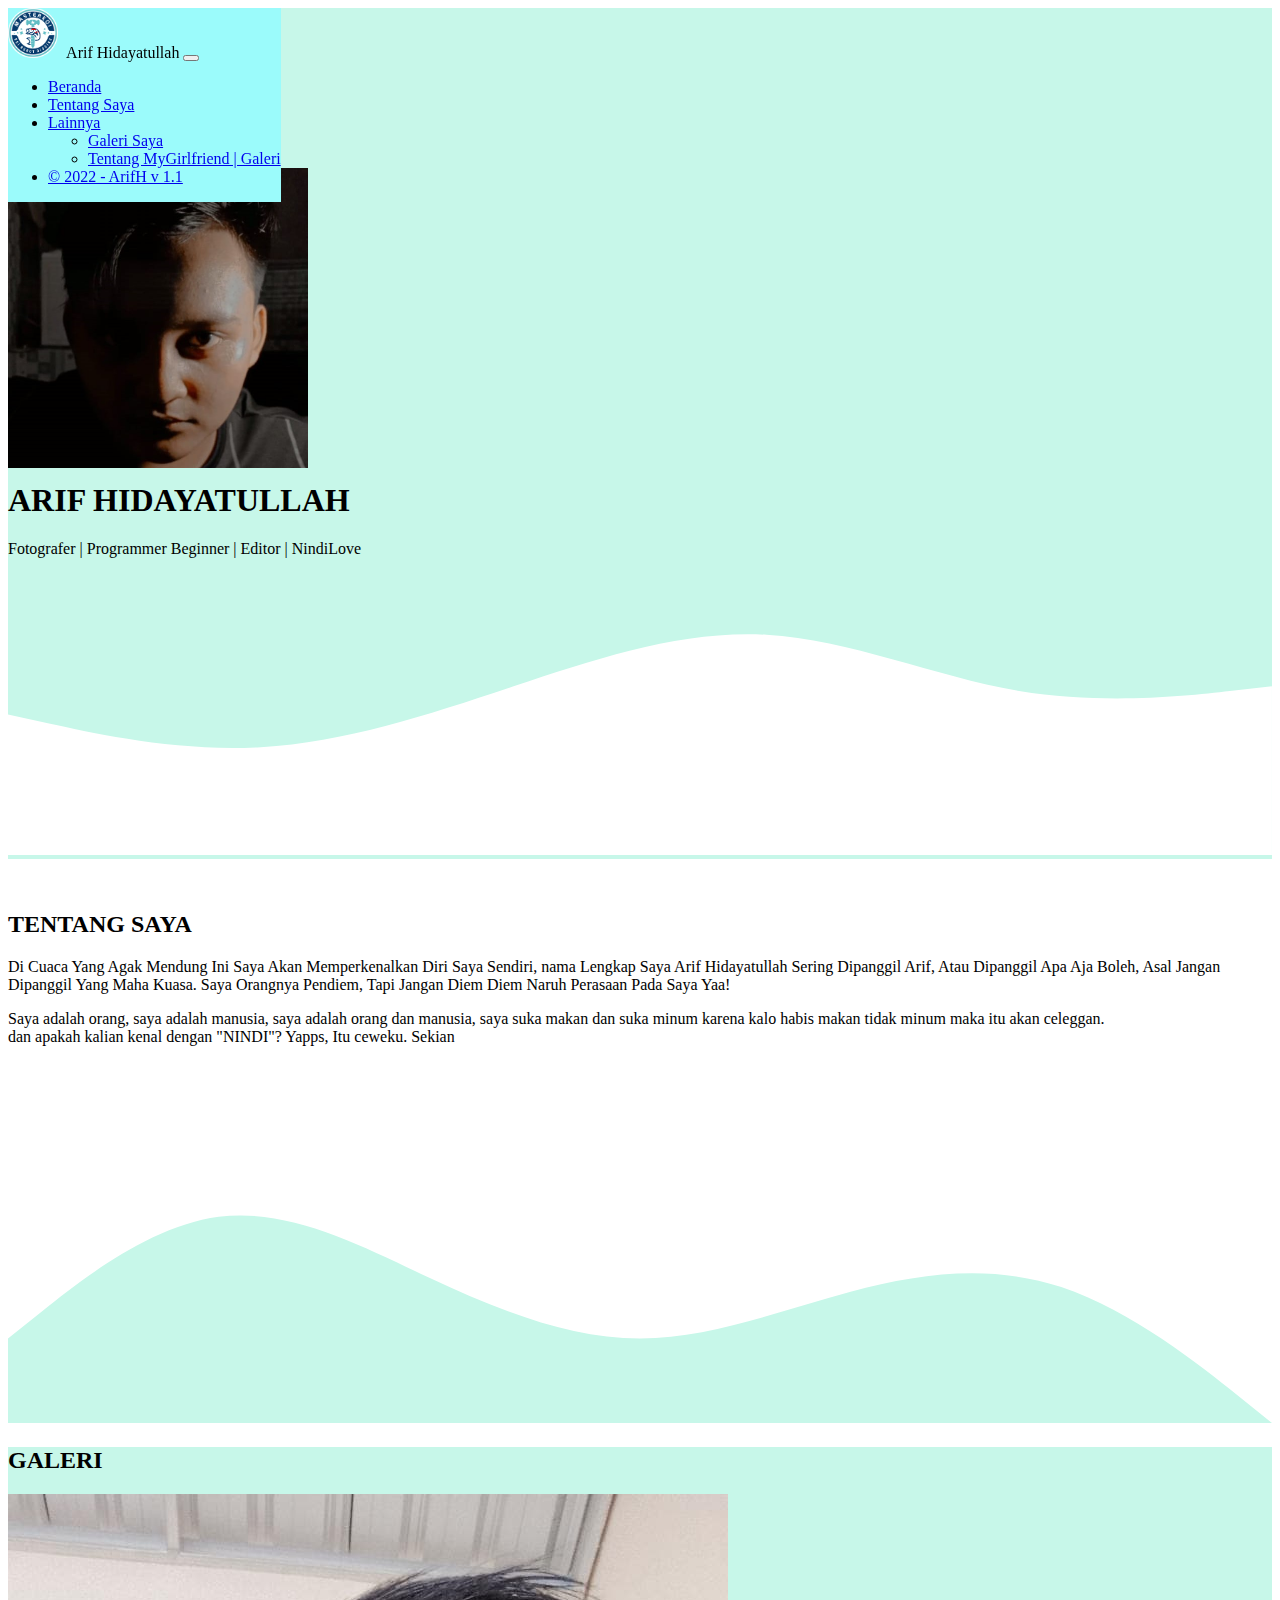
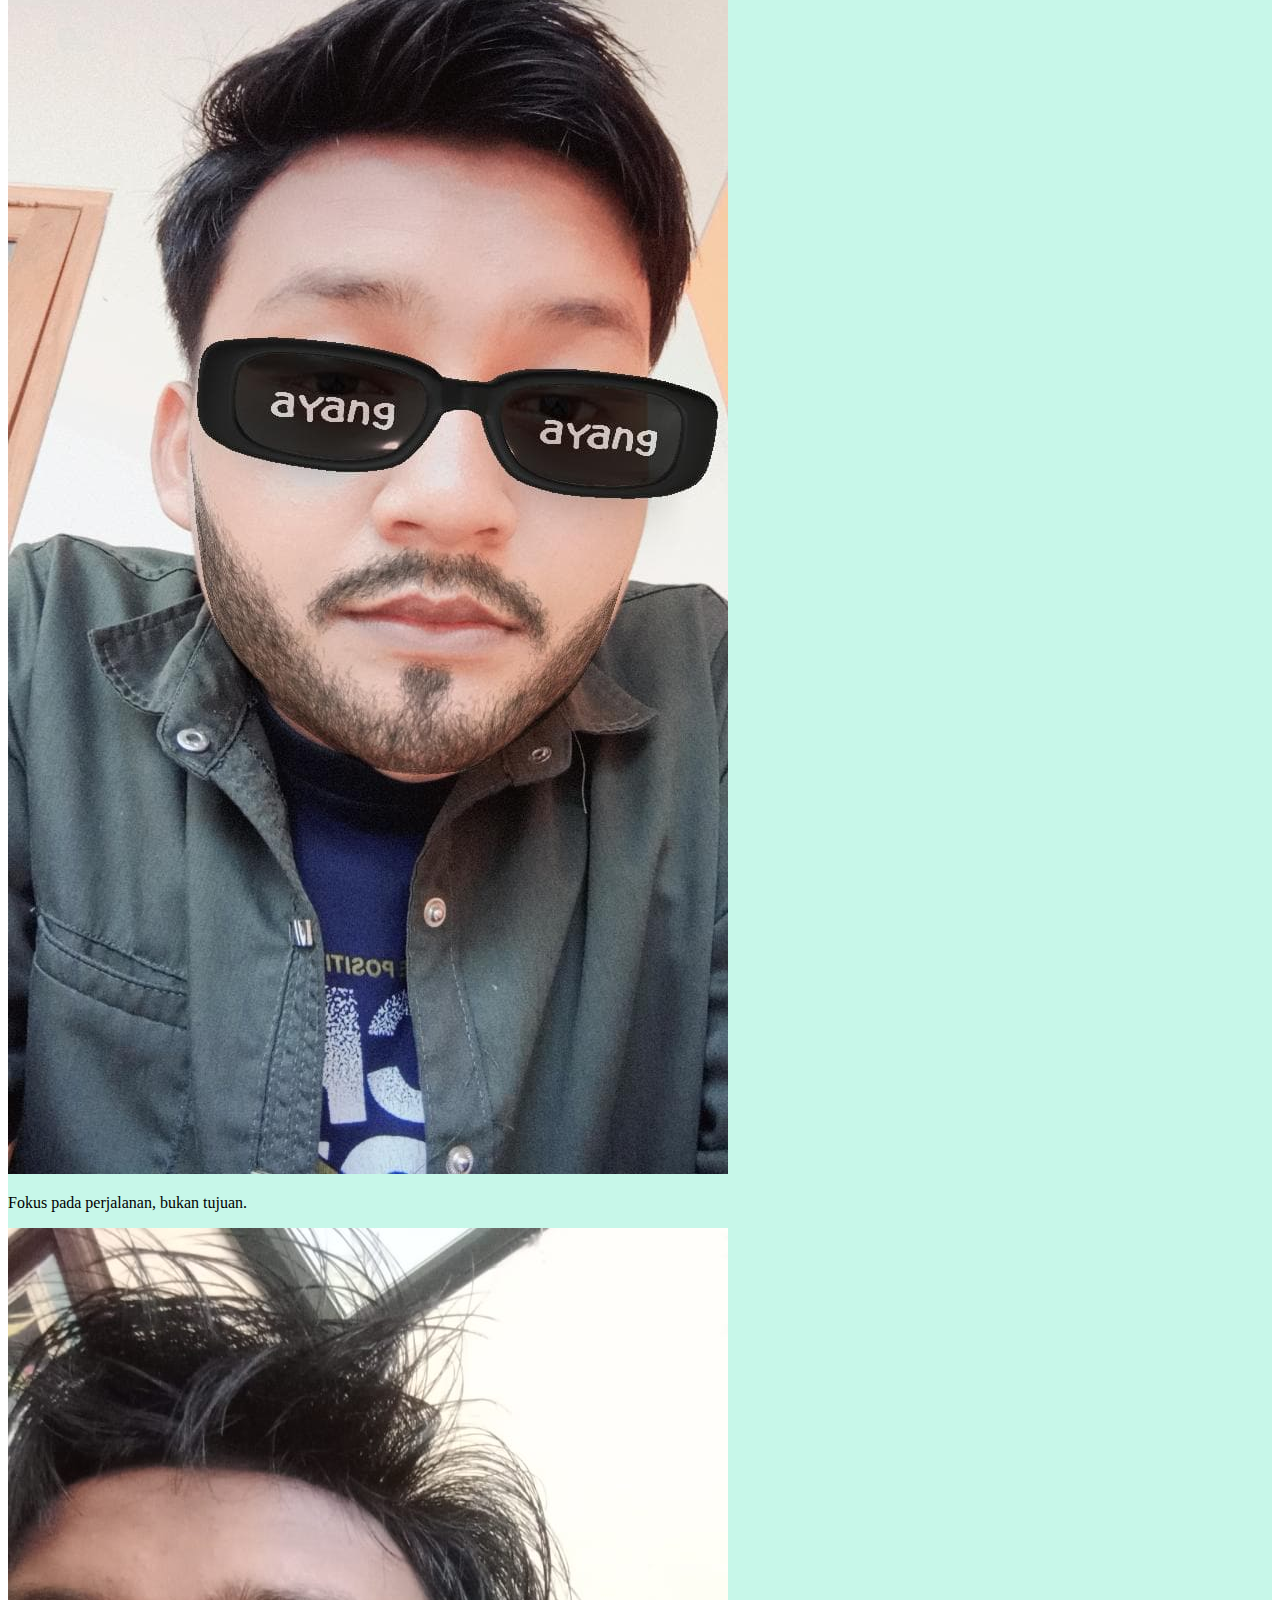
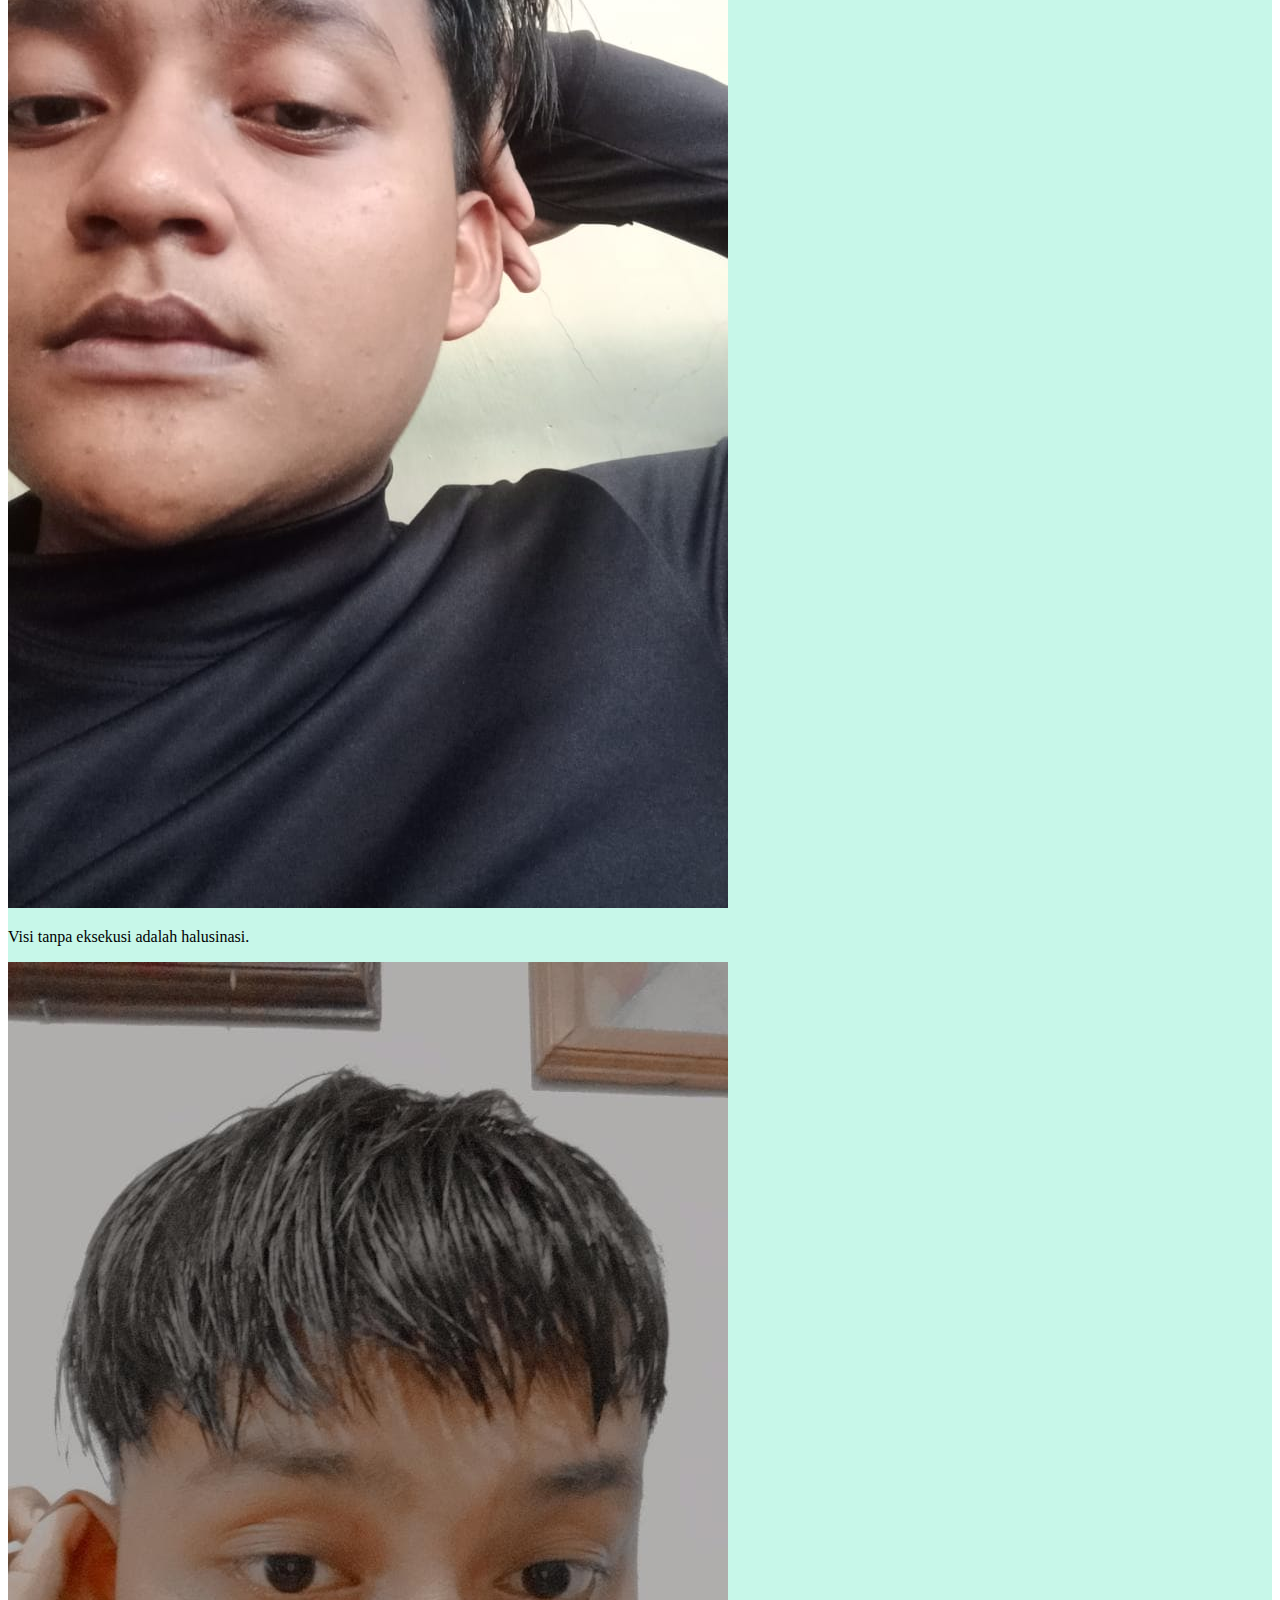
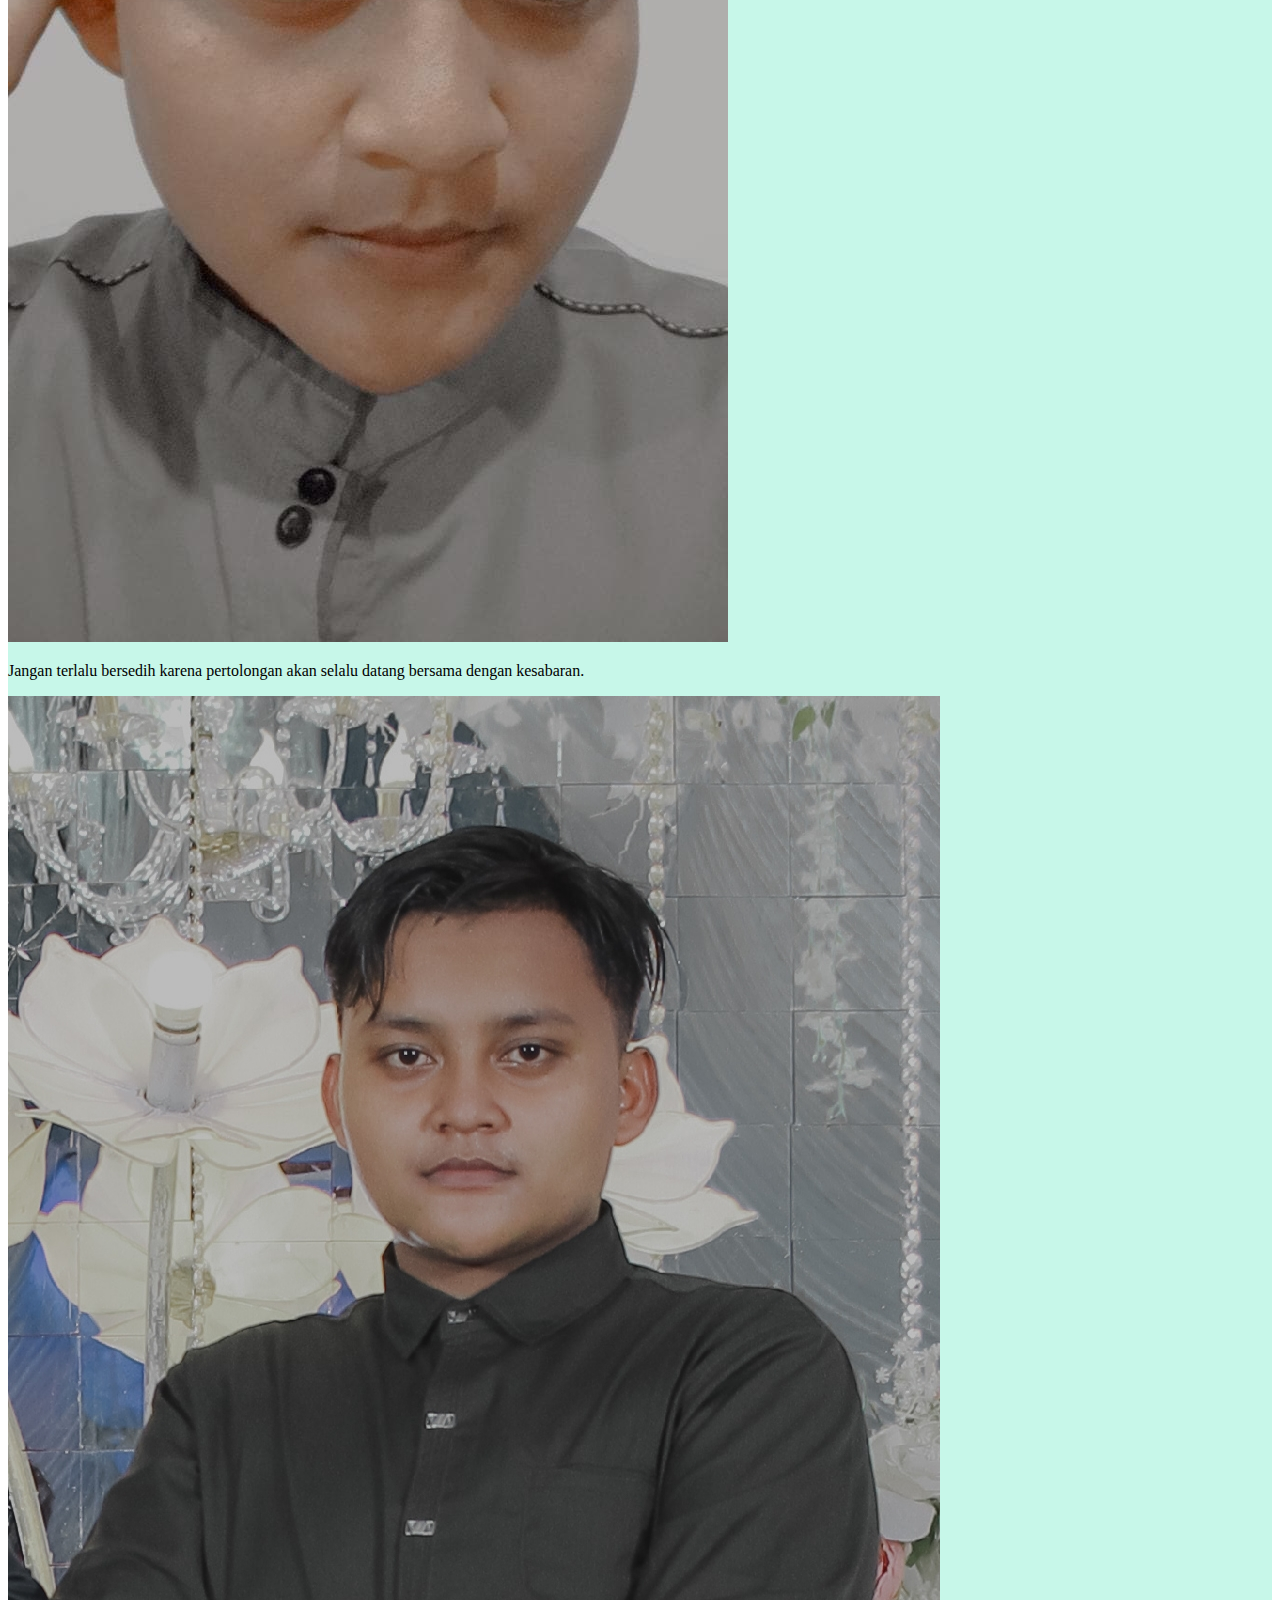
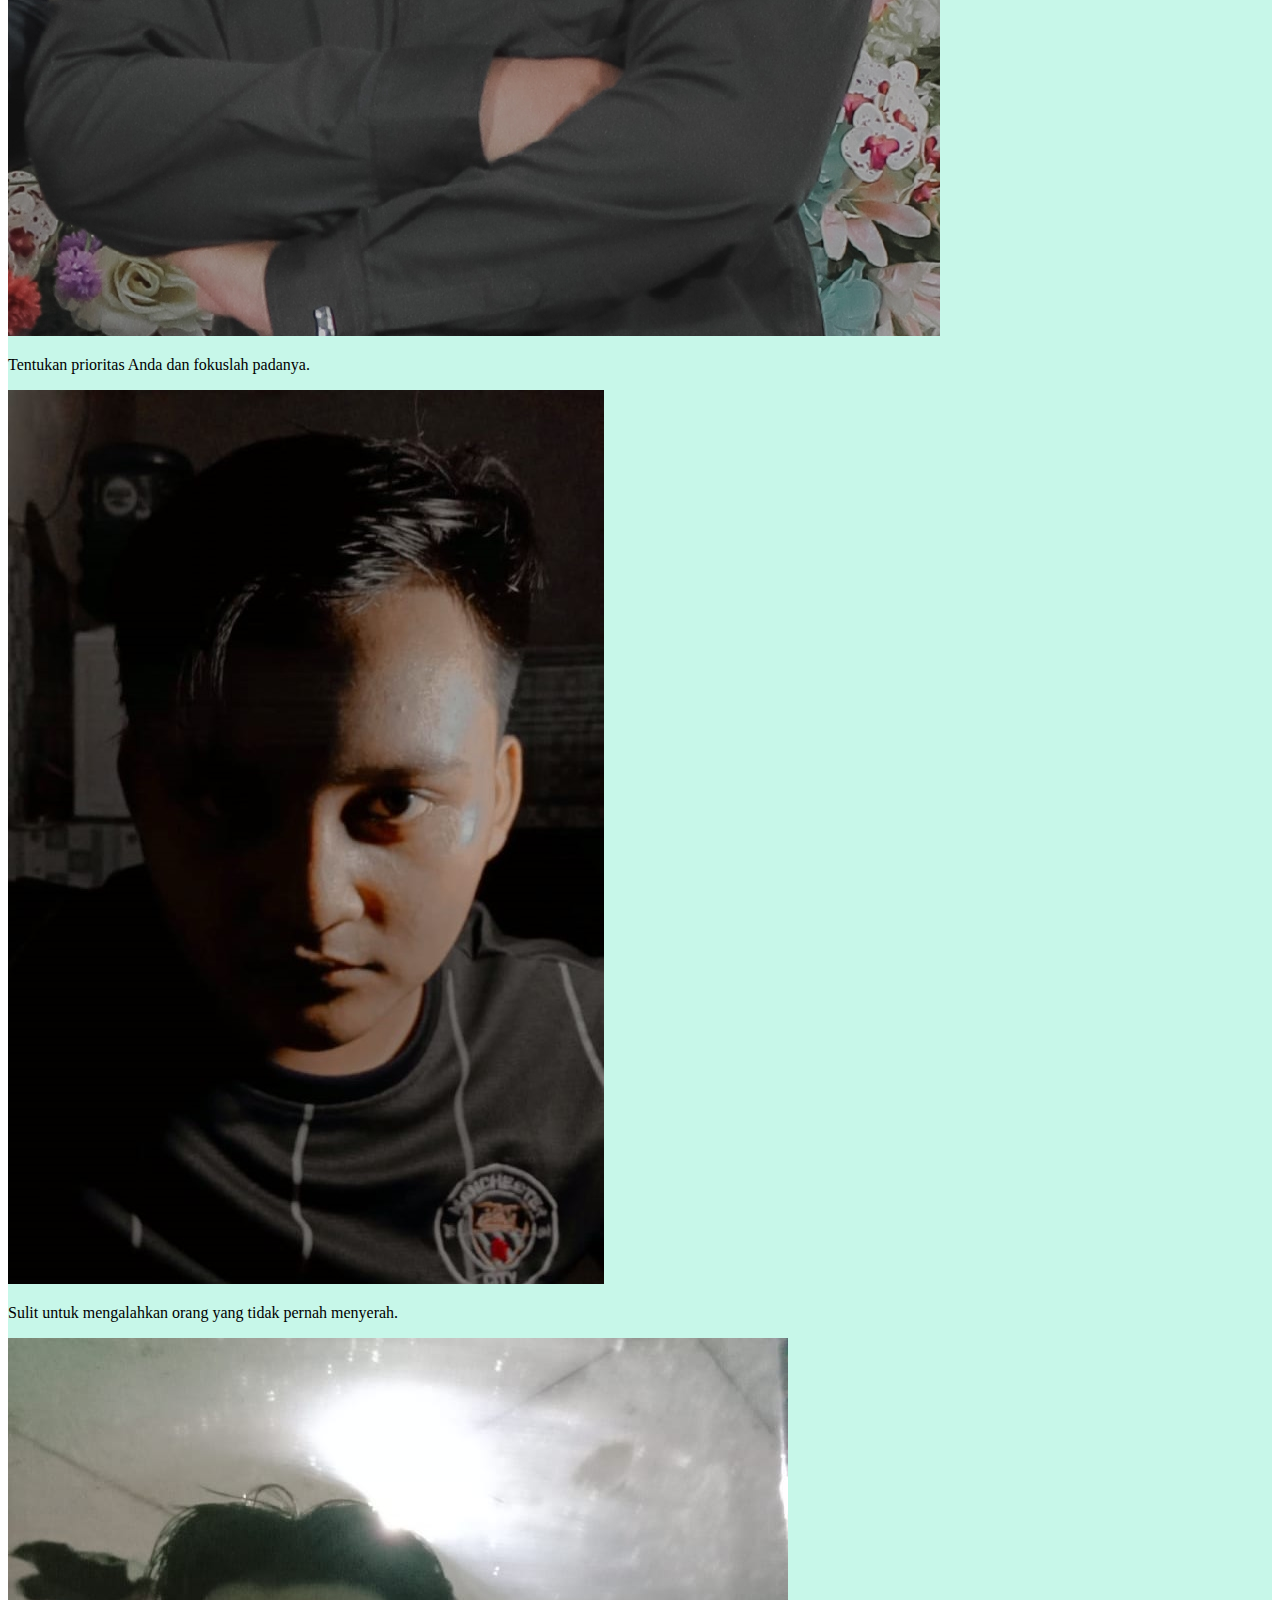
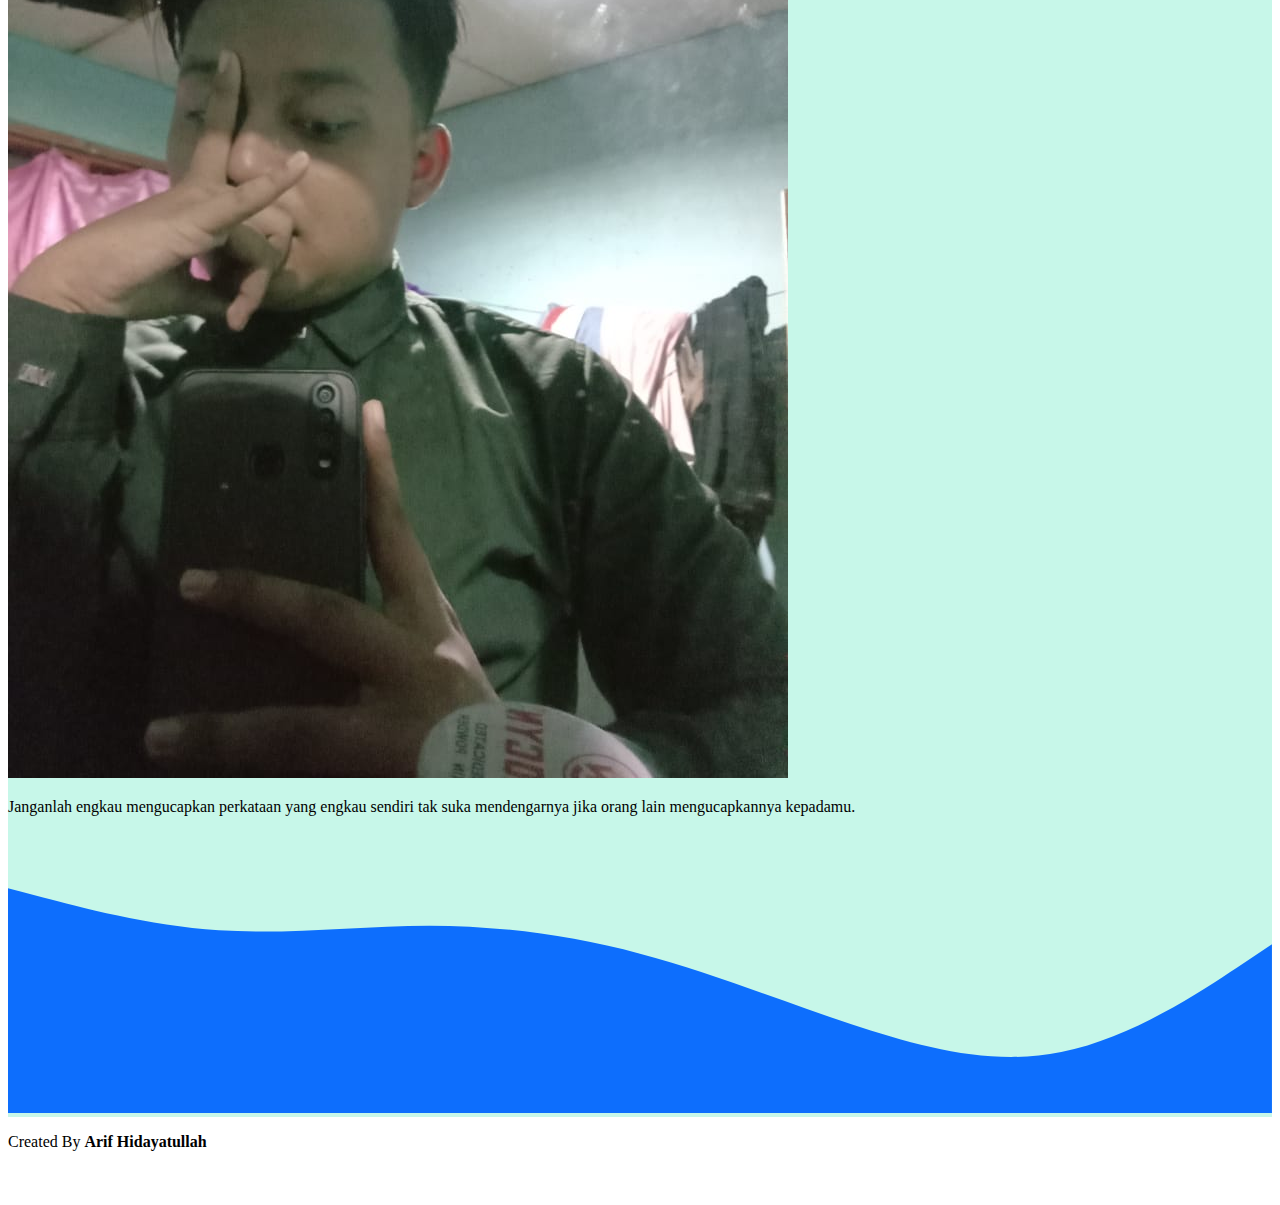
==== index.html @ fa587fc8 "bootstappp commit" ====
<!DOCTYPE html>
<html lang="en">
  <head>
    <title>Hello, world!</title>
    <link rel="stylesheet" href="style.css" />
    <link
      href="https://cdn.jsdelivr.net/npm/bootstrap@5.0.2/dist/css/bootstrap.min.css"
      rel="stylesheet"
      integrity="sha384-EVSTQN3/azprG1Anm3QDgpJLIm9Nao0Yz1ztcQTwFspd3yD65VohhpuuCOmLASjC"
      crossorigin="anonymous"
    />
  </head>
  <body>
    <nav
      class="navbar fixed-top shadow d-flex justify-content-around bg-primary navbar-expand-lg navbar-light"
    >
      <div class="container-fluid">
        <a class="navbar-brand">
          <img src="img/masterkoi.png" alt="" />
          Arif Hidayatullah</a
        >
        <button
          class="navbar-toggler bg-light"
          type="button"
          data-bs-toggle="collapse"
          data-bs-target="#navbarSupportedContent"
          aria-controls="navbarSupportedContent"
          aria-expanded="false"
          aria-label="Toggle navigation"
        >
          <span class="navbar-toggler-icon"></span>
        </button>
        <div class="collapse navbar-collapse" id="navbarSupportedContent">
          <ul class="navbar-nav mb-2 mb-lg-0 ms-auto">
            <li class="nav-item">
              <a class="nav-link active" aria-current="page" href="#home"
                >Beranda</a
              >
            </li>
            <li class="nav-item">
              <a class="nav-link" href="#about">Tentang Saya</a>
            </li>
            <li class="nav-item dropdown">
              <a
                class="nav-link dropdown-toggle"
                href="#"
                id="navbarDropdown"
                role="button"
                data-bs-toggle="dropdown"
                aria-expanded="false"
              >
                Lainnya
              </a>
              <ul class="dropdown-menu" aria-labelledby="navbarDropdown">
                <li><a class="dropdown-item" href="#galeri">Galeri Saya</a></li>
                <li>
                  <a class="dropdown-item" href="#">Tentang MyGirlfriend | Galeri</a>
                </li>
              </ul>
            </li>
            <li class="nav-item">
              <a
                class="nav-link disabled"
                href="#"
                tabindex="-1"
                aria-disabled="true"
                >&copy; 2022 - ArifH v 1.1</a
              >
            </li>
          </ul>
        </div>
      </div>
    </nav>
    <section class="jumbotron text-center" id="home">
      <div class="row justify-content-center">
        <div class="col-6">
          <img
        src="img/foto5-.jpg"
        alt="arif"
        width="300"
        class="rounded-circle img-thumbnail"
      />
        </div>
      </div>
      <h1 class="display-4">ARIF HIDAYATULLAH</h1>
      <p class="lead">Fotografer | Programmer Beginner | Editor | NindiLove</p>
      <svg xmlns="http://www.w3.org/2000/svg" viewBox="0 0 1440 320">
        <path
          fill="#ffffff"
          fill-opacity="1"
          d="M0,160L48,170.7C96,181,192,203,288,197.3C384,192,480,160,576,128C672,96,768,64,864,69.3C960,75,1056,117,1152,133.3C1248,149,1344,139,1392,133.3L1440,128L1440,320L1392,320C1344,320,1248,320,1152,320C1056,320,960,320,864,320C768,320,672,320,576,320C480,320,384,320,288,320C192,320,96,320,48,320L0,320Z"
        ></path>
      </svg>
    </section>
    <section id="about">
      <div class="container">
        <div class="row text-center">
          <div class="col">
            <h2>TENTANG SAYA</h2>
          </div>
        </div>
        <div class="row justify-content-center text-center mt-5">
          <div class="col-lg-4">
            <p>
              Di Cuaca Yang Agak Mendung Ini Saya Akan Memperkenalkan Diri Saya
              Sendiri, nama Lengkap Saya Arif Hidayatullah Sering Dipanggil
              Arif, Atau Dipanggil Apa Aja Boleh, Asal Jangan Dipanggil Yang
              Maha Kuasa. Saya Orangnya Pendiem, Tapi Jangan Diem Diem Naruh
              Perasaan Pada Saya Yaa!
            </p>
          </div>
          <div class="col-lg-4">
            <p>
              Saya adalah orang, saya adalah manusia, saya adalah orang dan
              manusia, saya suka makan dan suka minum karena kalo habis makan
              tidak minum maka itu akan celeggan. <br />
              dan apakah kalian kenal dengan "NINDI"? Yapps, Itu ceweku. Sekian
            </p>
          </div>
        </div>
      </div>
    </section>
    <svg xmlns="http://www.w3.org/2000/svg" viewBox="0 0 1440 320">
      <path
        fill="#c7f7e9"
        fill-opacity="1"
        d="M0,224L40,192C80,160,160,96,240,85.3C320,75,400,117,480,154.7C560,192,640,224,720,224C800,224,880,192,960,170.7C1040,149,1120,139,1200,165.3C1280,192,1360,256,1400,288L1440,320L1440,320L1400,320C1360,320,1280,320,1200,320C1120,320,1040,320,960,320C880,320,800,320,720,320C640,320,560,320,480,320C400,320,320,320,240,320C160,320,80,320,40,320L0,320Z"
      ></path>
    </svg>
    <section id="galeri" class="galeri text-center">
      <div class="container">
        <div class="row text-center">
          <div class="col mb-5">
            <h2>GALERI</h2>
          </div>
        </div>
        <div class="row">
          <div class="col-md-4 mb-3">
            <div class="card">
              <img src="img/foto1.jpg" class="card-img-top" alt="..." />
              <div class="card-body">
                <p class="card-text">Fokus pada perjalanan, bukan tujuan.</p>
              </div>
            </div>
          </div>
          <div class="col-md-4 mb-3">
            <div class="card">
              <img src="img/foto2.jpg" class="card-img-top" alt="..." />
              <div class="card-body">
                <p class="card-text">Visi tanpa eksekusi adalah halusinasi.</p>
              </div>
            </div>
          </div>
          <div class="col-md-4 mb-3">
            <div class="card">
              <img src="img/foto3.jpg" class="card-img-top" alt="..." />
              <div class="card-body">
                <p class="card-text">
                  Jangan terlalu bersedih karena pertolongan akan selalu datang
                  bersama dengan kesabaran.
                </p>
              </div>
            </div>
          </div>
          <div class="col-md-4 mb-3">
            <div class="card">
              <img src="img/foto4.jpg" class="card-img-top" alt="..." />
              <div class="card-body">
                <p class="card-text">
                  Tentukan prioritas Anda dan fokuslah padanya.
                </p>
              </div>
            </div>
          </div>
          <div class="col-md-4 mb-3">
            <div class="card">
              <img src="img/foto5r.jpg" class="card-img-top" alt="..." />
              <div class="card-body">
                <p class="card-text">
                  Sulit untuk mengalahkan orang yang tidak pernah menyerah.
                </p>
              </div>
            </div>
          </div>
          <div class="col-md-4 mb-3">
            <div class="card">
              <img src="img/foto6.jpg" class="card-img-top" alt="..." />
              <div class="card-body">
                <p class="card-text">
                  Janganlah engkau mengucapkan perkataan yang engkau sendiri tak
                  suka mendengarnya jika orang lain mengucapkannya kepadamu.
                </p>
              </div>
            </div>
          </div>
        </div>
      </div>
      <svg xmlns="http://www.w3.org/2000/svg" viewBox="0 0 1440 320">
        <path
          fill="#0d6efd"
          fill-opacity="1"
          d="M0,64L40,74.7C80,85,160,107,240,112C320,117,400,107,480,106.7C560,107,640,117,720,138.7C800,160,880,192,960,218.7C1040,245,1120,267,1200,250.7C1280,235,1360,181,1400,154.7L1440,128L1440,320L1400,320C1360,320,1280,320,1200,320C1120,320,1040,320,960,320C880,320,800,320,720,320C640,320,560,320,480,320C400,320,320,320,240,320C160,320,80,320,40,320L0,320Z"
        ></path>
      </svg>
    </section>    
    <footer class="bg-primary text-white text-center" style="padding-bottom: 30px;">
      <p>Created By <b>Arif Hidayatullah</b></p>
    </footer>
  </body>
  <script
    src="https://cdn.jsdelivr.net/npm/bootstrap@5.0.2/dist/js/bootstrap.bundle.min.js"
    integrity="sha384-MrcW6ZMFYlzcLA8Nl+NtUVF0sA7MsXsP1UyJoMp4YLEuNSfAP+JcXn/tWtIaxVXM"
    crossorigin="anonymous"
  ></script>
</html>
---- style.css ----
.navbar{
    background-color: rgb(155, 251, 251);
    font-family: tahoma;
    position: fixed;
}
.navbar-brand{
    font-weight: 100;
}
.navbar img{
    height: 50px;
    margin-right: 5px;
}
.jumbotron{
    padding-top: 10rem;
    background-color: #c7f7e9;
}
.jumbotron h1{
    margin-top: 10px;
    font-family: Cambria, Cochin, Georgia, Times, 'Times New Roman', serif;
    font-weight: 600;
}
#about{
    padding-top: 2rem;
    padding-bottom: 5rem;
}
.galeri{
    background-color: #c7f7e9;
}
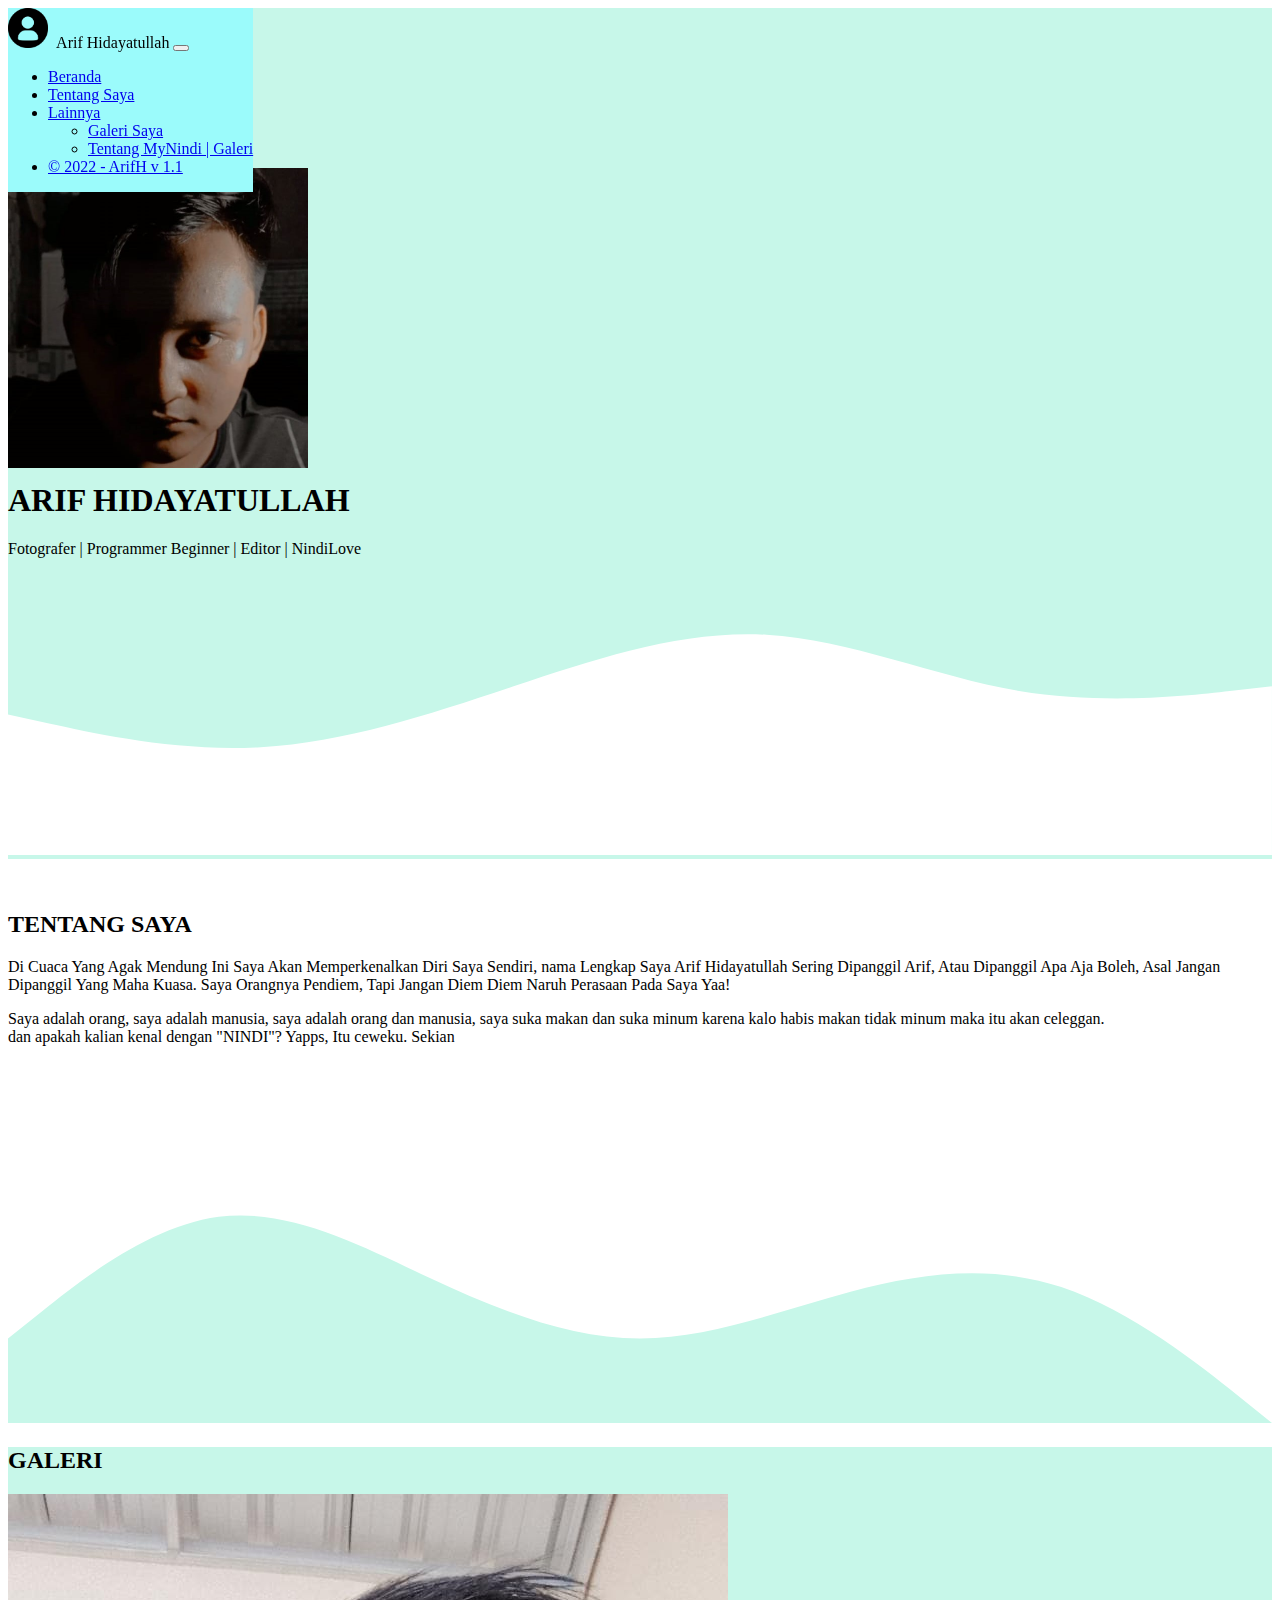
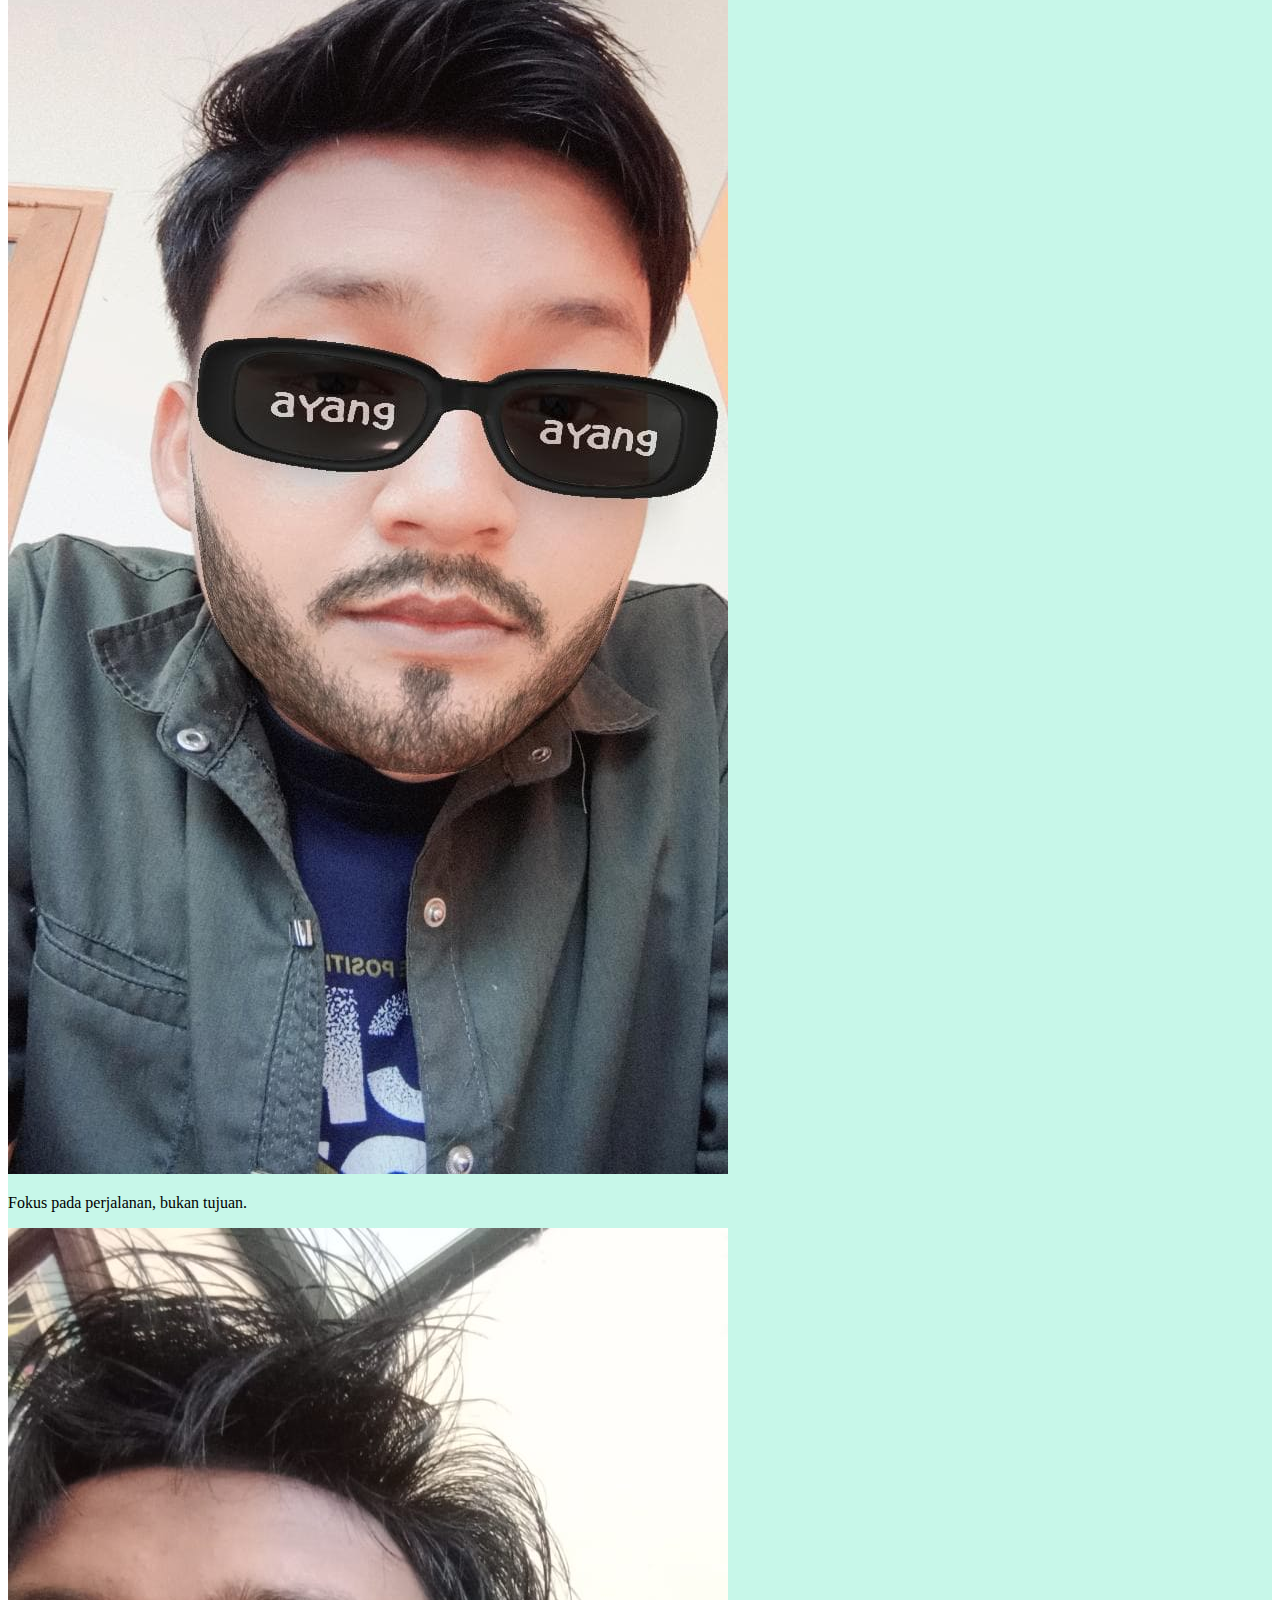
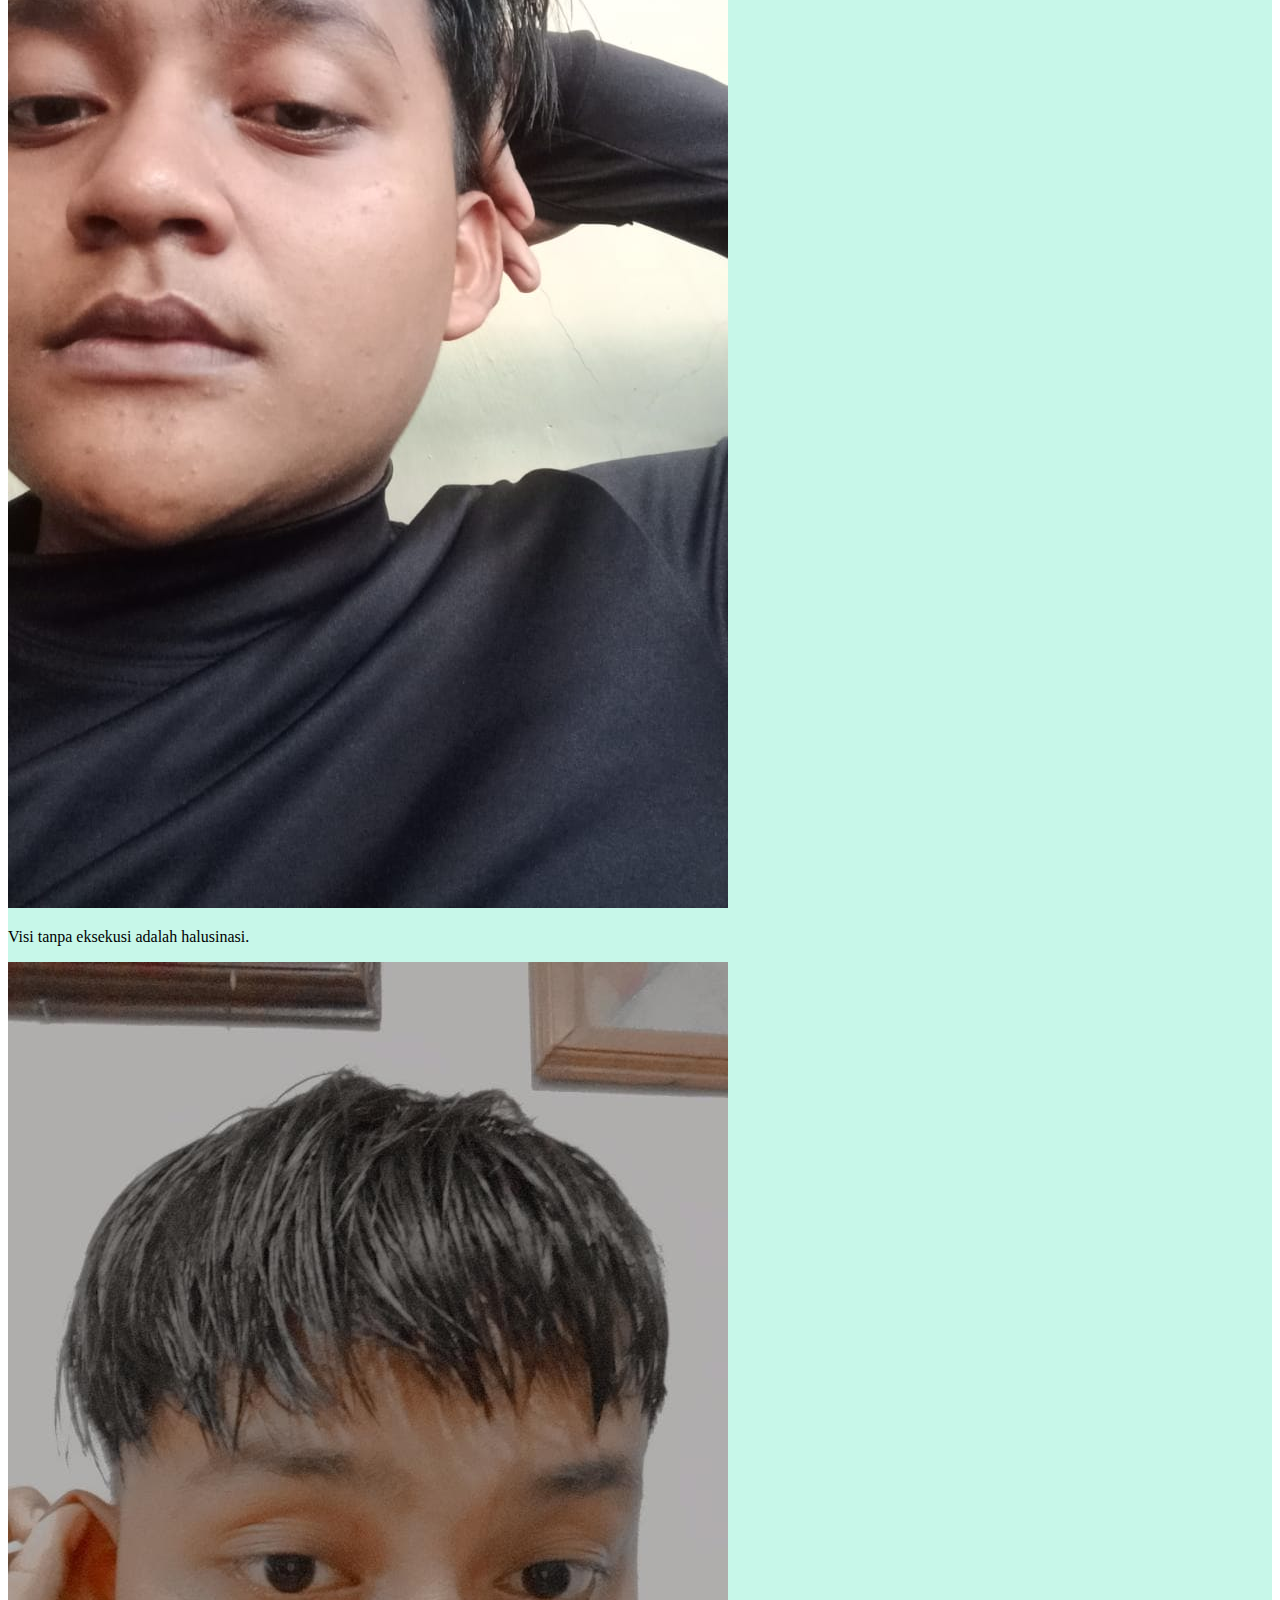
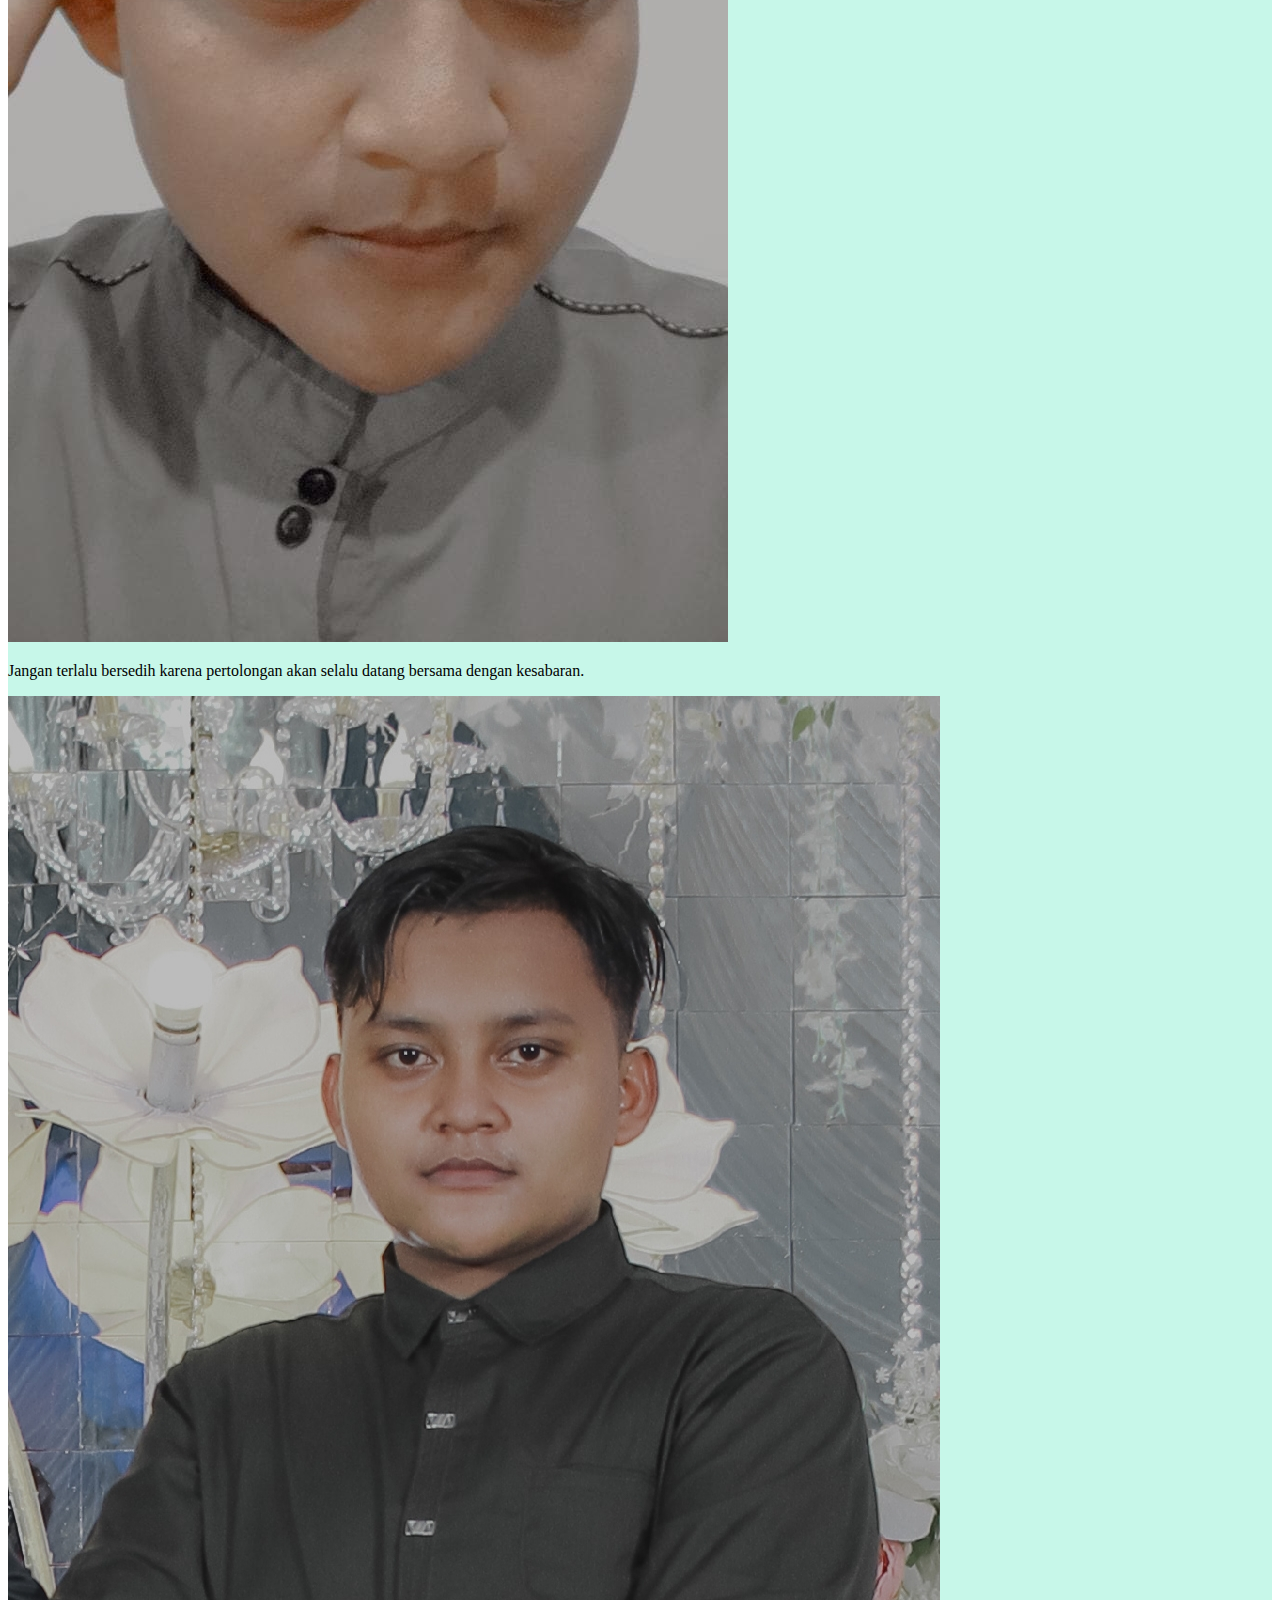
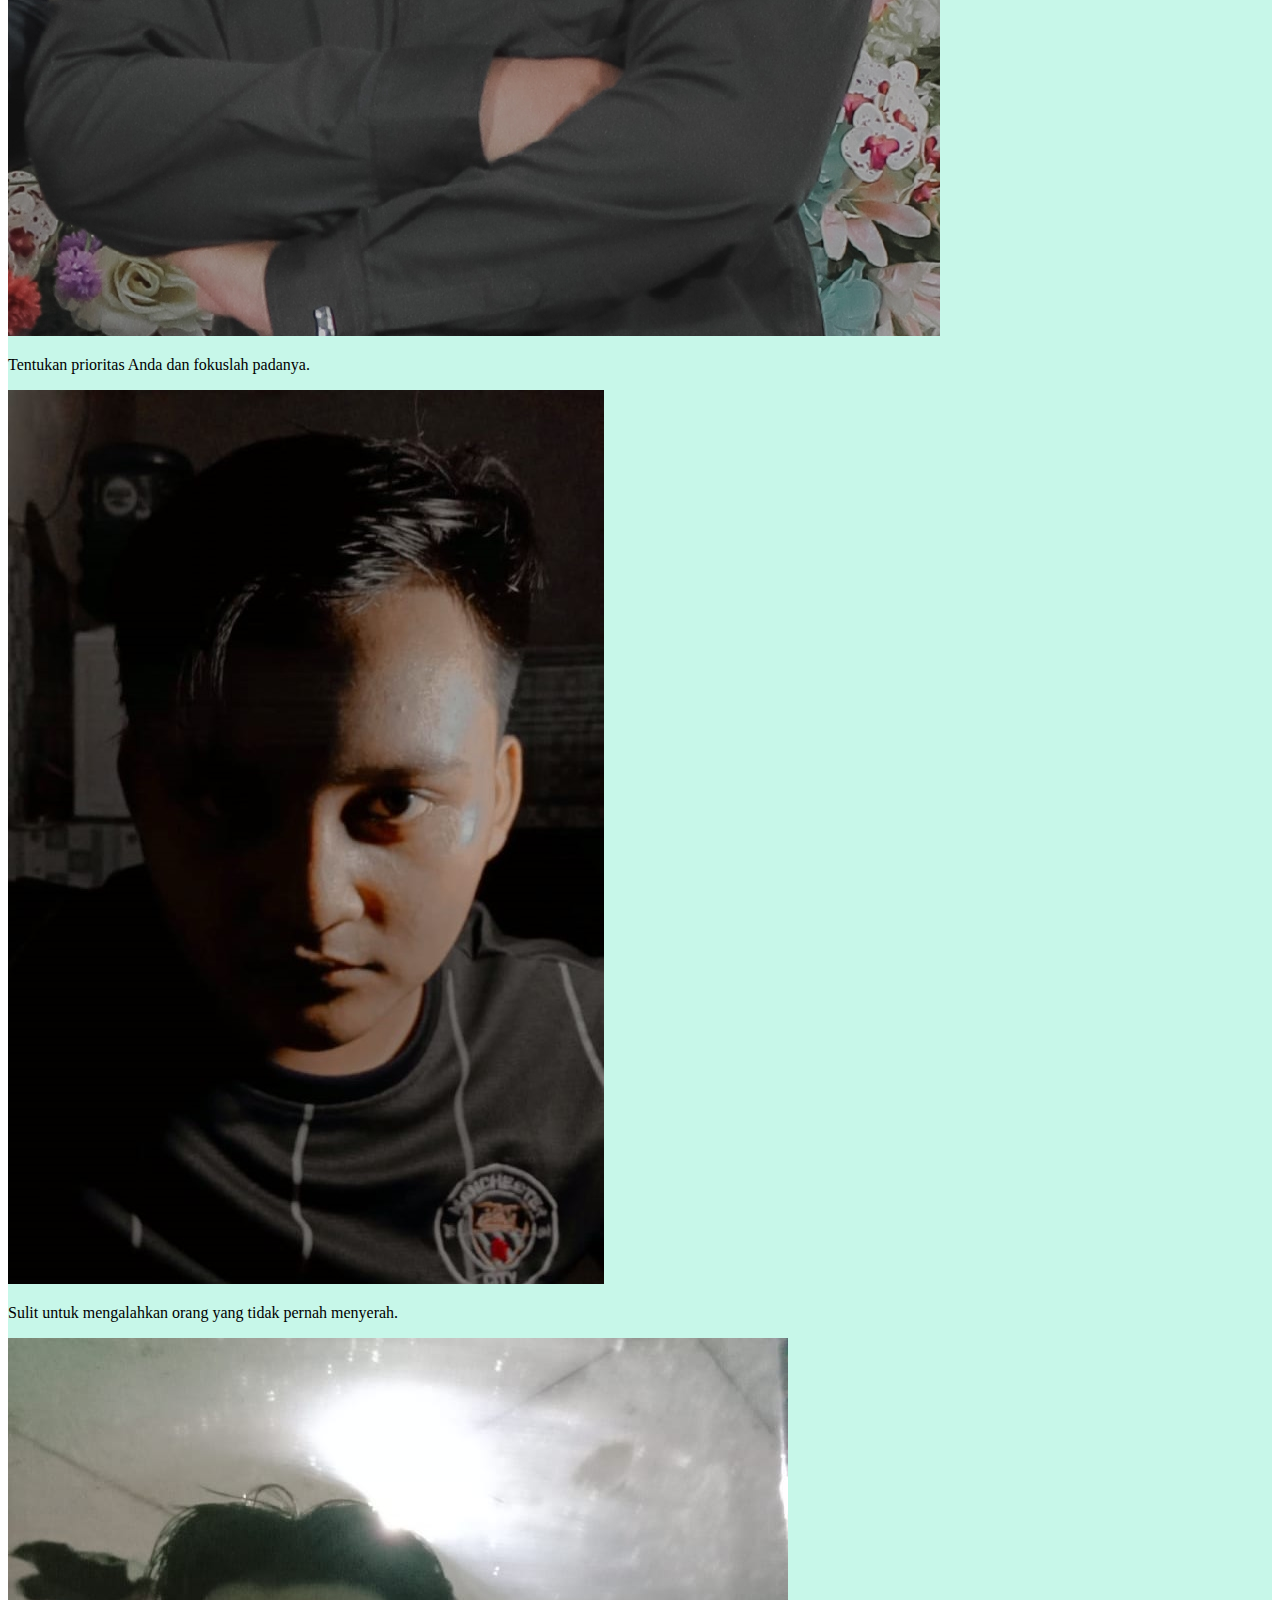
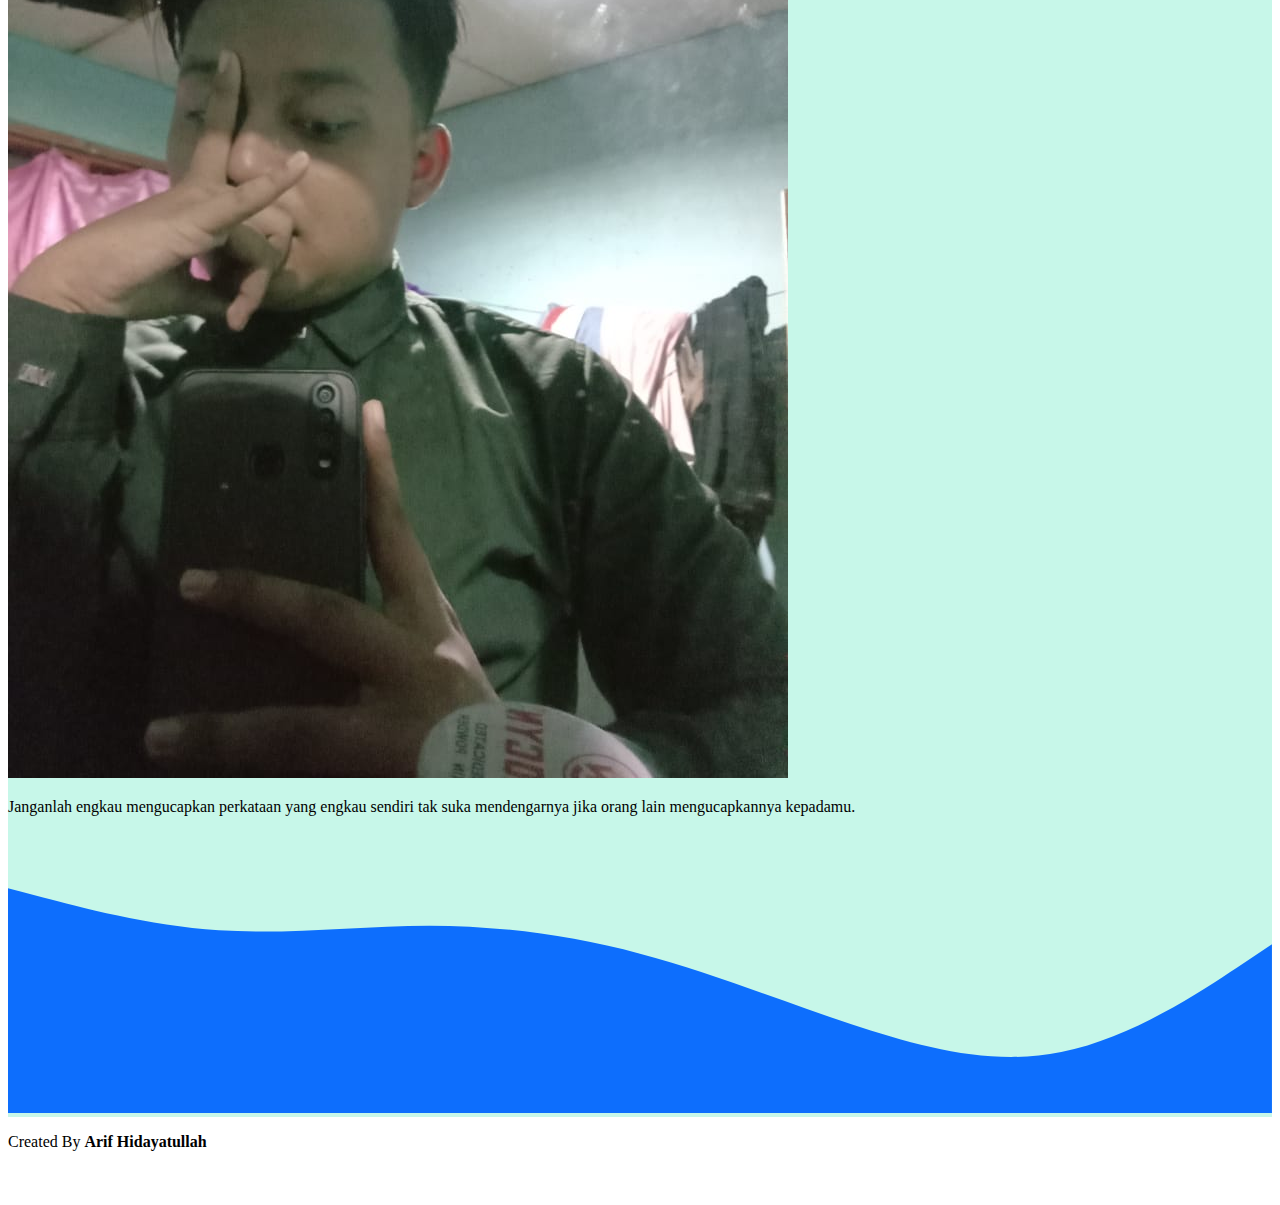
==== commit f5c2d5e8: "update file" ====
--- a/index.html
+++ b/index.html
@@ -1,7 +1,7 @@
 <!DOCTYPE html>
 <html lang="en">
   <head>
-    <title>Hello, world!</title>
+    <title>My Portofolio</title>
     <link rel="stylesheet" href="style.css" />
     <link
       href="https://cdn.jsdelivr.net/npm/bootstrap@5.0.2/dist/css/bootstrap.min.css"
@@ -12,11 +12,11 @@
   </head>
   <body>
     <nav
-      class="navbar fixed-top shadow d-flex justify-content-around bg-primary navbar-expand-lg navbar-light"
+      class="navbar fixed-top shadow-lg d-flex justify-content-around bg-primary navbar-expand-lg navbar-light"
     >
-      <div class="container-fluid">
+      <div class="container">
         <a class="navbar-brand">
-          <img src="img/masterkoi.png" alt="" />
+          <img src="img/logo.png" alt="" />
           Arif Hidayatullah</a
         >
         <button
@@ -54,7 +54,7 @@
               <ul class="dropdown-menu" aria-labelledby="navbarDropdown">
                 <li><a class="dropdown-item" href="#galeri">Galeri Saya</a></li>
                 <li>
-                  <a class="dropdown-item" href="#">Tentang MyGirlfriend | Galeri</a>
+                  <a class="dropdown-item" href="index2.html">Tentang MyNindi | Galeri</a>
                 </li>
               </ul>
             </li>
@@ -96,10 +96,10 @@
       <div class="container">
         <div class="row text-center">
           <div class="col">
-            <h2>TENTANG SAYA</h2>
-          </div>
-        </div>
-        <div class="row justify-content-center text-center mt-5">
+            <h2 class="fs-1">TENTANG SAYA</h2>
+          </div>
+        </div>
+        <div class="row justify-content-center text-center mt-5 fs-3">
           <div class="col-lg-4">
             <p>
               Di Cuaca Yang Agak Mendung Ini Saya Akan Memperkenalkan Diri Saya
@@ -135,7 +135,7 @@
           </div>
         </div>
         <div class="row">
-          <div class="col-md-4 mb-3">
+          <div class="col-lg-4 mb-3">
             <div class="card">
               <img src="img/foto1.jpg" class="card-img-top" alt="..." />
               <div class="card-body">
@@ -143,7 +143,7 @@
               </div>
             </div>
           </div>
-          <div class="col-md-4 mb-3">
+          <div class="col-lg-4 mb-3">
             <div class="card">
               <img src="img/foto2.jpg" class="card-img-top" alt="..." />
               <div class="card-body">
@@ -151,7 +151,7 @@
               </div>
             </div>
           </div>
-          <div class="col-md-4 mb-3">
+          <div class="col-lg-4 mb-3">
             <div class="card">
               <img src="img/foto3.jpg" class="card-img-top" alt="..." />
               <div class="card-body">
@@ -162,7 +162,7 @@
               </div>
             </div>
           </div>
-          <div class="col-md-4 mb-3">
+          <div class="col-lg-4 mb-3">
             <div class="card">
               <img src="img/foto4.jpg" class="card-img-top" alt="..." />
               <div class="card-body">
@@ -172,7 +172,7 @@
               </div>
             </div>
           </div>
-          <div class="col-md-4 mb-3">
+          <div class="col-lg-4 mb-3">
             <div class="card">
               <img src="img/foto5r.jpg" class="card-img-top" alt="..." />
               <div class="card-body">
@@ -182,7 +182,7 @@
               </div>
             </div>
           </div>
-          <div class="col-md-4 mb-3">
+          <div class="col-lg-4 mb-3">
             <div class="card">
               <img src="img/foto6.jpg" class="card-img-top" alt="..." />
               <div class="card-body">
--- a/style.css
+++ b/style.css
@@ -7,12 +7,13 @@
     font-weight: 100;
 }
 .navbar img{
-    height: 50px;
+    height: 40px;
     margin-right: 5px;
 }
 .jumbotron{
     padding-top: 10rem;
     background-color: #c7f7e9;
+    margin: auto;
 }
 .jumbotron h1{
     margin-top: 10px;
@@ -21,8 +22,13 @@
 }
 #about{
     padding-top: 2rem;
+    margin: 0;
     padding-bottom: 5rem;
 }
 .galeri{
     background-color: #c7f7e9;
-}+    margin: auto;
+}
+.footer{
+    margin: 0;
+}
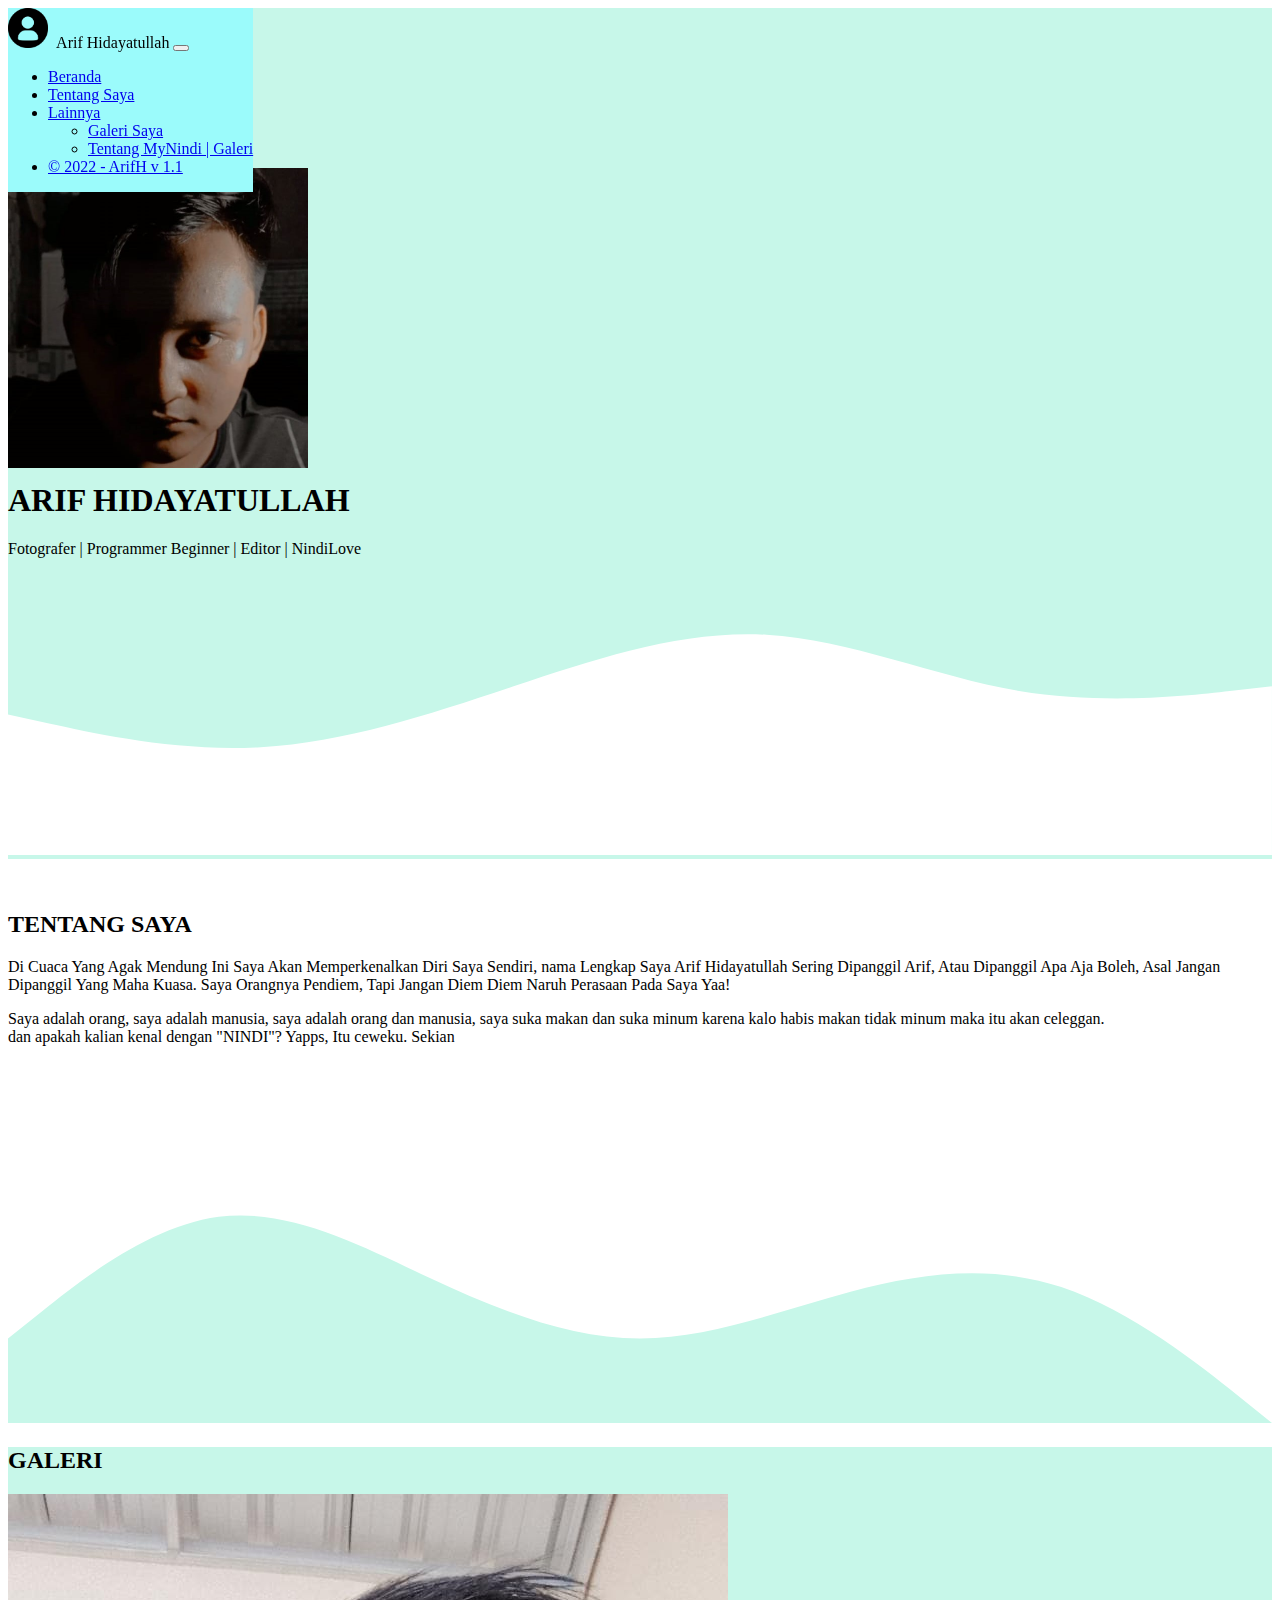
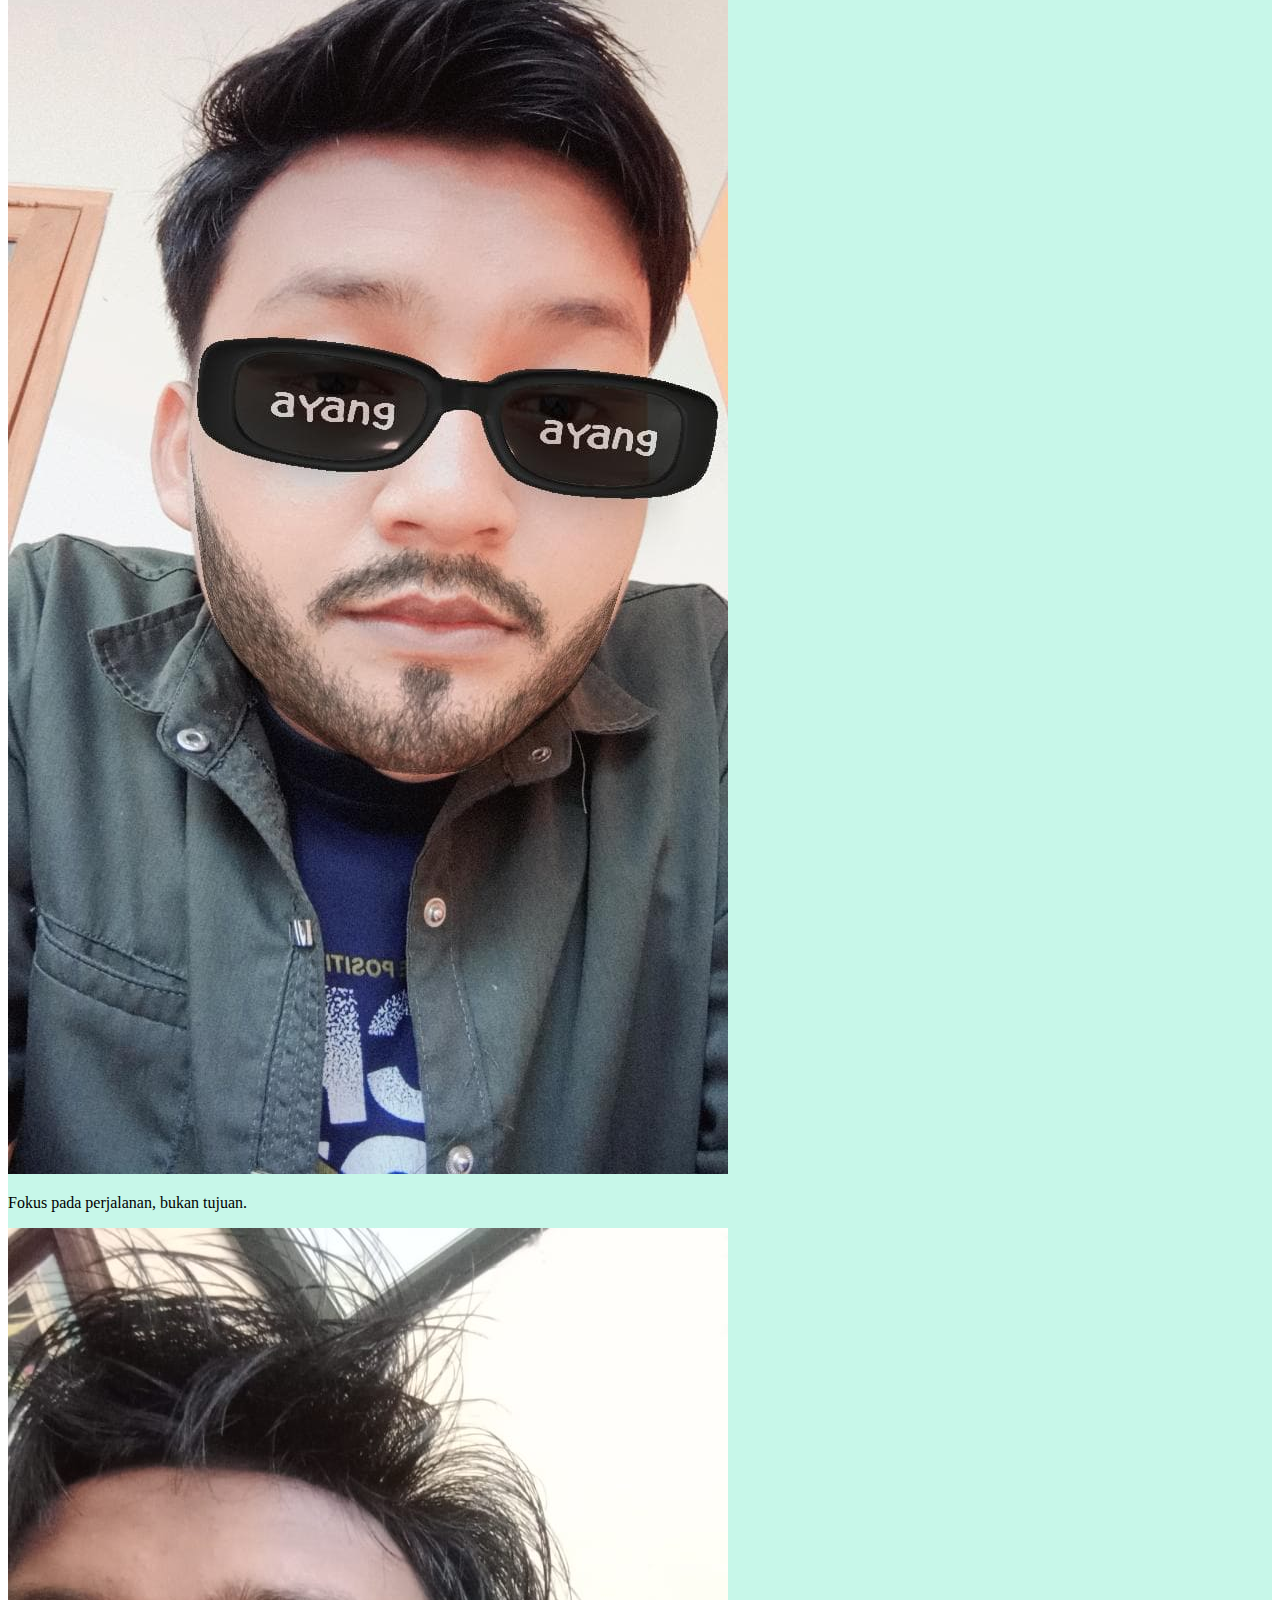
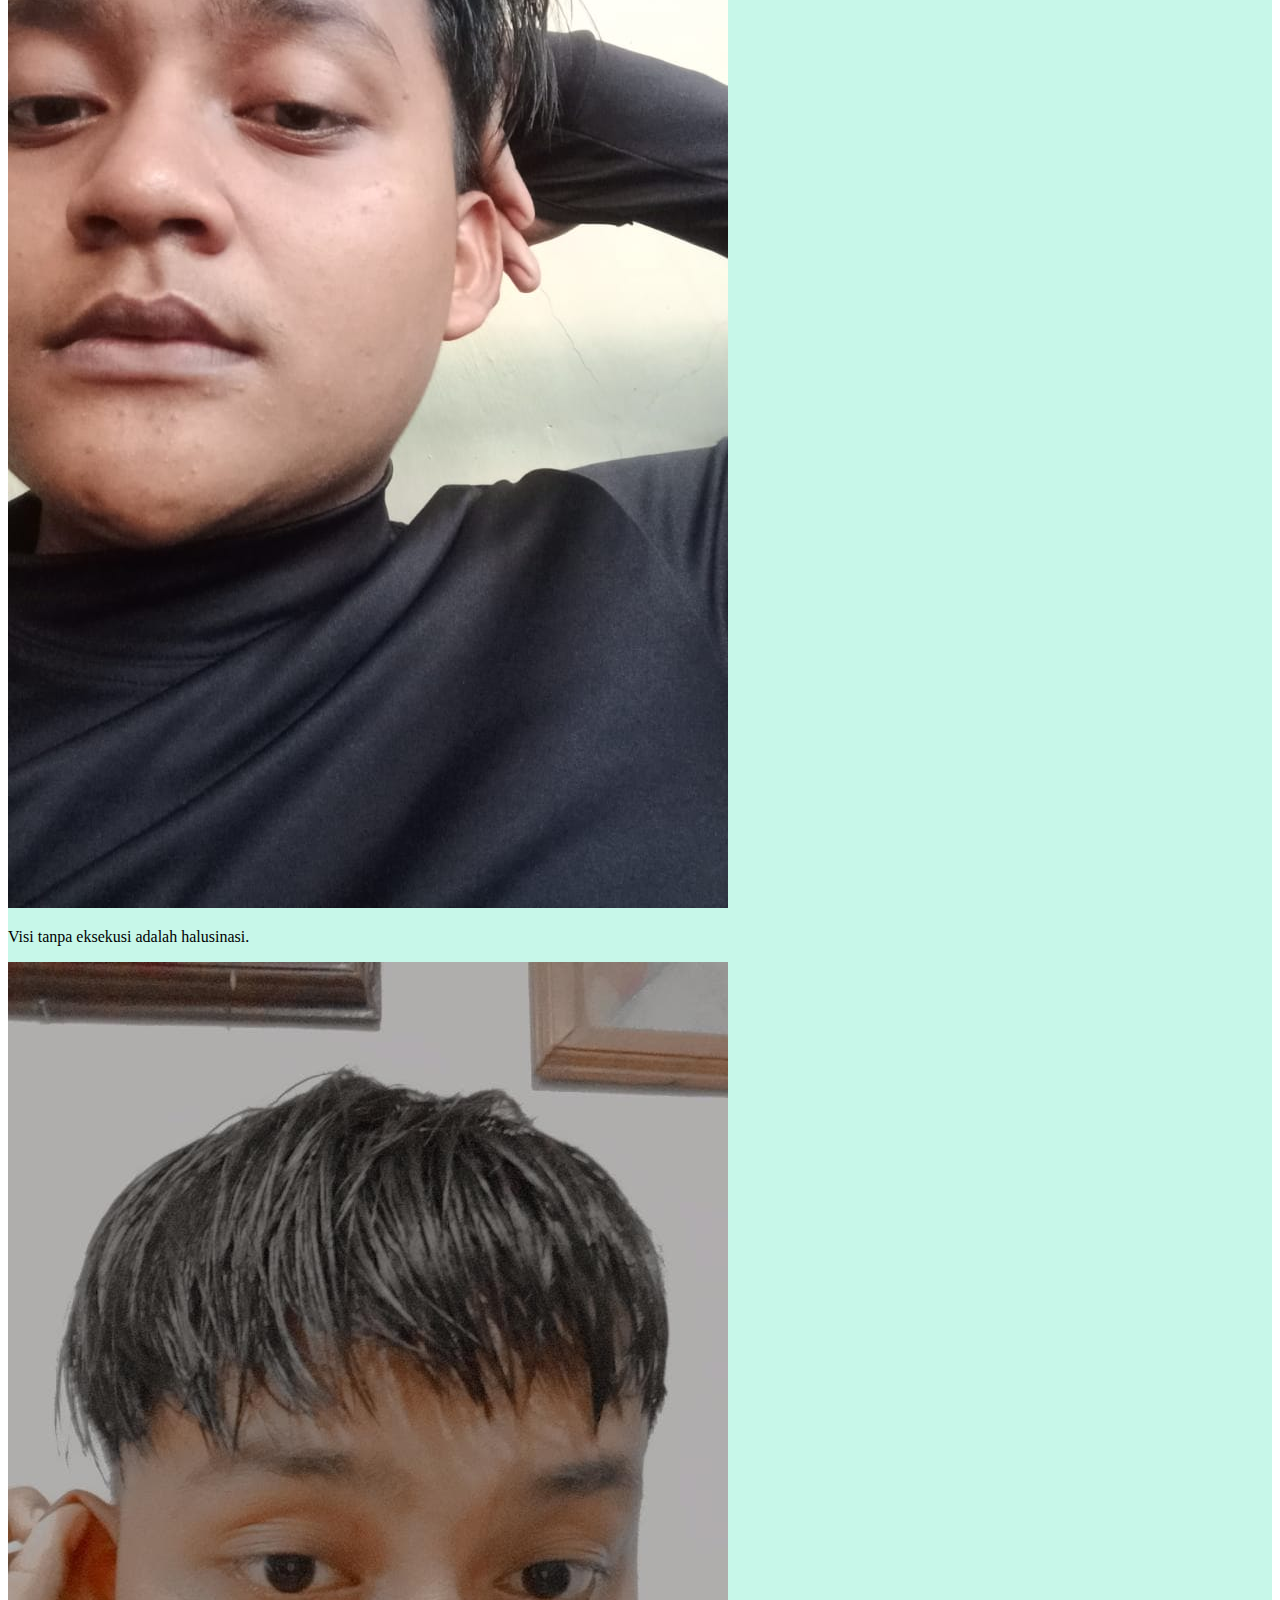
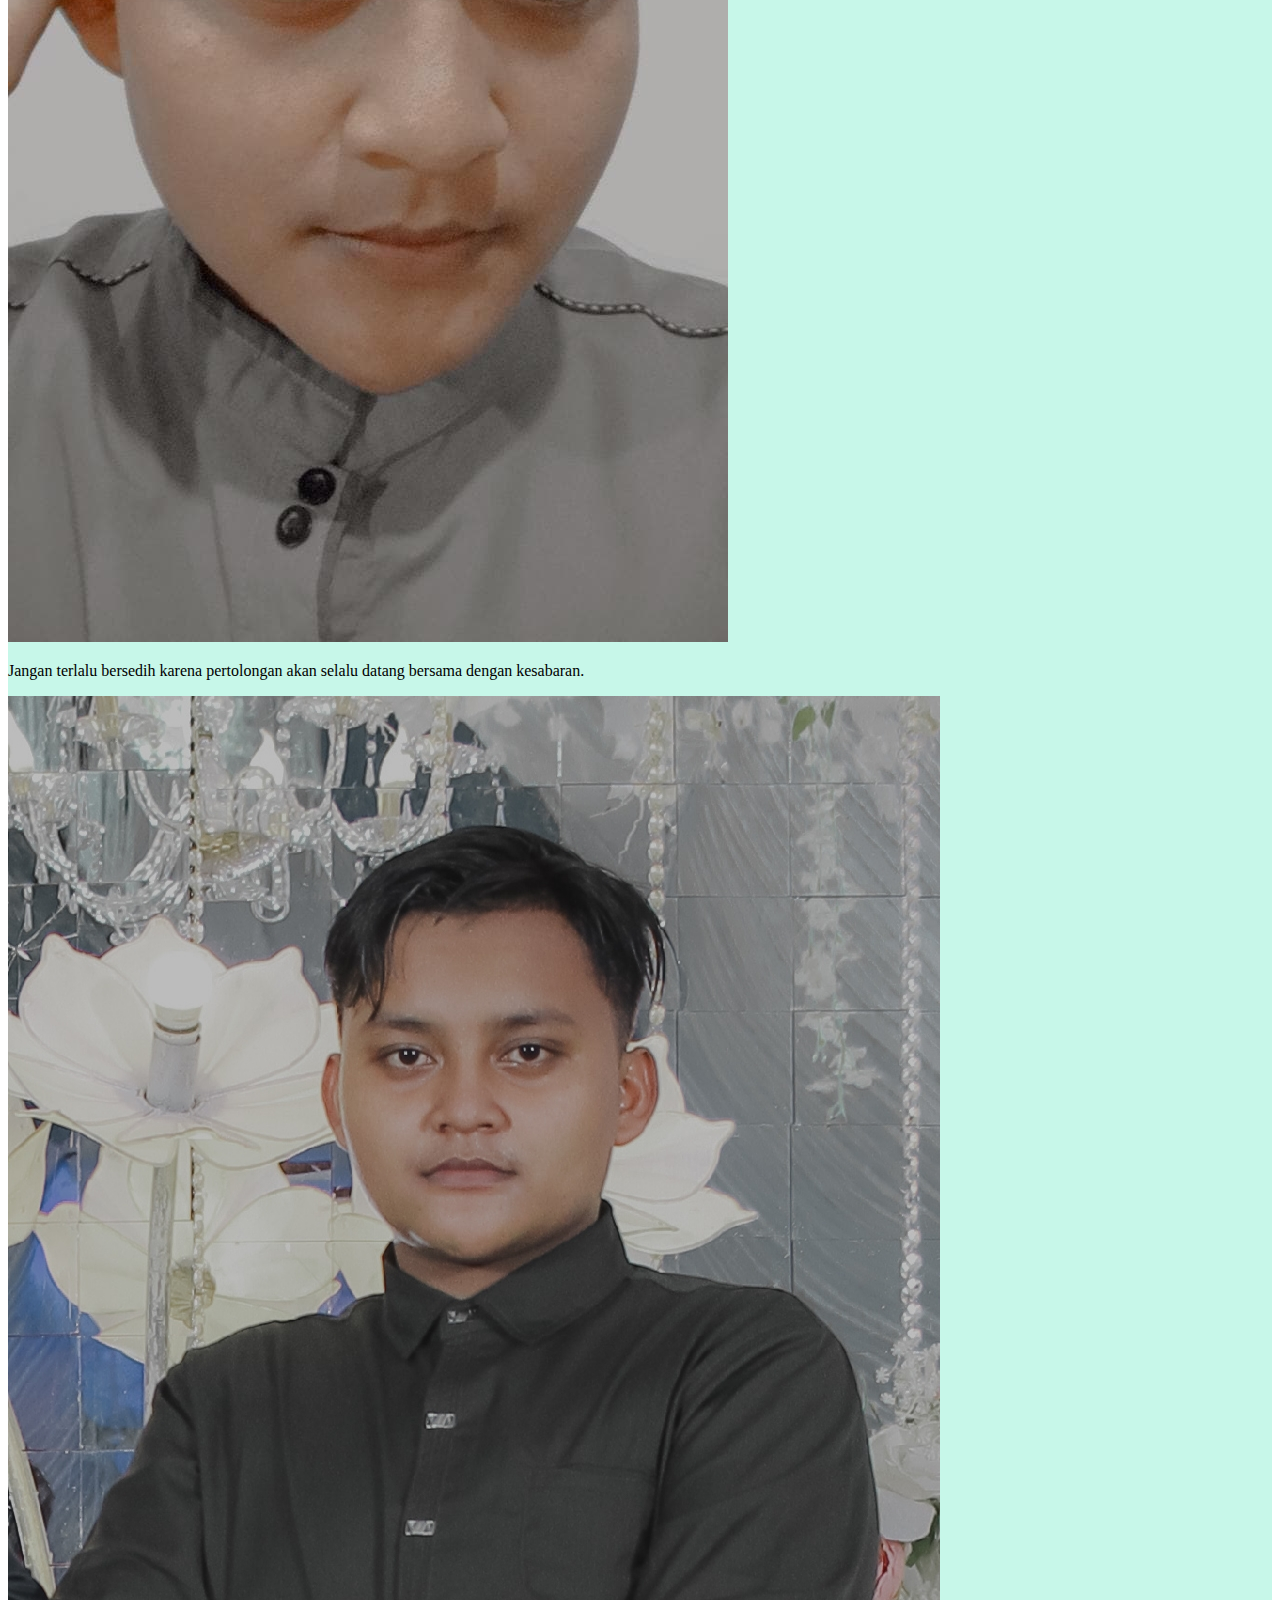
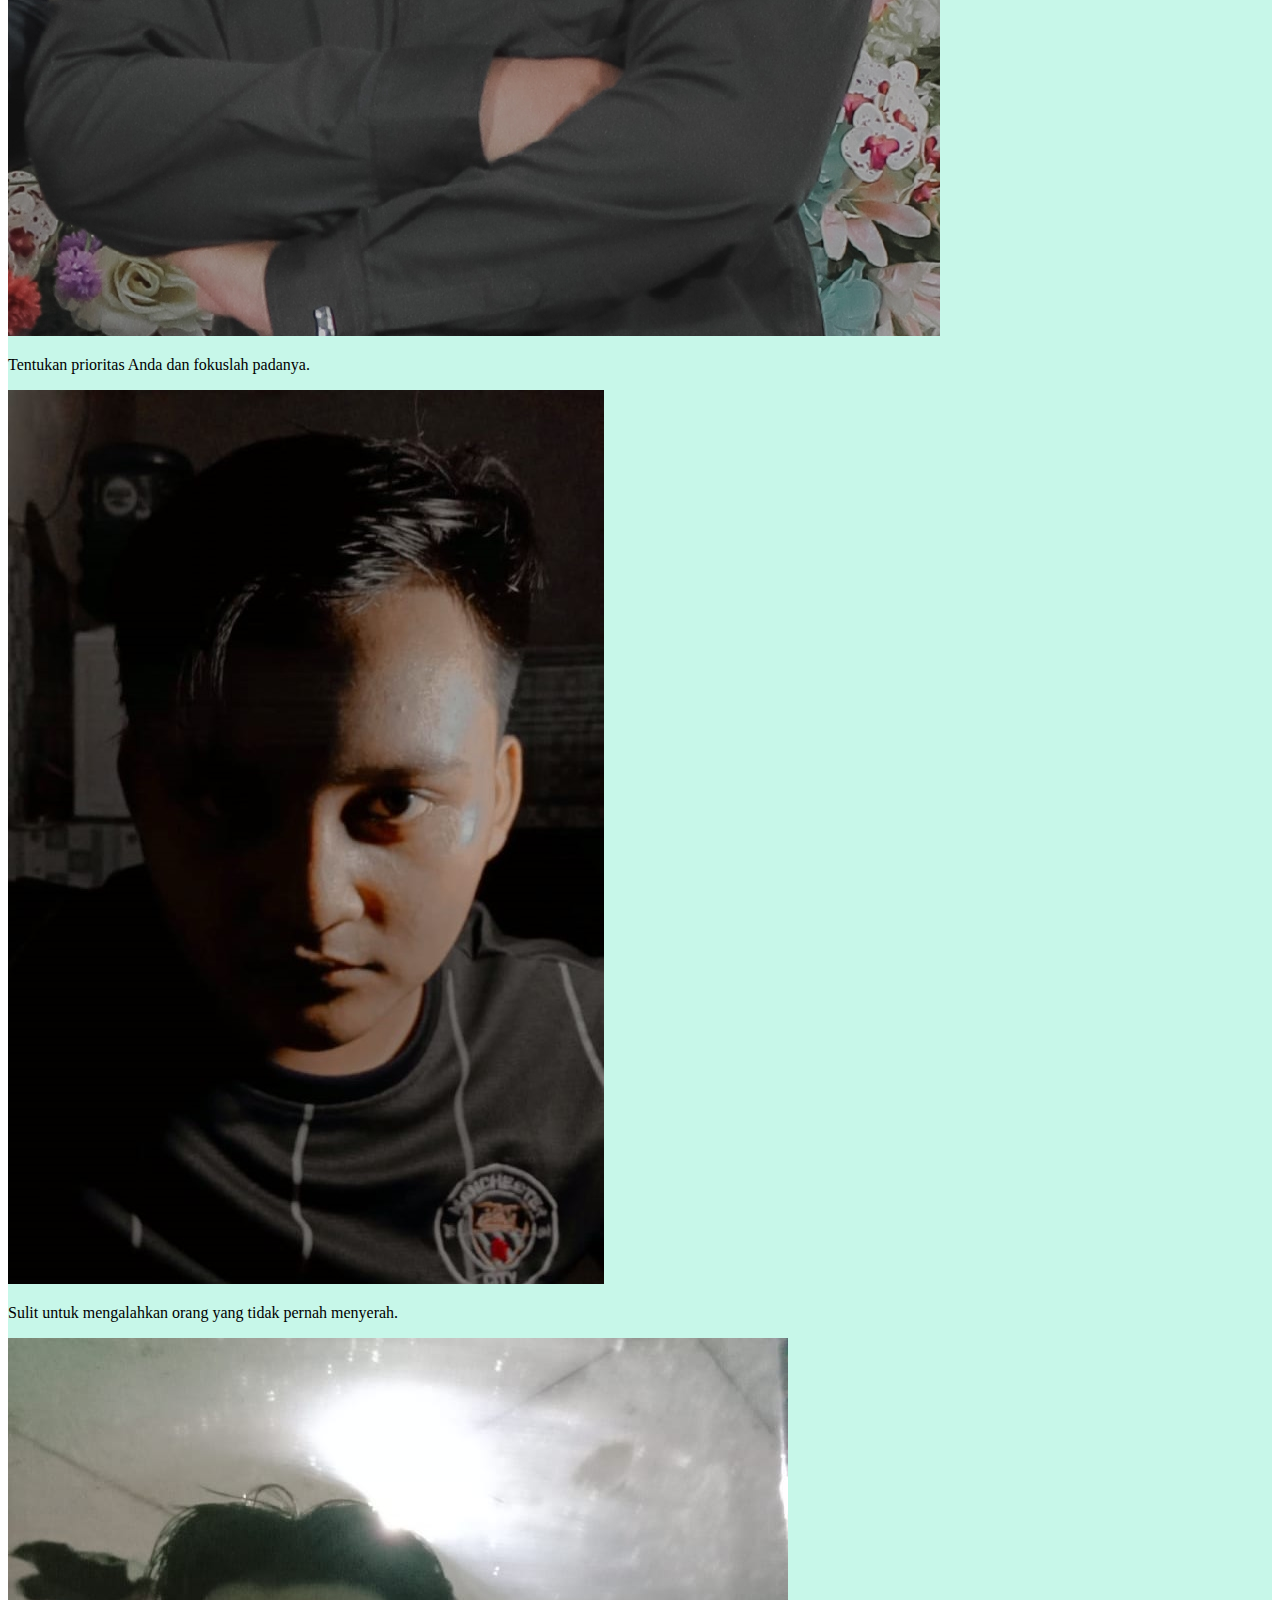
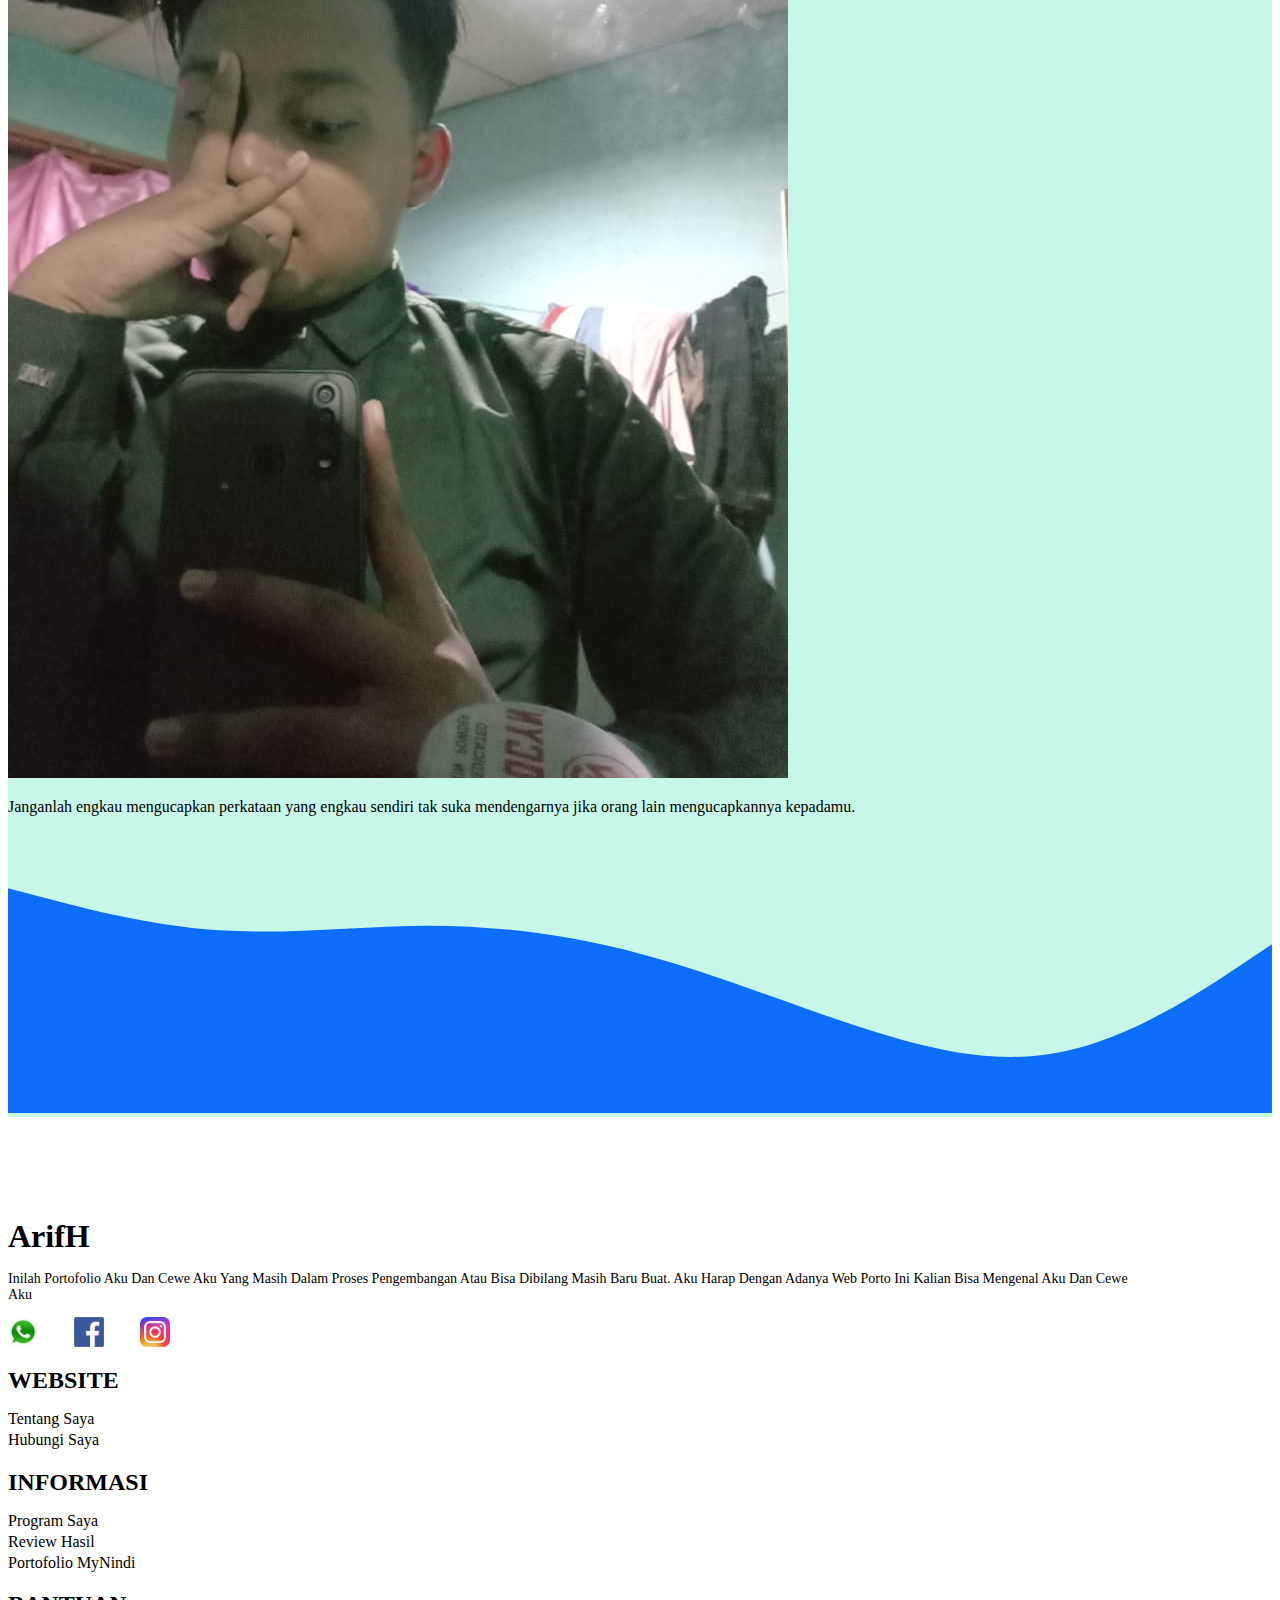
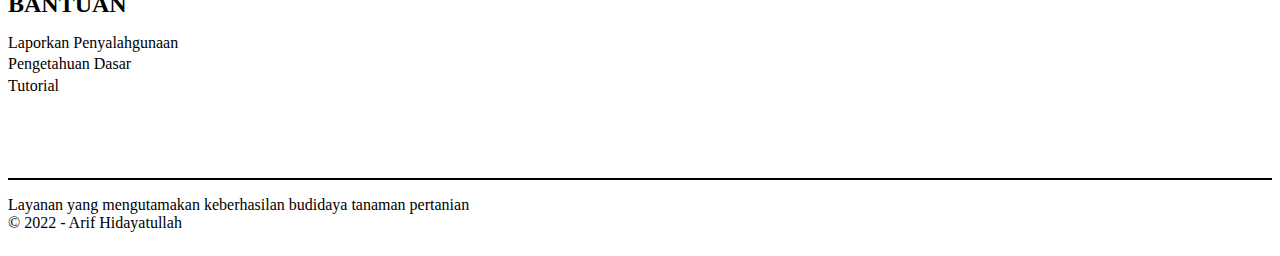
==== commit c15f9621: "update file" ====
--- a/index.html
+++ b/index.html
@@ -54,7 +54,9 @@
               <ul class="dropdown-menu" aria-labelledby="navbarDropdown">
                 <li><a class="dropdown-item" href="#galeri">Galeri Saya</a></li>
                 <li>
-                  <a class="dropdown-item" href="index2.html">Tentang MyNindi | Galeri</a>
+                  <a class="dropdown-item" href="index2.html"
+                    >Tentang MyNindi | Galeri</a
+                  >
                 </li>
               </ul>
             </li>
@@ -75,11 +77,11 @@
       <div class="row justify-content-center">
         <div class="col-6">
           <img
-        src="img/foto5-.jpg"
-        alt="arif"
-        width="300"
-        class="rounded-circle img-thumbnail"
-      />
+            src="img/foto5-.jpg"
+            alt="arif"
+            width="300"
+            class="rounded-circle img-thumbnail"
+          />
         </div>
       </div>
       <h1 class="display-4">ARIF HIDAYATULLAH</h1>
@@ -202,10 +204,66 @@
           d="M0,64L40,74.7C80,85,160,107,240,112C320,117,400,107,480,106.7C560,107,640,117,720,138.7C800,160,880,192,960,218.7C1040,245,1120,267,1200,250.7C1280,235,1360,181,1400,154.7L1440,128L1440,320L1400,320C1360,320,1280,320,1200,320C1120,320,1040,320,960,320C880,320,800,320,720,320C640,320,560,320,480,320C400,320,320,320,240,320C160,320,80,320,40,320L0,320Z"
         ></path>
       </svg>
-    </section>    
-    <footer class="bg-primary text-white text-center" style="padding-bottom: 30px;">
-      <p>Created By <b>Arif Hidayatullah</b></p>
-    </footer>
+    </section>
+    <div class="footer bg-primary">
+      <footer>
+        <div class="container">
+          <div class="row row-sub-footer">
+            <div class="col-12 col-md-6 col-lg-3">
+              <div class="wrapper-col-1 mb-5">
+                <h1>ArifH</h1>
+                <p class="mb-4">
+                  Inilah Portofolio aku dan cewe aku yang masih dalam proses
+                  pengembangan atau bisa dibilang masih baru buat. Aku harap
+                  dengan adanya web Porto ini kalian bisa mengenal aku dan cewe
+                  aku
+                </p>
+                <div class="wrapper-icon d-flex">
+                  <a href="https://web.whatsapp.com"
+                    ><img src="img/wa.png" class="" alt="wa"
+                  /></a>
+                  <a href="https://www.facebook.com/arif.hidayatullah.589100"
+                    ><img src="img/fb.png" alt="fb"
+                  /></a>
+                  <a href="https://www.instagram.com/arif_hii/?hl=id"
+                    ><img src="img/ig.png" alt="ig"
+                  /></a>
+                </div>
+              </div>
+            </div>
+            <div class="col-12 col-md-6 col-lg-3">
+              <div class="wrapper-col-2 mb-5">
+                <h1>WEBSITE</h1>
+                <a href="">Tentang saya</a>
+                <a href="">Hubungi saya</a>
+              </div>
+            </div>
+            <div class="col-12 col-md-6 col-lg-3">
+              <div class="wrapper-col-3 mb-5">
+                <h1>INFORMASI</h1>
+                <a href="">Program saya</a>
+                <a href="">Review hasil</a>
+                <a href="index2.html">Portofolio MyNindi</a>
+              </div>
+            </div>
+            <div class="col-12 col-md-6 col-lg-3">
+              <div class="wrapper-col-4 mb-5">
+                <h1>BANTUAN</h1>
+                <a href="">Laporkan Penyalahgunaan</a>
+                <a href="">Pengetahuan dasar</a>
+                <a href="">Tutorial</a>
+              </div>
+            </div>
+          </div>
+          <div class="last-footer d-flex justify-content-between">
+            <div class="copyright">
+              Layanan yang mengutamakan keberhasilan budidaya tanaman pertanian
+            </div>
+            <div class="harga-terjangkau">&copy; 2022 - Arif Hidayatullah</div>
+          </div>
+        </div>
+      </footer>
+    </div>
   </body>
   <script
     src="https://cdn.jsdelivr.net/npm/bootstrap@5.0.2/dist/js/bootstrap.bundle.min.js"
--- a/style.css
+++ b/style.css
@@ -29,6 +29,92 @@
     background-color: #c7f7e9;
     margin: auto;
 }
-.footer{
-    margin: 0;
+
+.row-sub-footer{
+    padding: 5rem 0px;
 }
+
+.wrapper-col-1 h1{
+    font-weight: 600;
+    font-size: 2rem;
+    margin-bottom: 1rem;
+    
+}
+.wrapper-col-1 p{
+    font-size: 14px;
+    width: 90%;
+    text-transform: capitalize;
+}
+.wrapper-icon img{
+    width: 30px;
+    margin-right: 2rem;
+}
+
+.wrapper-col-2{
+    display: flex;
+    flex-direction: column;
+}
+.wrapper-col-2 h1{
+    font-size: 1.5rem;
+    margin-bottom: 1rem;
+}
+.wrapper-col-2 a{
+    font-size: 16px;
+    color: black;
+    text-decoration: none;
+    margin-bottom: 0.2rem;
+    text-transform: capitalize;
+}
+
+.wrapper-col-3{
+    display: flex;
+    flex-direction: column;
+}
+.wrapper-col-3 h1{
+    font-size: 1.5rem;
+    margin-bottom: 1rem;
+}
+.wrapper-col-3 a{
+    font-size: 16px;
+    color: black;
+    text-decoration: none;
+    margin-bottom: 0.2rem;
+    text-transform: capitalize;
+}
+
+.wrapper-col-4{
+    display: flex;
+    flex-direction: column;
+}
+.wrapper-col-4 h1{
+    font-size: 1.5rem;
+    margin-bottom: 1rem;
+}
+.wrapper-col-4 a{
+    font-size: 16px;
+    color: black;
+    text-decoration: none;
+    margin-bottom: 0.2rem;
+    text-transform: capitalize;
+}
+
+.last-footer{
+    padding: 1rem 0;
+    border-top: 2px solid black;
+
+@media screen and (max-width:600px){
+    .footer{
+        margin-top: 5rem;
+    }
+    .last-footer{
+        text-align: center;
+        flex-direction: column;
+    }
+    .copyright{
+        font-size: 3px;
+        margin-bottom: 1rem;
+    }
+    .harga-terjangkau{
+        font-size: 12px;
+    }
+}
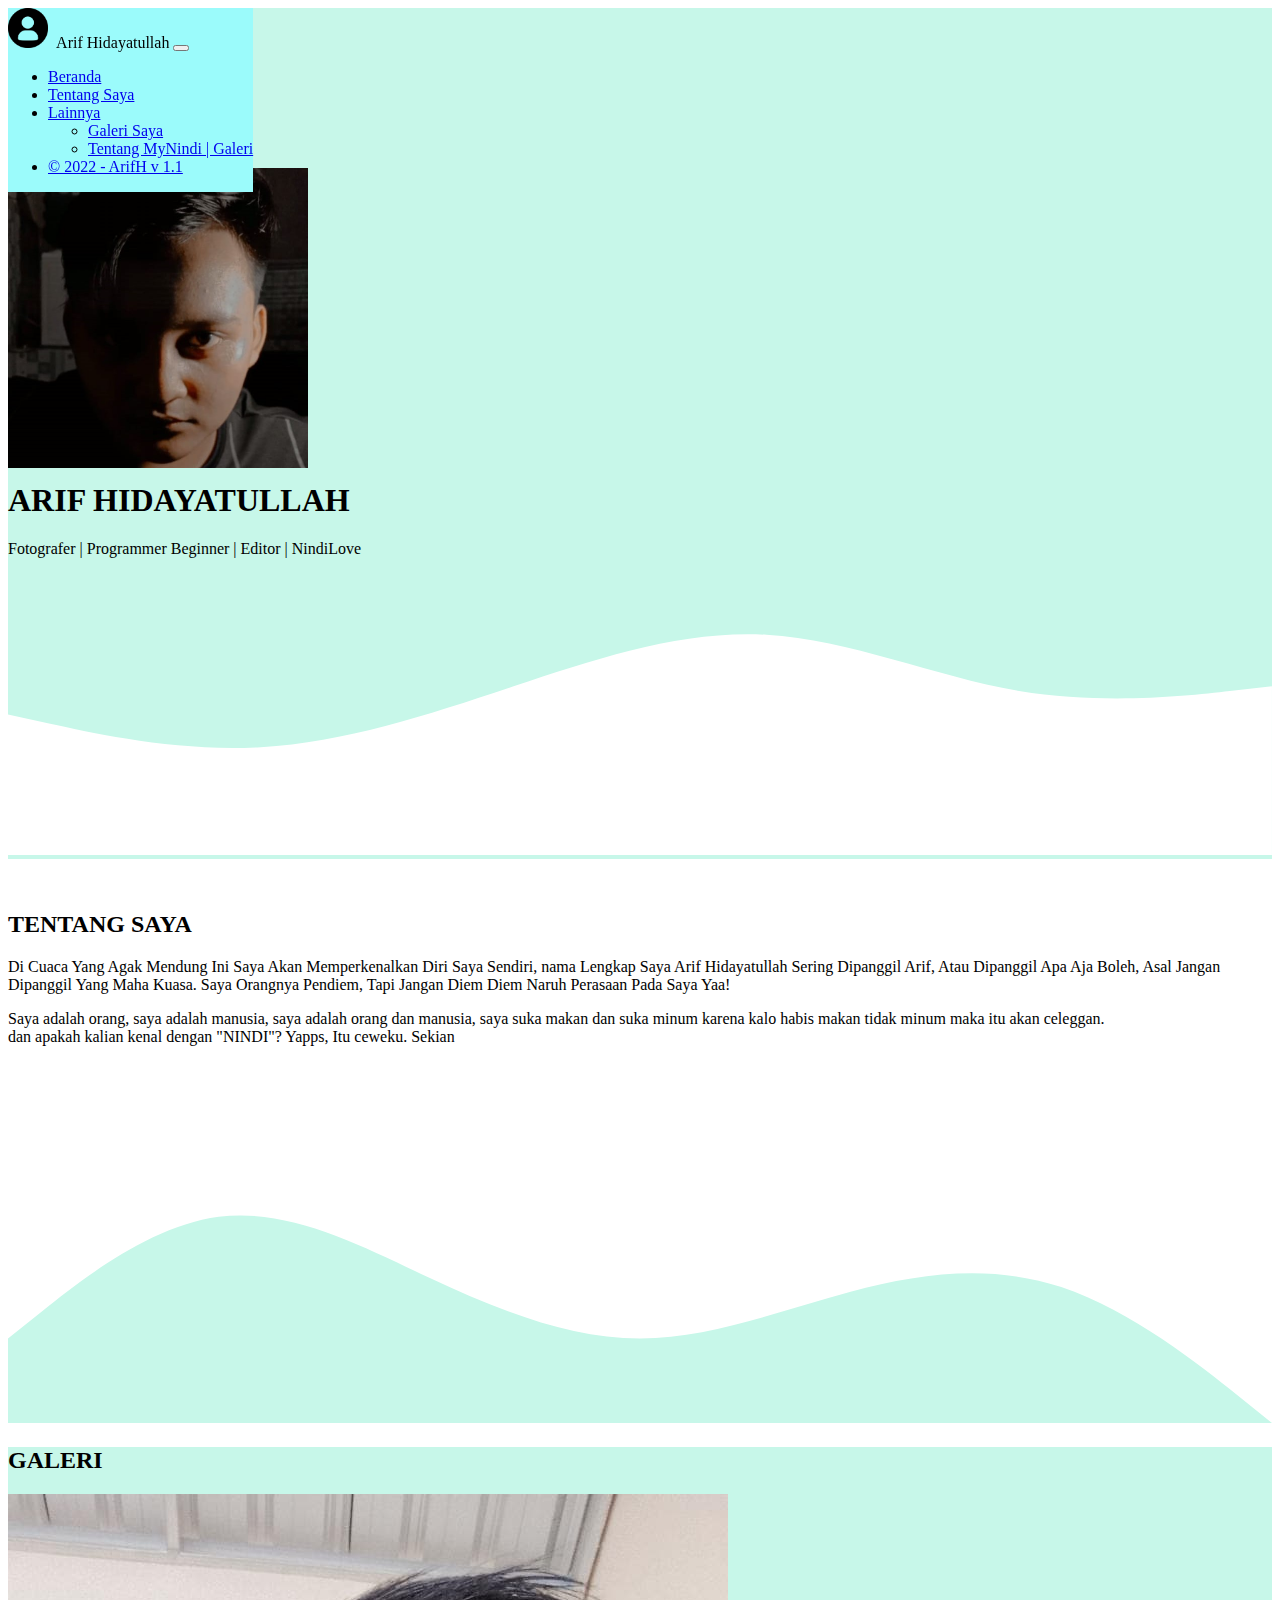
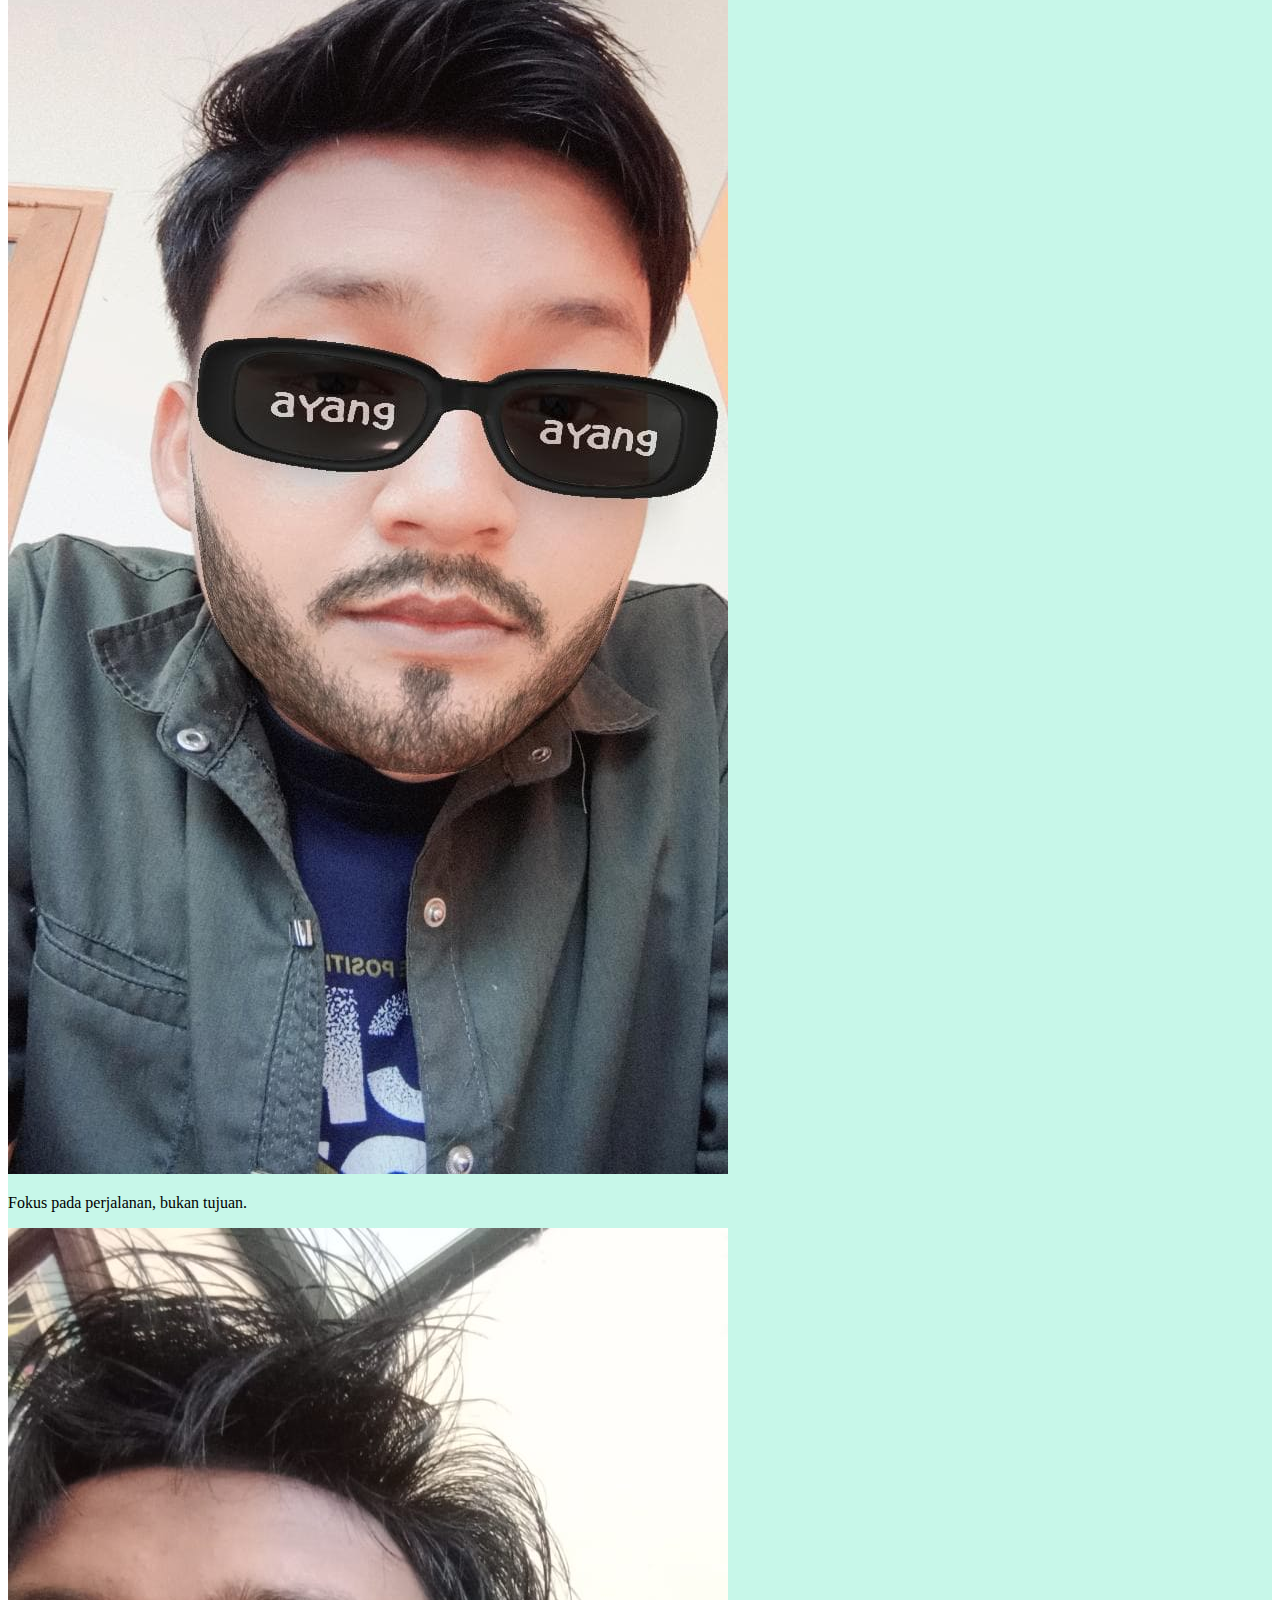
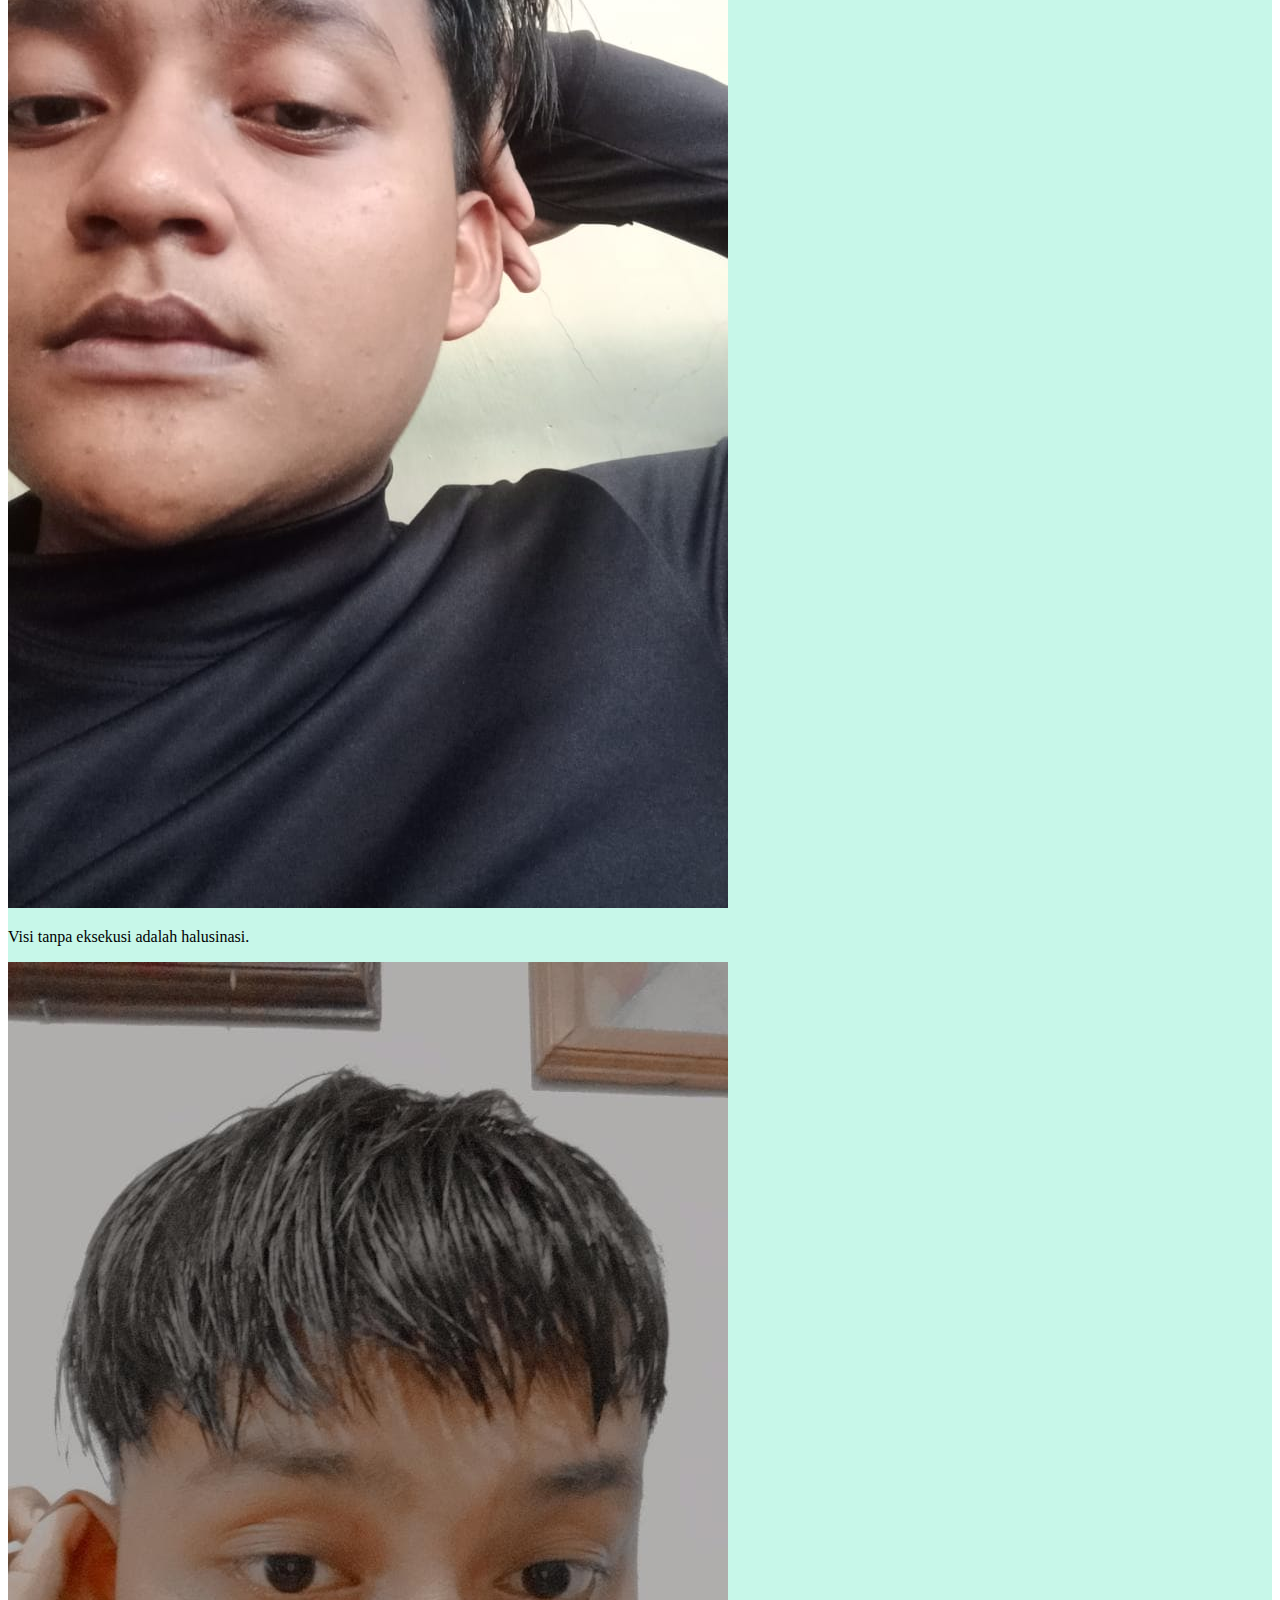
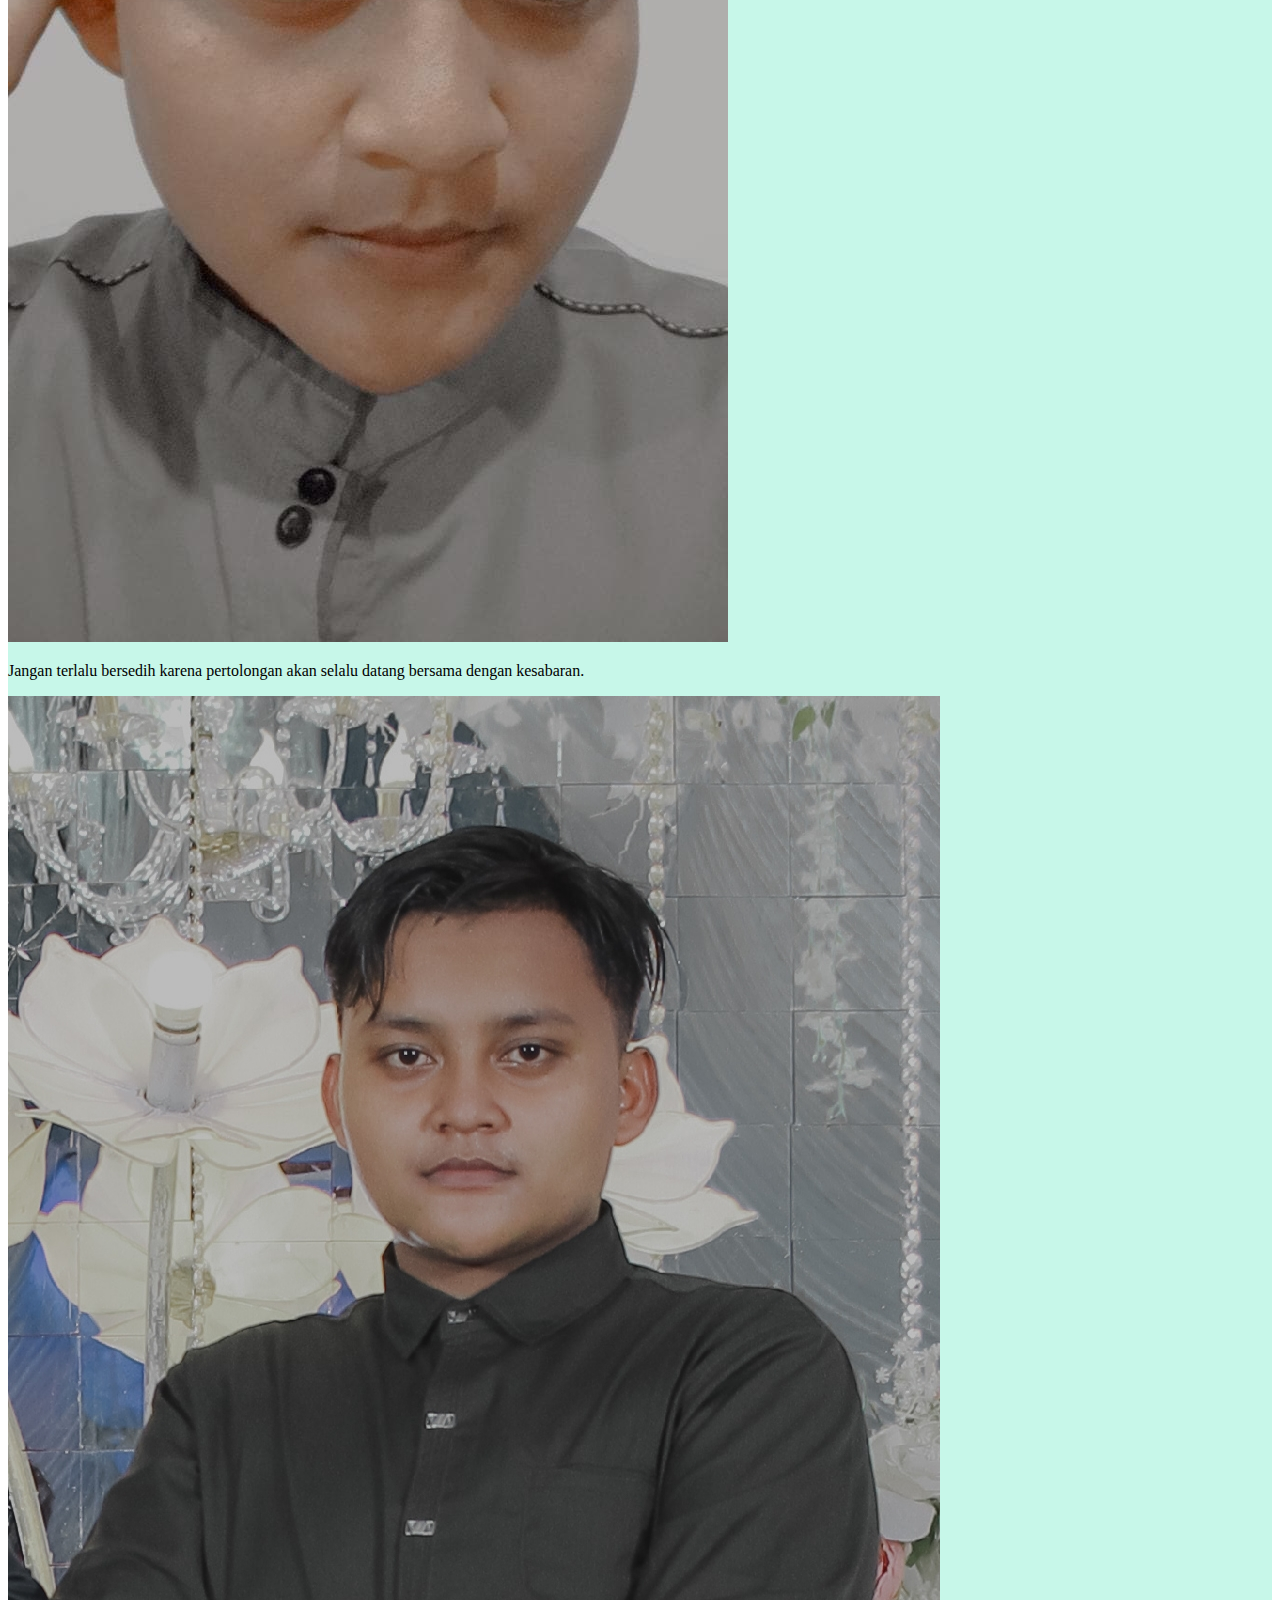
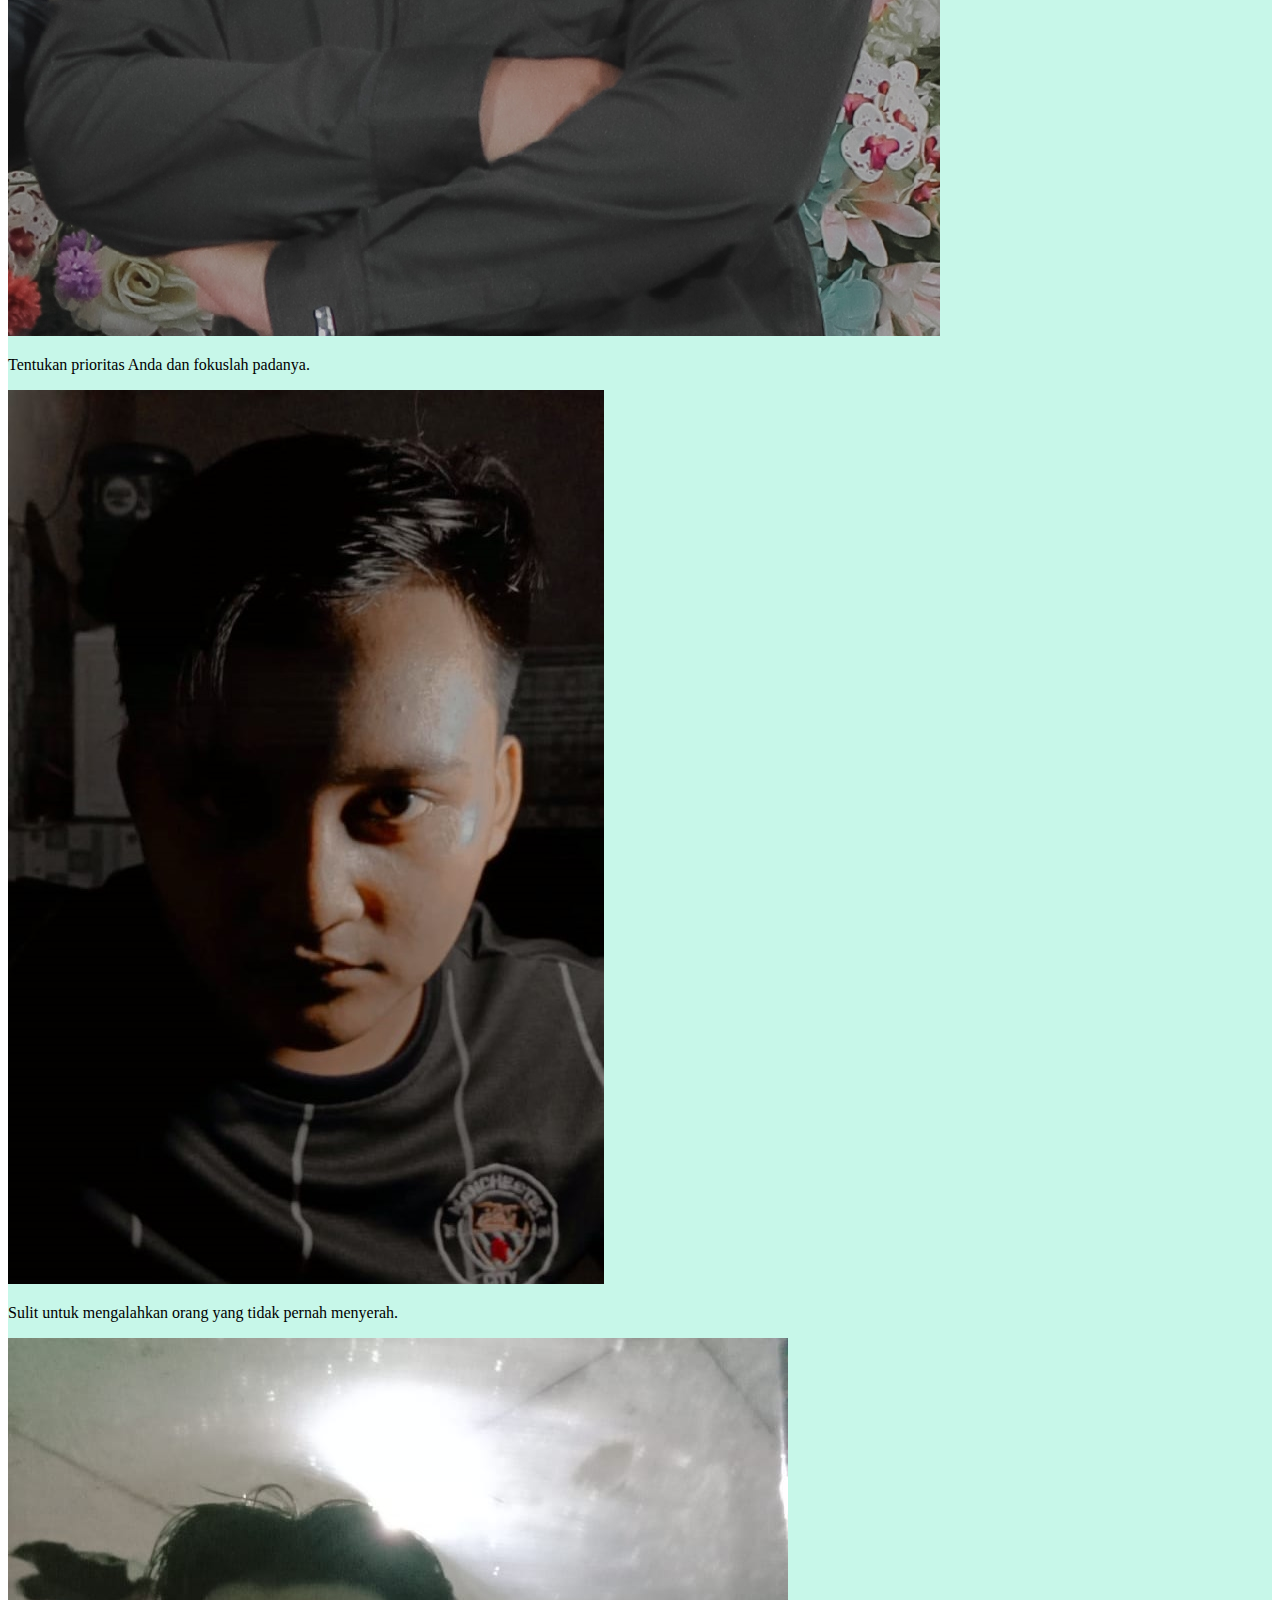
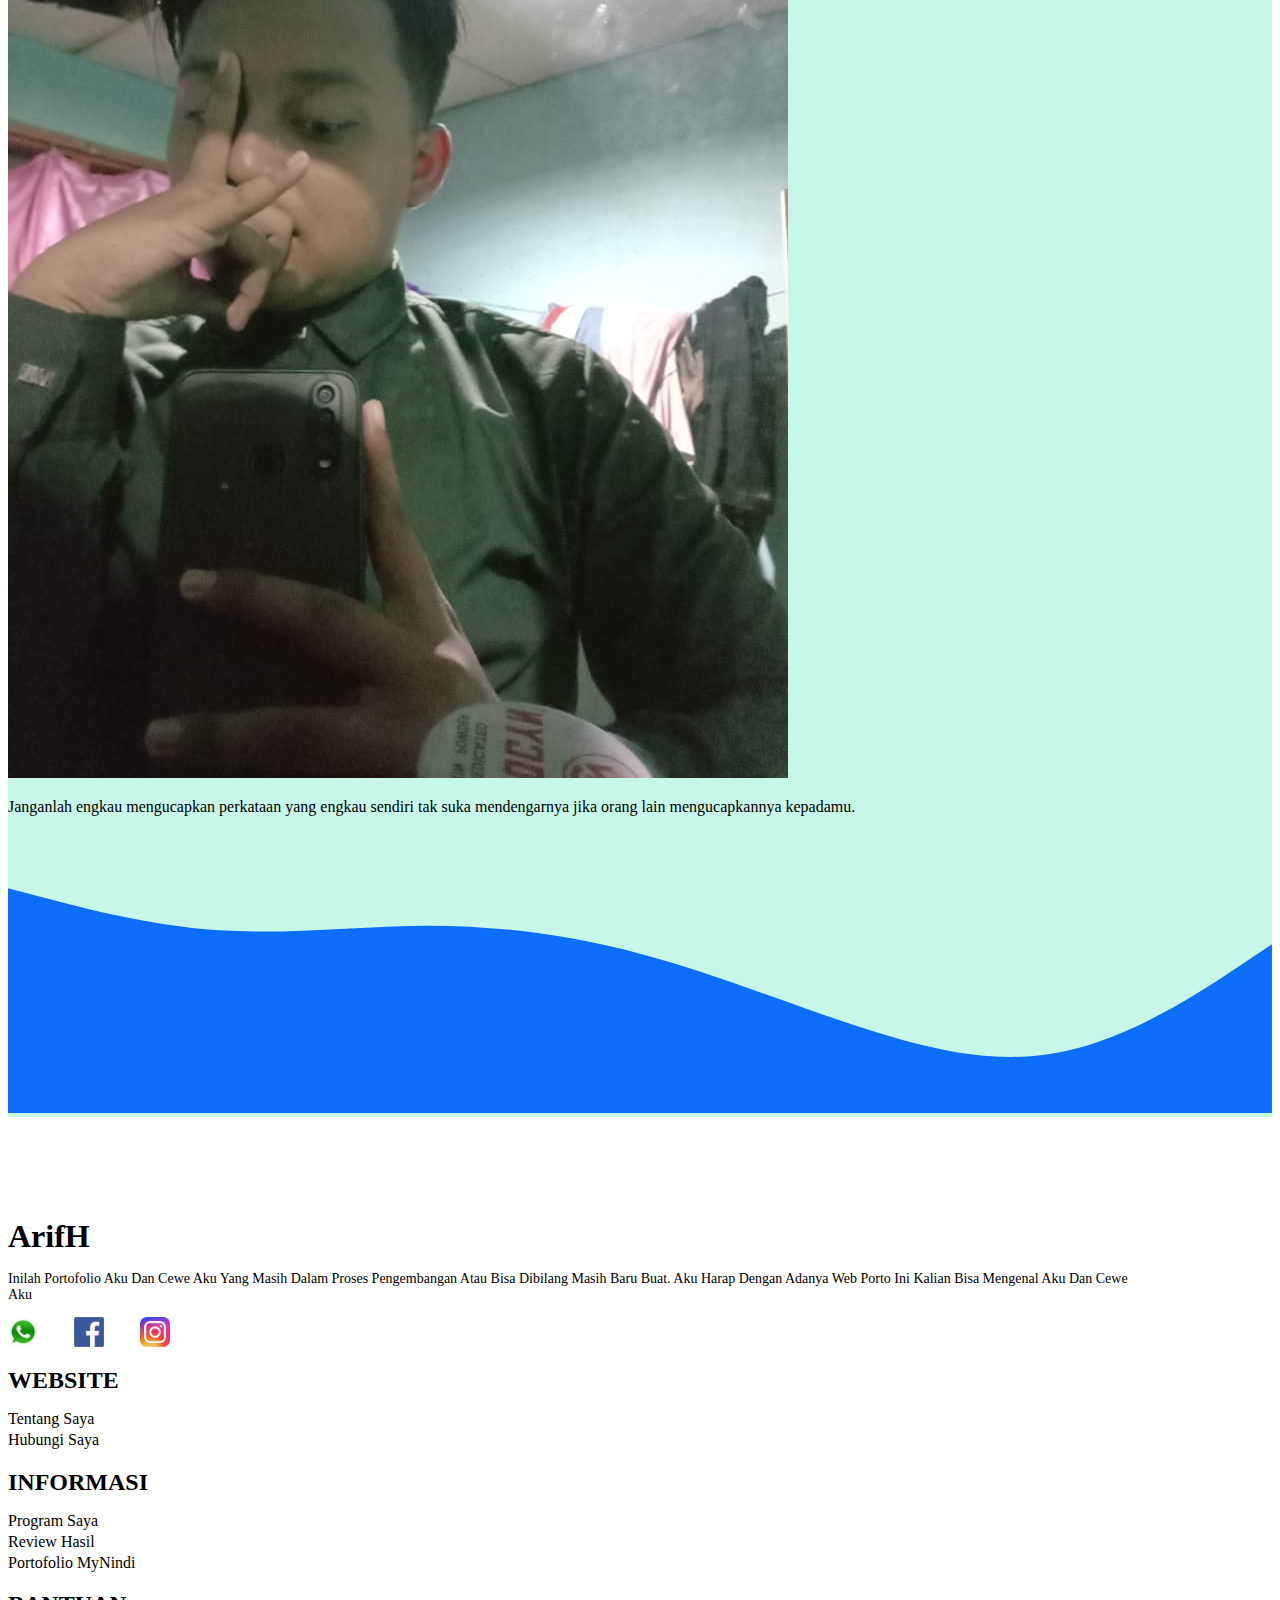
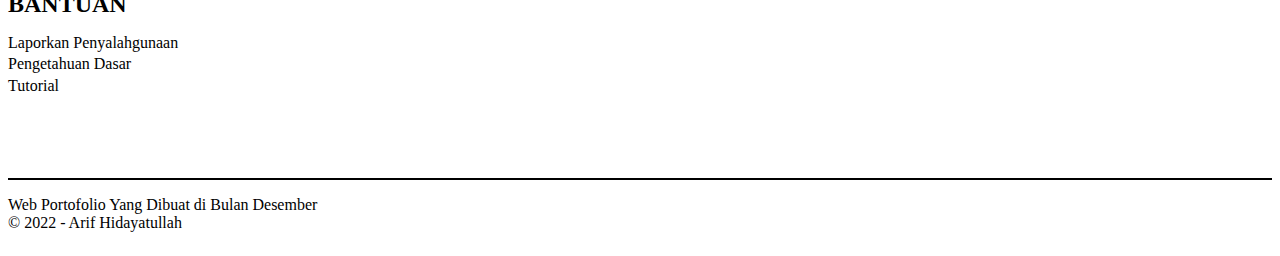
==== commit 49fc844f: "update file" ====
--- a/index.html
+++ b/index.html
@@ -234,7 +234,7 @@
             <div class="col-12 col-md-6 col-lg-3">
               <div class="wrapper-col-2 mb-5">
                 <h1>WEBSITE</h1>
-                <a href="">Tentang saya</a>
+                <a href="#about">Tentang saya</a>
                 <a href="">Hubungi saya</a>
               </div>
             </div>
@@ -257,7 +257,7 @@
           </div>
           <div class="last-footer d-flex justify-content-between">
             <div class="copyright">
-              Layanan yang mengutamakan keberhasilan budidaya tanaman pertanian
+              Web Portofolio Yang Dibuat di Bulan Desember
             </div>
             <div class="harga-terjangkau">&copy; 2022 - Arif Hidayatullah</div>
           </div>
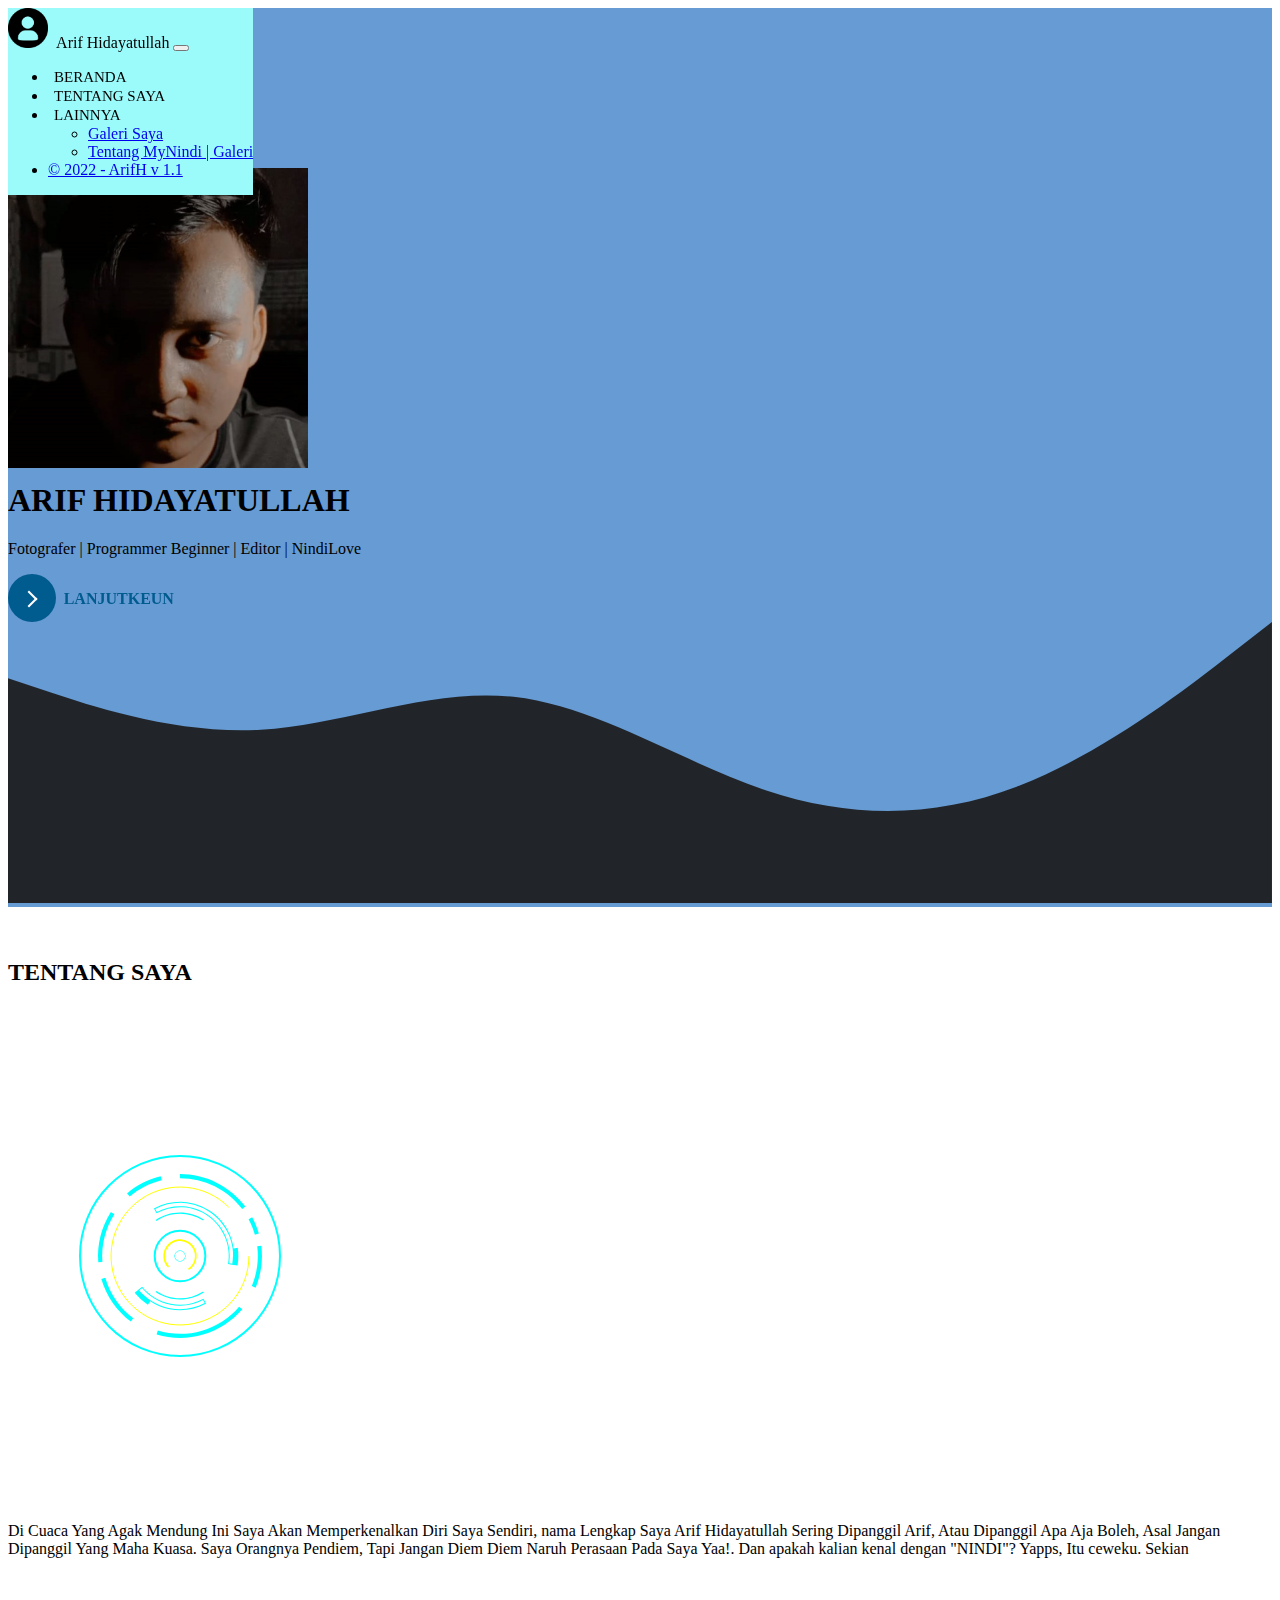
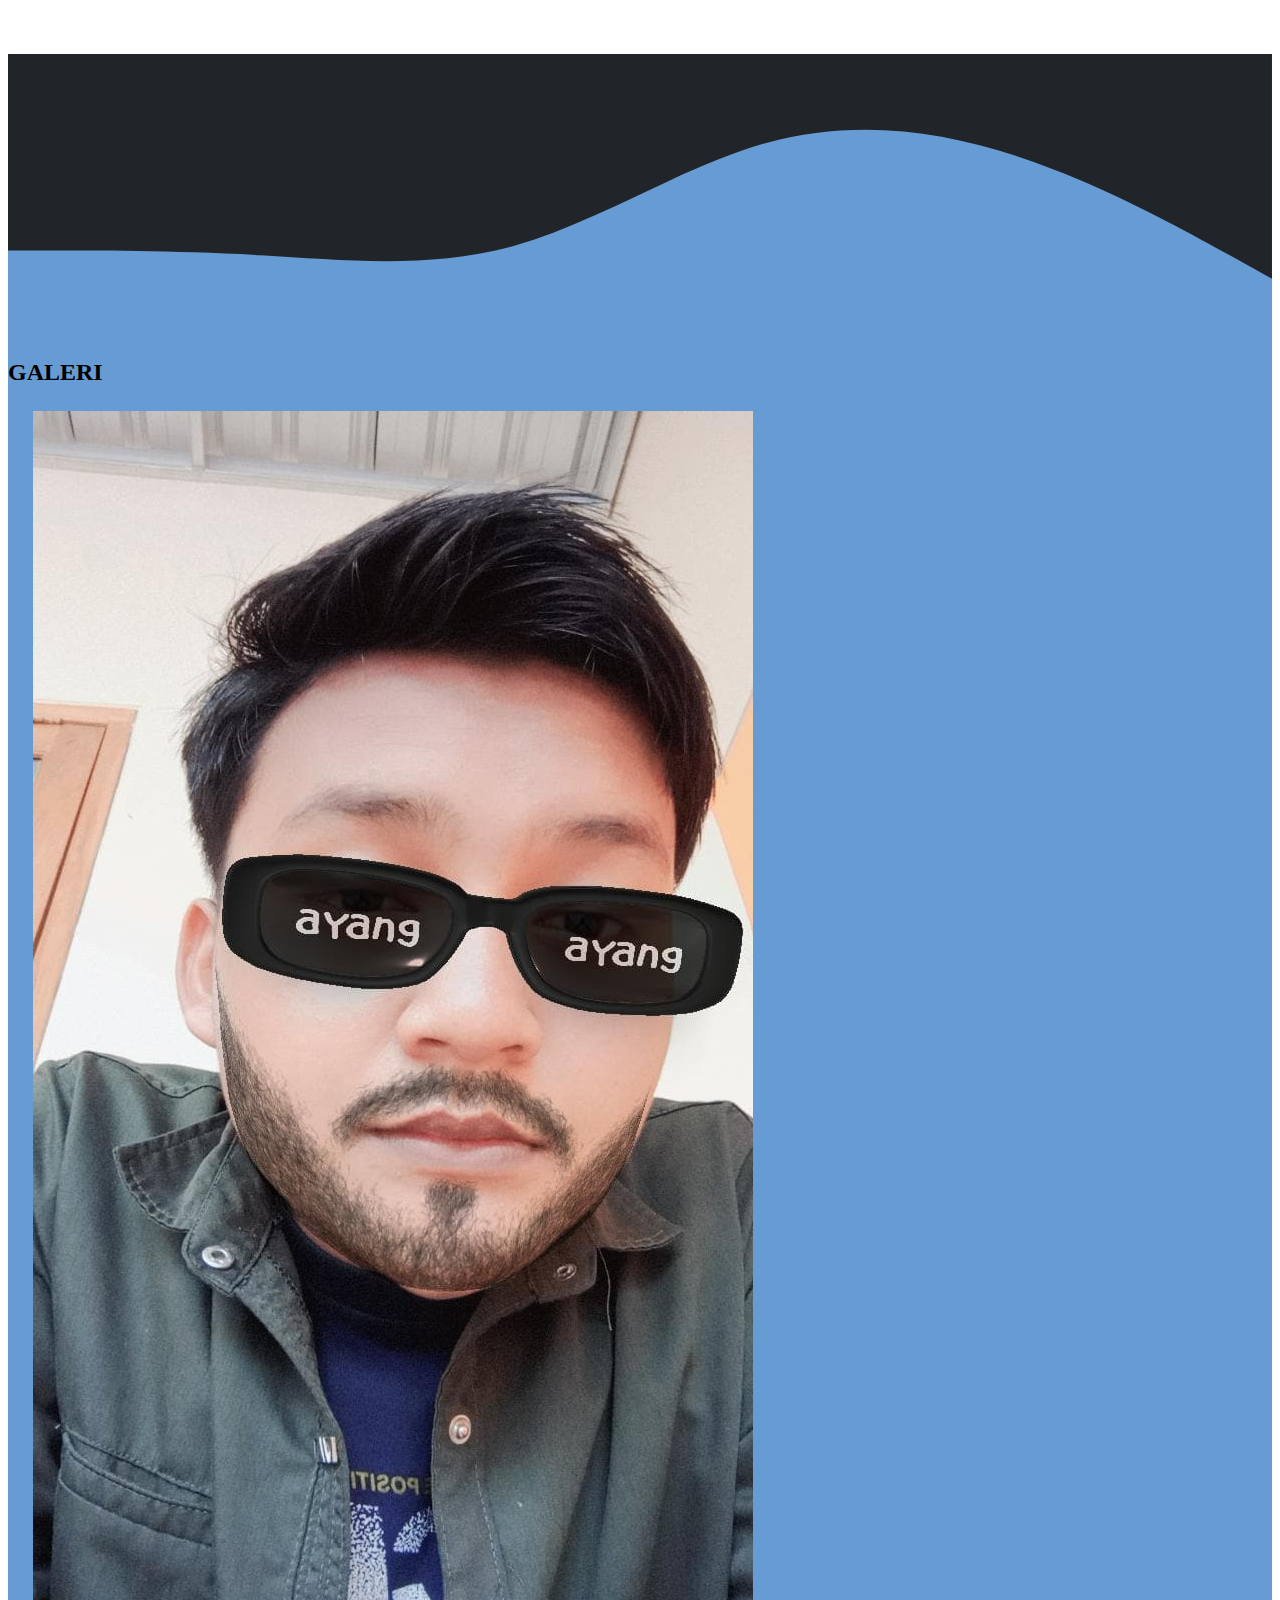
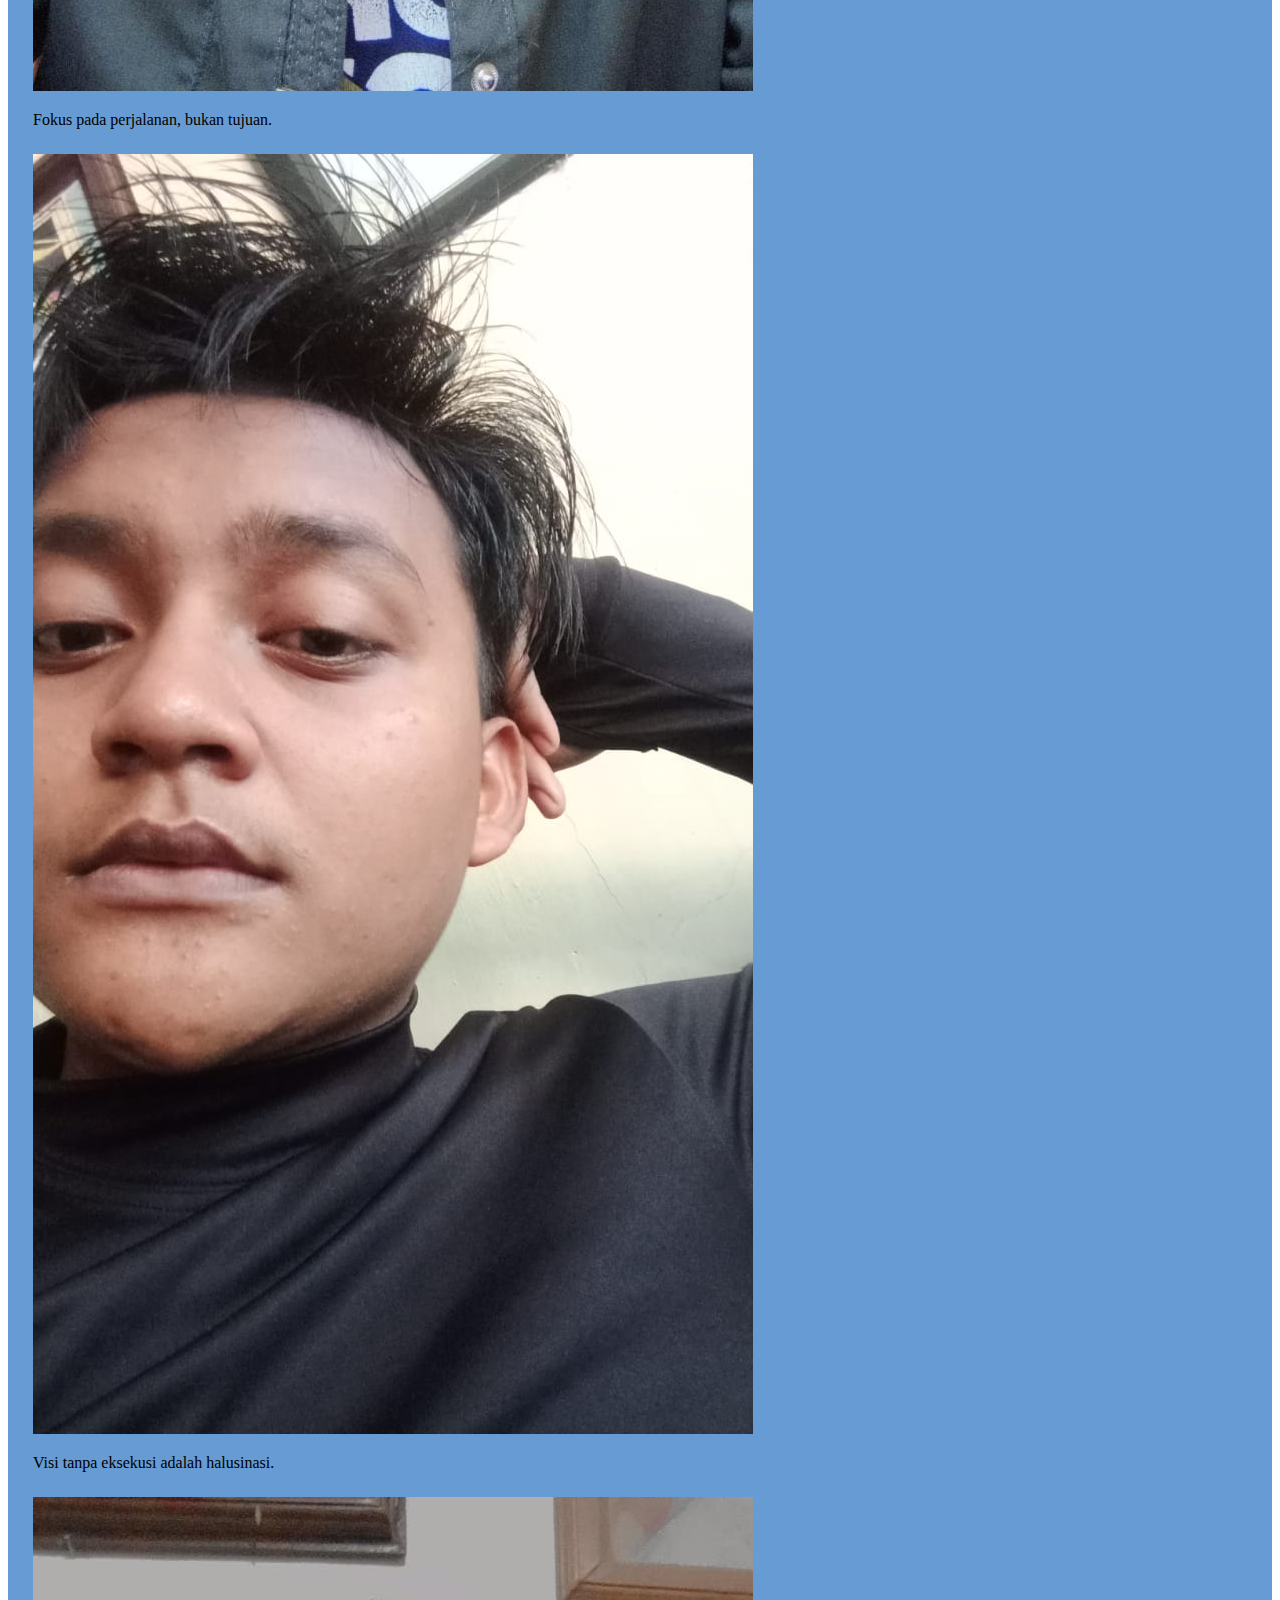
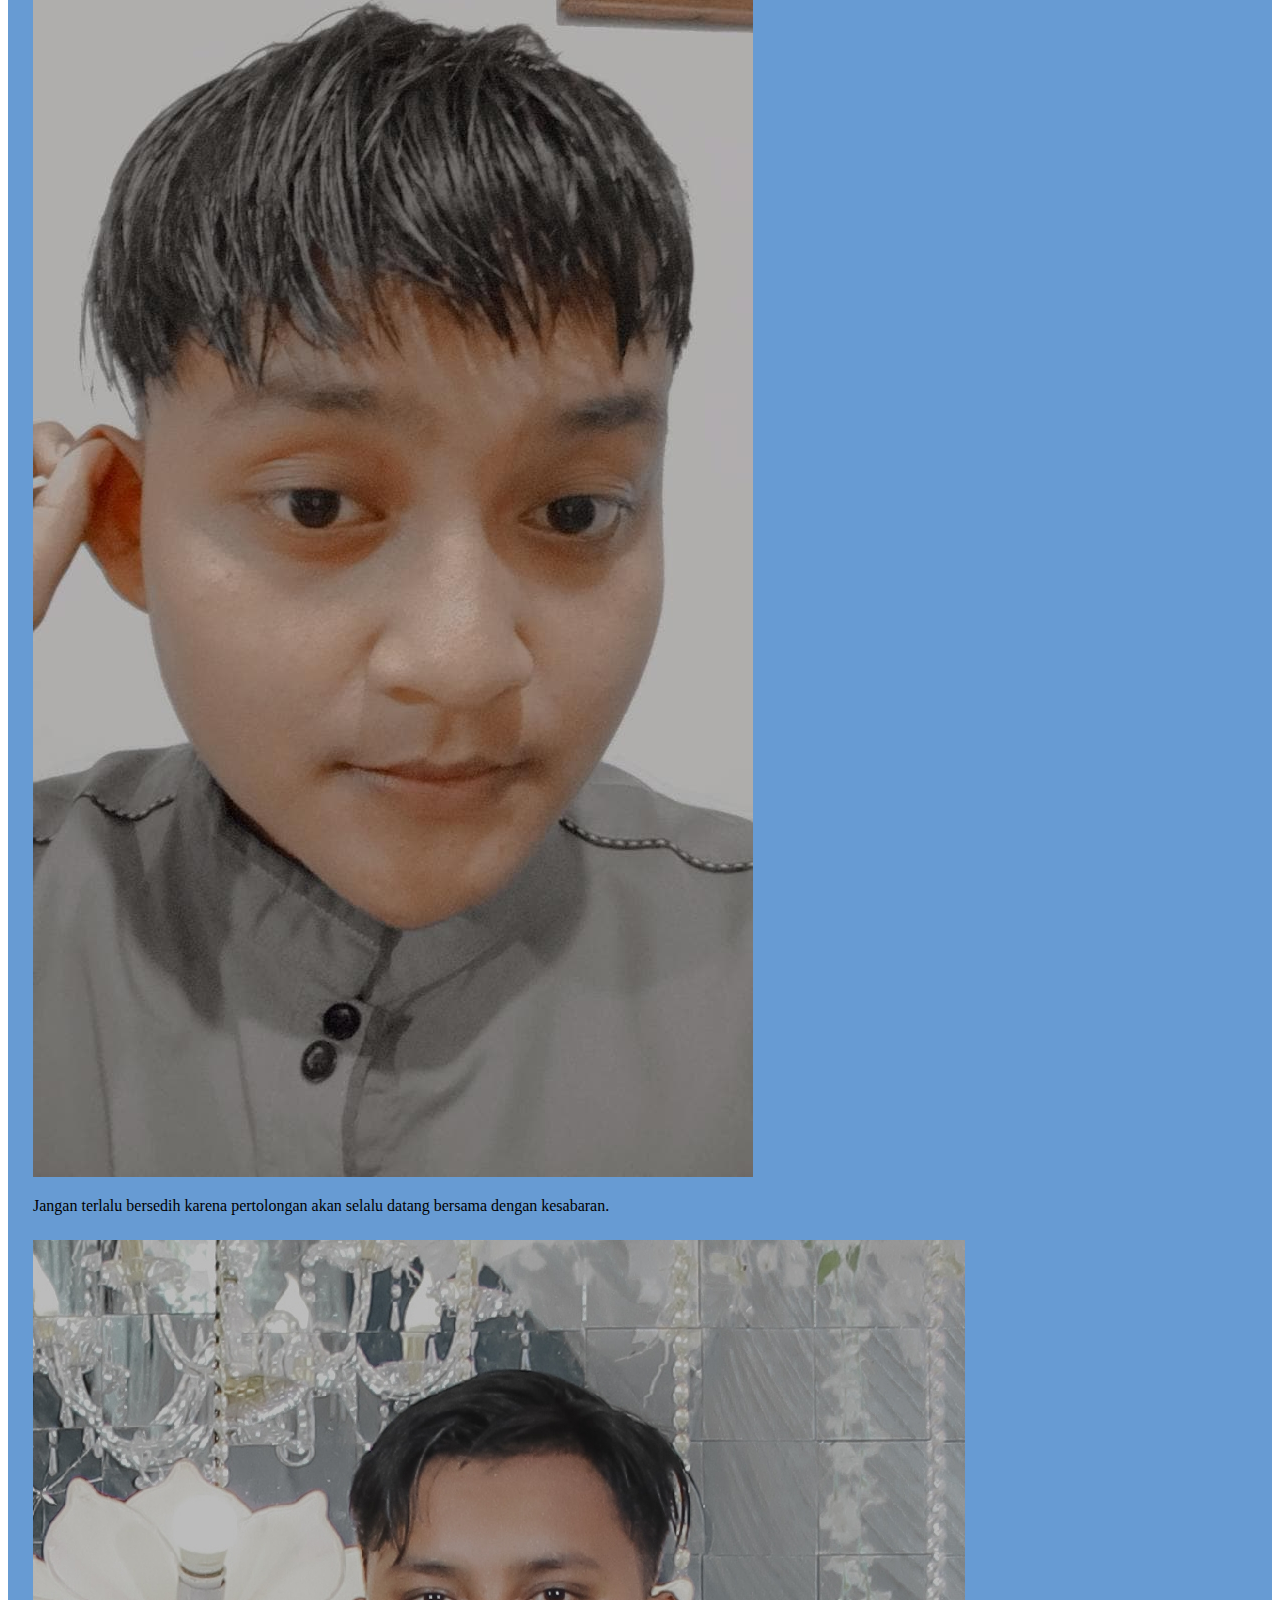
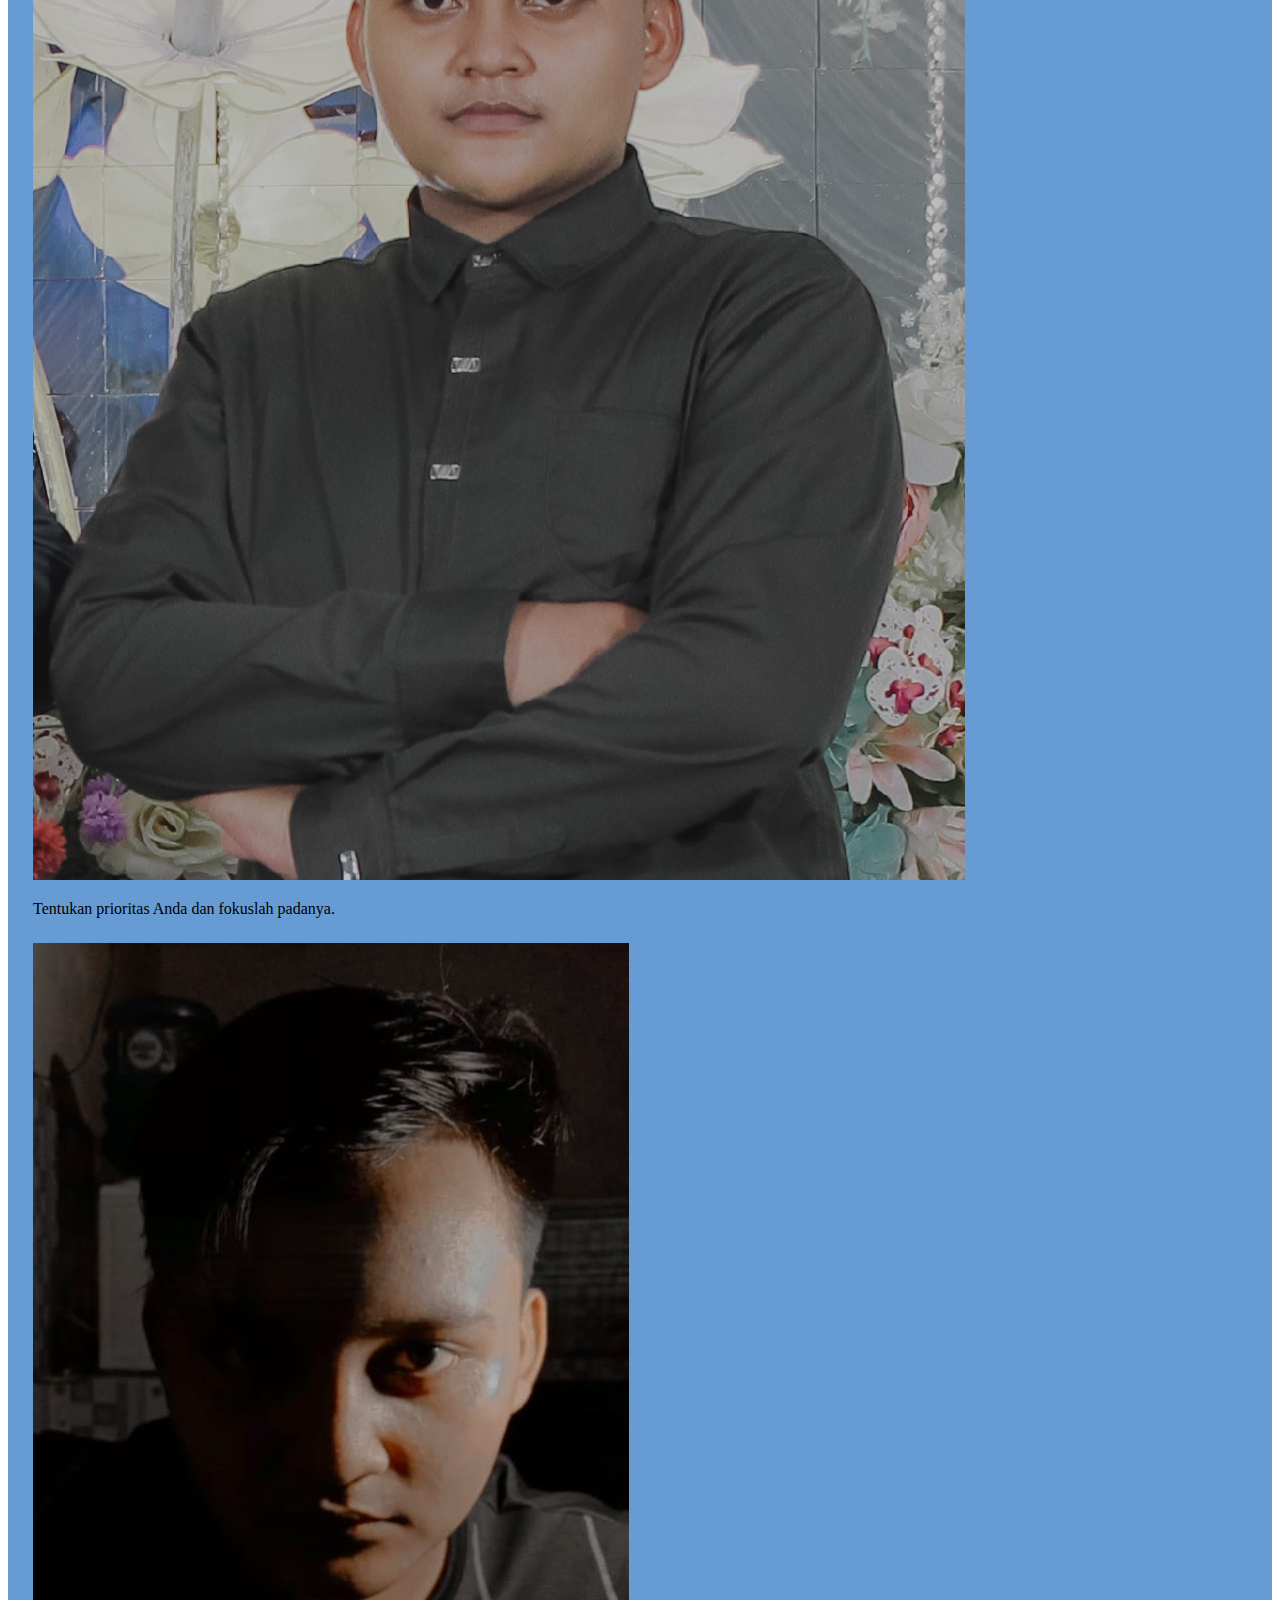
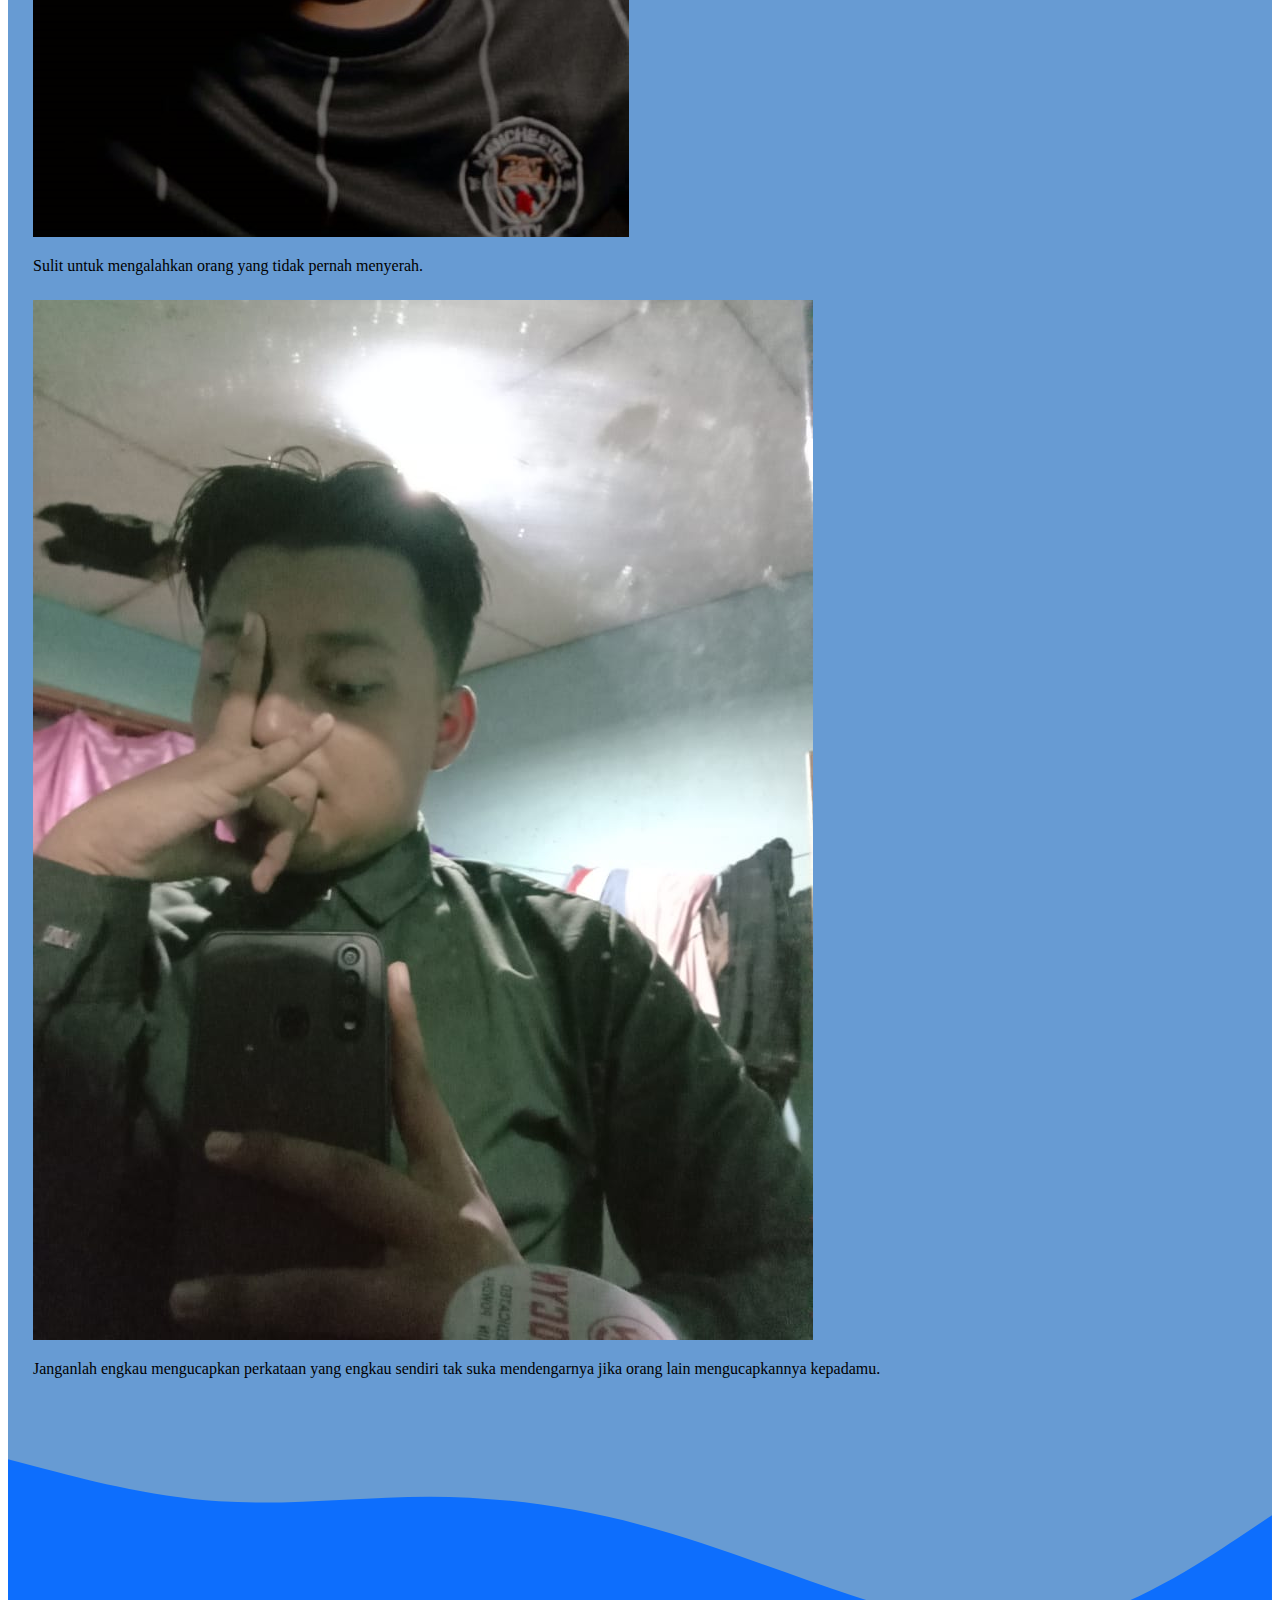
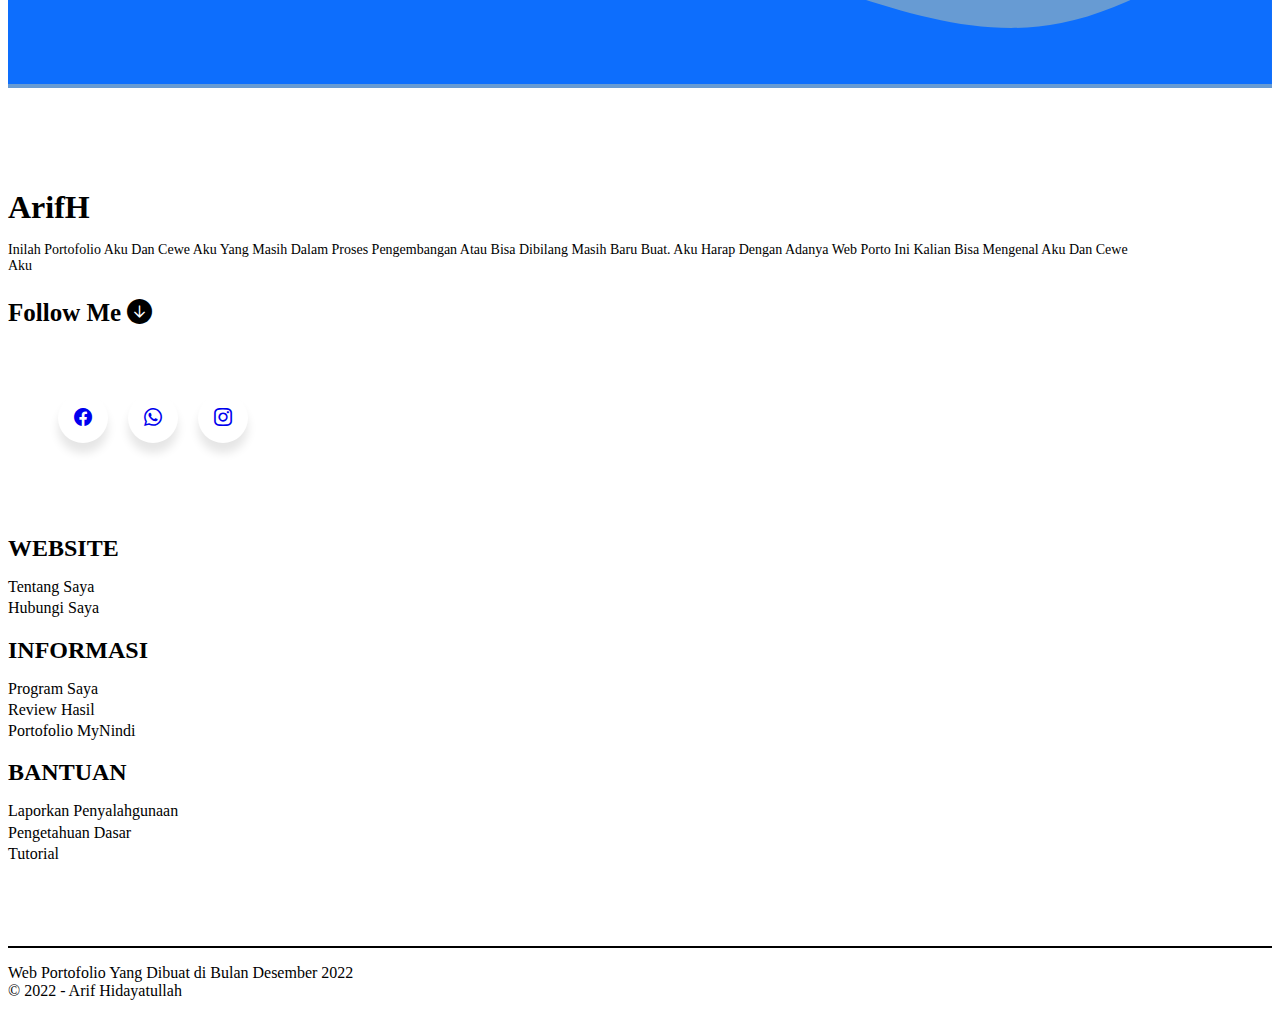
==== commit 6ff850d2: "update file" ====
--- a/index.html
+++ b/index.html
@@ -3,6 +3,10 @@
   <head>
     <title>My Portofolio</title>
     <link rel="stylesheet" href="style.css" />
+    <link
+      rel="stylesheet"
+      href="https://cdn.jsdelivr.net/npm/bootstrap-icons@1.3.0/font/bootstrap-icons.css"
+    />
     <link
       href="https://cdn.jsdelivr.net/npm/bootstrap@5.0.2/dist/css/bootstrap.min.css"
       rel="stylesheet"
@@ -23,22 +27,24 @@
           class="navbar-toggler bg-light"
           type="button"
           data-bs-toggle="collapse"
-          data-bs-target="#navbarSupportedContent"
+          data-bs-target="#collapseNavbarid"
           aria-controls="navbarSupportedContent"
           aria-expanded="false"
           aria-label="Toggle navigation"
         >
           <span class="navbar-toggler-icon"></span>
         </button>
-        <div class="collapse navbar-collapse" id="navbarSupportedContent">
+        <div class="collapse navbar-collapse" id="collapseNavbarid">
           <ul class="navbar-nav mb-2 mb-lg-0 ms-auto">
             <li class="nav-item">
               <a class="nav-link active" aria-current="page" href="#home"
-                >Beranda</a
+                ><button>Beranda</button></a
               >
             </li>
             <li class="nav-item">
-              <a class="nav-link" href="#about">Tentang Saya</a>
+              <a class="nav-link" href="#about"
+                ><button>Tentang Saya</button></a
+              >
             </li>
             <li class="nav-item dropdown">
               <a
@@ -49,7 +55,7 @@
                 data-bs-toggle="dropdown"
                 aria-expanded="false"
               >
-                Lainnya
+                <button>Lainnya</button>
               </a>
               <ul class="dropdown-menu" aria-labelledby="navbarDropdown">
                 <li><a class="dropdown-item" href="#galeri">Galeri Saya</a></li>
@@ -85,51 +91,156 @@
         </div>
       </div>
       <h1 class="display-4">ARIF HIDAYATULLAH</h1>
-      <p class="lead">Fotografer | Programmer Beginner | Editor | NindiLove</p>
+      <p class="lead mb-5">
+        Fotografer | Programmer Beginner | Editor | NindiLove
+      </p>
+      <button class="learn-more">
+        <a href="#about">
+          <span class="circle" aria-hidden="true">
+            <span class="icon arrow"></span>
+          </span>
+          <span class="button-text">Lanjutkeun</span></a
+        >
+      </button>
       <svg xmlns="http://www.w3.org/2000/svg" viewBox="0 0 1440 320">
         <path
-          fill="#ffffff"
+          fill="#212529"
           fill-opacity="1"
-          d="M0,160L48,170.7C96,181,192,203,288,197.3C384,192,480,160,576,128C672,96,768,64,864,69.3C960,75,1056,117,1152,133.3C1248,149,1344,139,1392,133.3L1440,128L1440,320L1392,320C1344,320,1248,320,1152,320C1056,320,960,320,864,320C768,320,672,320,576,320C480,320,384,320,288,320C192,320,96,320,48,320L0,320Z"
+          d="M0,64L48,80C96,96,192,128,288,122.7C384,117,480,75,576,85.3C672,96,768,160,864,192C960,224,1056,224,1152,186.7C1248,149,1344,75,1392,37.3L1440,0L1440,320L1392,320C1344,320,1248,320,1152,320C1056,320,960,320,864,320C768,320,672,320,576,320C480,320,384,320,288,320C192,320,96,320,48,320L0,320Z"
         ></path>
       </svg>
     </section>
-    <section id="about">
+    <section id="about" class="bg-dark">
       <div class="container">
-        <div class="row text-center">
+        <div class="row text-center text-white">
           <div class="col">
             <h2 class="fs-1">TENTANG SAYA</h2>
           </div>
         </div>
         <div class="row justify-content-center text-center mt-5 fs-3">
           <div class="col-lg-4">
+            <div class="svg-frame">
+              <svg style="--i: 0; --j: 0">
+                <g id="out1">
+                  <path
+                    d="M72 172C72 116.772 116.772 72 172 72C227.228 72 272 116.772 272 172C272 227.228 227.228 272 172 272C116.772 272 72 227.228 72 172ZM197.322 172C197.322 158.015 185.985 146.678 172 146.678C158.015 146.678 146.678 158.015 146.678 172C146.678 185.985 158.015 197.322 172 197.322C185.985 197.322 197.322 185.985 197.322 172Z"
+                  ></path>
+                  <path
+                    mask="url(#path-1-inside-1_111_3212)"
+                    stroke-miterlimit="16"
+                    stroke-width="2"
+                    stroke="#00FFFF"
+                    d="M72 172C72 116.772 116.772 72 172 72C227.228 72 272 116.772 272 172C272 227.228 227.228 272 172 272C116.772 272 72 227.228 72 172ZM197.322 172C197.322 158.015 185.985 146.678 172 146.678C158.015 146.678 146.678 158.015 146.678 172C146.678 185.985 158.015 197.322 172 197.322C185.985 197.322 197.322 185.985 197.322 172Z"
+                  ></path>
+                </g>
+              </svg>
+
+              <svg style="--i: 1; --j: 1">
+                <g id="out2">
+                  <mask fill="white" id="path-2-inside-2_111_3212">
+                    <path
+                      d="M102.892 127.966C93.3733 142.905 88.9517 160.527 90.2897 178.19L94.3752 177.88C93.1041 161.1 97.3046 144.36 106.347 130.168L102.892 127.966Z"
+                    ></path>
+                    <path
+                      d="M93.3401 194.968C98.3049 211.971 108.646 226.908 122.814 237.541L125.273 234.264C111.814 224.163 101.99 209.973 97.2731 193.819L93.3401 194.968Z"
+                    ></path>
+                    <path
+                      d="M152.707 92.3592C140.33 95.3575 128.822 101.199 119.097 109.421L121.742 112.55C130.981 104.739 141.914 99.1897 153.672 96.3413L152.707 92.3592Z"
+                    ></path>
+                    <path
+                      d="M253.294 161.699C255.099 175.937 253.132 190.4 247.59 203.639L243.811 202.057C249.075 189.48 250.944 175.74 249.23 162.214L253.294 161.699Z"
+                    ></path>
+                    <path
+                      d="M172 90.0557C184.677 90.0557 197.18 92.9967 208.528 98.6474C219.875 104.298 229.757 112.505 237.396 122.621L234.126 125.09C226.869 115.479 217.481 107.683 206.701 102.315C195.921 96.9469 184.043 94.1529 172 94.1529V90.0557Z"
+                    ></path>
+                    <path
+                      d="M244.195 133.235C246.991 138.442 249.216 143.937 250.83 149.623L246.888 150.742C245.355 145.34 243.242 140.12 240.586 135.174L244.195 133.235Z"
+                    ></path>
+                    <path
+                      d="M234.238 225.304C223.932 237.338 210.358 246.126 195.159 250.604C179.961 255.082 163.79 255.058 148.606 250.534L149.775 246.607C164.201 250.905 179.563 250.928 194.001 246.674C208.44 242.42 221.335 234.071 231.126 222.639L234.238 225.304Z"
+                    ></path>
+                  </mask>
+                  <path
+                    mask="url(#path-2-inside-2_111_3212)"
+                    fill="#00FFFF"
+                    d="M102.892 127.966L105.579 123.75L101.362 121.063L98.6752 125.28L102.892 127.966ZM90.2897 178.19L85.304 178.567L85.6817 183.553L90.6674 183.175L90.2897 178.19ZM94.3752 177.88L94.7529 182.866L99.7386 182.488L99.3609 177.503L94.3752 177.88ZM106.347 130.168L110.564 132.855L113.251 128.638L109.034 125.951L106.347 130.168ZM93.3401 194.968L91.9387 190.168L87.1391 191.569L88.5405 196.369L93.3401 194.968ZM122.814 237.541L119.813 241.54L123.812 244.541L126.813 240.542L122.814 237.541ZM125.273 234.264L129.272 237.265L132.273 233.266L128.274 230.265L125.273 234.264ZM97.2731 193.819L102.073 192.418L100.671 187.618L95.8717 189.02L97.2731 193.819ZM152.707 92.3592L157.567 91.182L156.389 86.3226L151.53 87.4998L152.707 92.3592ZM119.097 109.421L115.869 105.603L112.05 108.831L115.278 112.649L119.097 109.421ZM121.742 112.55L117.924 115.778L121.152 119.596L124.97 116.368L121.742 112.55ZM153.672 96.3413L154.849 101.201L159.708 100.023L158.531 95.1641L153.672 96.3413ZM253.294 161.699L258.255 161.07L257.626 156.11L252.666 156.738L253.294 161.699ZM247.59 203.639L245.66 208.251L250.272 210.182L252.203 205.569L247.59 203.639ZM243.811 202.057L239.198 200.126L237.268 204.739L241.88 206.669L243.811 202.057ZM249.23 162.214L248.601 157.253L243.641 157.882L244.269 162.842L249.23 162.214ZM172 90.0557V85.0557H167V90.0557H172ZM208.528 98.6474L206.299 103.123L206.299 103.123L208.528 98.6474ZM237.396 122.621L240.409 126.611L244.399 123.598L241.386 119.608L237.396 122.621ZM234.126 125.09L230.136 128.103L233.149 132.093L237.139 129.08L234.126 125.09ZM206.701 102.315L204.473 106.791L204.473 106.791L206.701 102.315ZM172 94.1529H167V99.1529H172V94.1529ZM244.195 133.235L248.601 130.87L246.235 126.465L241.83 128.83L244.195 133.235ZM250.83 149.623L252.195 154.433L257.005 153.067L255.64 148.257L250.83 149.623ZM246.888 150.742L242.078 152.107L243.444 156.917L248.254 155.552L246.888 150.742ZM240.586 135.174L238.22 130.768L233.815 133.134L236.181 137.539L240.586 135.174ZM234.238 225.304L238.036 228.556L241.288 224.759L237.491 221.506L234.238 225.304ZM195.159 250.604L196.572 255.4L196.572 255.4L195.159 250.604ZM148.606 250.534L143.814 249.107L142.386 253.899L147.178 255.326L148.606 250.534ZM149.775 246.607L151.203 241.816L146.411 240.388L144.983 245.18L149.775 246.607ZM194.001 246.674L195.415 251.47L195.415 251.47L194.001 246.674ZM231.126 222.639L234.379 218.841L230.581 215.589L227.329 219.386L231.126 222.639ZM98.6752 125.28C88.5757 141.13 83.8844 159.826 85.304 178.567L95.2754 177.812C94.0191 161.227 98.1709 144.681 107.109 130.653L98.6752 125.28ZM90.6674 183.175L94.7529 182.866L93.9976 172.895L89.912 173.204L90.6674 183.175ZM99.3609 177.503C98.1715 161.8 102.102 146.135 110.564 132.855L102.131 127.481C92.5071 142.585 88.0368 160.4 89.3895 178.258L99.3609 177.503ZM109.034 125.951L105.579 123.75L100.205 132.183L103.661 134.385L109.034 125.951ZM88.5405 196.369C93.8083 214.41 104.78 230.259 119.813 241.54L125.815 233.542C112.512 223.558 102.802 209.532 98.1397 193.566L88.5405 196.369ZM126.813 240.542L129.272 237.265L121.274 231.263L118.815 234.54L126.813 240.542ZM128.274 230.265C115.679 220.813 106.486 207.534 102.073 192.418L92.4735 195.221C97.493 212.412 107.948 227.513 122.272 238.263L128.274 230.265ZM95.8717 189.02L91.9387 190.168L94.7415 199.767L98.6745 198.619L95.8717 189.02ZM151.53 87.4998C138.398 90.681 126.188 96.8793 115.869 105.603L122.325 113.239C131.457 105.519 142.262 100.034 153.884 97.2187L151.53 87.4998ZM115.278 112.649L117.924 115.778L125.56 109.322L122.915 106.193L115.278 112.649ZM124.97 116.368C133.616 109.059 143.846 103.866 154.849 101.201L152.495 91.4818C139.981 94.5132 128.347 100.419 118.514 108.732L124.97 116.368ZM158.531 95.1641L157.567 91.182L147.848 93.5364L148.812 97.5185L158.531 95.1641ZM248.334 162.327C250.028 175.697 248.181 189.277 242.978 201.708L252.203 205.569C258.082 191.522 260.169 176.177 258.255 161.07L248.334 162.327ZM249.521 199.027L245.741 197.445L241.88 206.669L245.66 208.251L249.521 199.027ZM248.423 203.987C254.025 190.602 256.014 175.98 254.19 161.585L244.269 162.842C245.873 175.5 244.125 188.357 239.198 200.126L248.423 203.987ZM249.858 167.174L253.923 166.659L252.666 156.738L248.601 157.253L249.858 167.174ZM172 95.0557C183.903 95.0557 195.644 97.8172 206.299 103.123L210.757 94.1717C198.717 88.1761 185.45 85.0557 172 85.0557V95.0557ZM206.299 103.123C216.954 108.429 226.233 116.135 233.406 125.634L241.386 119.608C233.281 108.874 222.796 100.167 210.757 94.1717L206.299 103.123ZM234.383 118.631L231.113 121.1L237.139 129.08L240.409 126.611L234.383 118.631ZM238.116 122.077C230.393 111.849 220.403 103.552 208.93 97.8393L204.473 106.791C214.56 111.814 223.345 119.11 230.136 128.103L238.116 122.077ZM208.93 97.8393C197.458 92.1263 184.816 89.1529 172 89.1529V99.1529C183.269 99.1529 194.385 101.767 204.473 106.791L208.93 97.8393ZM177 94.1529V90.0557H167V94.1529H177ZM239.79 135.601C242.416 140.49 244.504 145.649 246.02 150.988L255.64 148.257C253.927 142.225 251.567 136.395 248.601 130.87L239.79 135.601ZM249.464 144.813L245.523 145.932L248.254 155.552L252.195 154.433L249.464 144.813ZM251.698 149.376C250.067 143.628 247.818 138.073 244.991 132.808L236.181 137.539C238.666 142.168 240.644 147.052 242.078 152.107L251.698 149.376ZM242.951 139.579L246.561 137.64L241.83 128.83L238.22 130.768L242.951 139.579ZM230.441 222.051C220.763 233.351 208.017 241.603 193.746 245.808L196.572 255.4C212.698 250.649 227.101 241.325 238.036 228.556L230.441 222.051ZM193.746 245.808C179.475 250.012 164.291 249.99 150.033 245.742L147.178 255.326C163.289 260.125 180.447 260.151 196.572 255.4L193.746 245.808ZM153.397 251.962L154.567 248.035L144.983 245.18L143.814 249.107L153.397 251.962ZM148.348 251.399C163.7 255.973 180.049 255.997 195.415 251.47L192.588 241.877C179.077 245.858 164.702 245.837 151.203 241.816L148.348 251.399ZM195.415 251.47C210.78 246.942 224.504 238.058 234.924 225.891L227.329 219.386C218.167 230.084 206.099 237.897 192.588 241.877L195.415 251.47ZM227.874 226.436L230.986 229.101L237.491 221.506L234.379 218.841L227.874 226.436Z"
+                  ></path>
+                </g>
+              </svg>
+
+              <svg style="--i: 0; --j: 2">
+                <g id="inner3">
+                  <path
+                    d="M195.136 135.689C188.115 131.215 179.948 128.873 171.624 128.946C163.299 129.019 155.174 131.503 148.232 136.099L148.42 136.382C155.307 131.823 163.368 129.358 171.627 129.286C179.886 129.213 187.988 131.537 194.954 135.975L195.136 135.689Z"
+                  ></path>
+                  <path
+                    d="M195.136 208.311C188.115 212.784 179.948 215.127 171.624 215.054C163.299 214.981 155.174 212.496 148.232 207.901L148.42 207.618C155.307 212.177 163.368 214.642 171.627 214.714C179.886 214.786 187.988 212.463 194.954 208.025L195.136 208.311Z"
+                  ></path>
+                  <path
+                    mask="url(#path-5-inside-3_111_3212)"
+                    fill="#00FFFF"
+                    d="M195.136 135.689L195.474 135.904L195.689 135.566L195.351 135.352L195.136 135.689ZM171.624 128.946L171.627 129.346L171.624 128.946ZM148.232 136.099L148.011 135.765L147.678 135.986L147.899 136.32L148.232 136.099ZM148.42 136.382L148.086 136.603L148.307 136.936L148.641 136.716L148.42 136.382ZM171.627 129.286L171.63 129.686L171.627 129.286ZM194.954 135.975L194.739 136.313L195.076 136.528L195.291 136.19L194.954 135.975ZM195.136 208.311L195.351 208.648L195.689 208.433L195.474 208.096L195.136 208.311ZM171.624 215.054L171.627 214.654L171.624 215.054ZM148.232 207.901L147.899 207.68L147.678 208.014L148.011 208.234L148.232 207.901ZM148.42 207.618L148.641 207.284L148.307 207.063L148.086 207.397L148.42 207.618ZM171.627 214.714L171.63 214.314L171.627 214.714ZM194.954 208.025L195.291 207.81L195.076 207.472L194.739 207.687L194.954 208.025ZM195.351 135.352C188.265 130.836 180.022 128.473 171.62 128.546L171.627 129.346C179.874 129.274 187.966 131.594 194.921 136.026L195.351 135.352ZM171.62 128.546C163.218 128.619 155.018 131.127 148.011 135.765L148.453 136.432C155.33 131.88 163.38 129.418 171.627 129.346L171.62 128.546ZM147.899 136.32L148.086 136.603L148.753 136.161L148.566 135.878L147.899 136.32ZM148.641 136.716C155.463 132.199 163.448 129.757 171.63 129.686L171.623 128.886C163.287 128.958 155.15 131.447 148.199 136.049L148.641 136.716ZM171.63 129.686C179.812 129.614 187.839 131.916 194.739 136.313L195.169 135.638C188.138 131.158 179.959 128.813 171.623 128.886L171.63 129.686ZM195.291 136.19L195.474 135.904L194.799 135.474L194.617 135.76L195.291 136.19ZM194.921 207.974C187.966 212.406 179.874 214.726 171.627 214.654L171.62 215.454C180.022 215.527 188.265 213.163 195.351 208.648L194.921 207.974ZM171.627 214.654C163.38 214.582 155.33 212.12 148.453 207.567L148.011 208.234C155.018 212.873 163.218 215.38 171.62 215.454L171.627 214.654ZM148.566 208.122L148.753 207.838L148.086 207.397L147.899 207.68L148.566 208.122ZM148.199 207.951C155.15 212.553 163.287 215.041 171.623 215.114L171.63 214.314C163.448 214.243 155.463 211.801 148.641 207.284L148.199 207.951ZM171.623 215.114C179.959 215.187 188.138 212.842 195.169 208.362L194.739 207.687C187.839 212.084 179.812 214.386 171.63 214.314L171.623 215.114ZM194.617 208.239L194.799 208.526L195.474 208.096L195.291 207.81L194.617 208.239Z"
+                  ></path>
+                </g>
+                <path
+                  stroke="#00FFFF"
+                  d="M240.944 172C240.944 187.951 235.414 203.408 225.295 215.738C215.176 228.068 201.095 236.508 185.45 239.62C169.806 242.732 153.567 240.323 139.5 232.804C125.433 225.285 114.408 213.12 108.304 198.384C102.2 183.648 101.394 167.25 106.024 151.987C110.654 136.723 120.434 123.537 133.696 114.675C146.959 105.813 162.884 101.824 178.758 103.388C194.632 104.951 209.472 111.97 220.751 123.249"
+                  id="out3"
+                ></path>
+              </svg>
+
+              <svg style="--i: 1; --j: 3">
+                <g id="inner1">
+                  <path
+                    fill="#00FFFF"
+                    d="M145.949 124.51L148.554 129.259C156.575 124.859 165.672 122.804 174.806 123.331C183.94 123.858 192.741 126.944 200.203 132.236C207.665 137.529 213.488 144.815 217.004 153.261C220.521 161.707 221.59 170.972 220.09 179.997L224.108 180.665L224.102 180.699L229.537 181.607C230.521 175.715 230.594 169.708 229.753 163.795L225.628 164.381C224.987 159.867 223.775 155.429 222.005 151.179C218.097 141.795 211.628 133.699 203.337 127.818C195.045 121.937 185.266 118.508 175.118 117.923C165.302 117.357 155.525 119.474 146.83 124.037C146.535 124.192 146.241 124.349 145.949 124.51ZM224.638 164.522C224.009 160.091 222.819 155.735 221.082 151.563C217.246 142.352 210.897 134.406 202.758 128.634C194.62 122.862 185.021 119.496 175.06 118.922C165.432 118.367 155.841 120.441 147.311 124.914L148.954 127.91C156.922 123.745 165.876 121.814 174.864 122.333C184.185 122.87 193.166 126.019 200.782 131.421C208.397 136.822 214.339 144.257 217.928 152.877C221.388 161.188 222.526 170.276 221.23 179.173L224.262 179.677C224.998 174.671 225.35 169.535 224.638 164.522Z"
+                    clip-rule="evenodd"
+                    fill-rule="evenodd"
+                  ></path>
+                  <path
+                    fill="#00FFFF"
+                    d="M139.91 220.713C134.922 217.428 130.469 213.395 126.705 208.758L130.983 205.286L130.985 205.288L134.148 202.721C141.342 211.584 151.417 217.642 162.619 219.839C173.821 222.036 185.438 220.232 195.446 214.742L198.051 219.491C197.759 219.651 197.465 219.809 197.17 219.963C186.252 225.693 173.696 227.531 161.577 225.154C154.613 223.789 148.041 221.08 142.202 217.234L139.91 220.713ZM142.752 216.399C148.483 220.174 154.934 222.833 161.769 224.173C173.658 226.504 185.977 224.704 196.689 219.087L195.046 216.09C185.035 221.323 173.531 222.998 162.427 220.82C151.323 218.643 141.303 212.747 134.01 204.122L131.182 206.5C134.451 210.376 138.515 213.607 142.752 216.399Z"
+                    clip-rule="evenodd"
+                    fill-rule="evenodd"
+                  ></path>
+                </g>
+              </svg>
+
+              <svg style="--i: 2; --j: 4">
+                <path
+                  fill="#00FFFF"
+                  d="M180.956 186.056C183.849 184.212 186.103 181.521 187.41 178.349C188.717 175.177 189.013 171.679 188.258 168.332C187.503 164.986 185.734 161.954 183.192 159.65C180.649 157.346 177.458 155.883 174.054 155.46C170.649 155.038 167.197 155.676 164.169 157.288C161.14 158.9 158.683 161.407 157.133 164.468C155.582 167.528 155.014 170.992 155.505 174.388C155.997 177.783 157.524 180.944 159.879 183.439L161.129 182.259C159.018 180.021 157.648 177.186 157.207 174.141C156.766 171.096 157.276 167.989 158.667 165.245C160.057 162.5 162.261 160.252 164.977 158.806C167.693 157.36 170.788 156.788 173.842 157.167C176.895 157.546 179.757 158.858 182.037 160.924C184.317 162.99 185.904 165.709 186.581 168.711C187.258 171.712 186.992 174.849 185.82 177.694C184.648 180.539 182.627 182.952 180.032 184.606L180.956 186.056Z"
+                  id="center1"
+                ></path>
+                <path
+                  fill="#00FFFF"
+                  d="M172 166.445C175.068 166.445 177.556 168.932 177.556 172C177.556 175.068 175.068 177.556 172 177.556C168.932 177.556 166.444 175.068 166.444 172C166.444 168.932 168.932 166.445 172 166.445ZM172 177.021C174.773 177.021 177.021 174.773 177.021 172C177.021 169.227 174.773 166.979 172 166.979C169.227 166.979 166.979 169.227 166.979 172C166.979 174.773 169.227 177.021 172 177.021Z"
+                  id="center"
+                ></path>
+              </svg>
+            </div>
+          </div>
+          <div class="col-lg-4 text-white">
             <p>
               Di Cuaca Yang Agak Mendung Ini Saya Akan Memperkenalkan Diri Saya
               Sendiri, nama Lengkap Saya Arif Hidayatullah Sering Dipanggil
               Arif, Atau Dipanggil Apa Aja Boleh, Asal Jangan Dipanggil Yang
               Maha Kuasa. Saya Orangnya Pendiem, Tapi Jangan Diem Diem Naruh
-              Perasaan Pada Saya Yaa!
-            </p>
-          </div>
-          <div class="col-lg-4">
-            <p>
-              Saya adalah orang, saya adalah manusia, saya adalah orang dan
-              manusia, saya suka makan dan suka minum karena kalo habis makan
-              tidak minum maka itu akan celeggan. <br />
-              dan apakah kalian kenal dengan "NINDI"? Yapps, Itu ceweku. Sekian
+              Perasaan Pada Saya Yaa!. Dan apakah kalian kenal dengan "NINDI"?
+              Yapps, Itu ceweku. Sekian
             </p>
           </div>
         </div>
       </div>
     </section>
-    <svg xmlns="http://www.w3.org/2000/svg" viewBox="0 0 1440 320">
-      <path
-        fill="#c7f7e9"
-        fill-opacity="1"
-        d="M0,224L40,192C80,160,160,96,240,85.3C320,75,400,117,480,154.7C560,192,640,224,720,224C800,224,880,192,960,170.7C1040,149,1120,139,1200,165.3C1280,192,1360,256,1400,288L1440,320L1440,320L1400,320C1360,320,1280,320,1200,320C1120,320,1040,320,960,320C880,320,800,320,720,320C640,320,560,320,480,320C400,320,320,320,240,320C160,320,80,320,40,320L0,320Z"
-      ></path>
-    </svg>
     <section id="galeri" class="galeri text-center">
+      <svg xmlns="http://www.w3.org/2000/svg" viewBox="0 0 1440 320">
+        <path
+          fill="#212529"
+          fill-opacity="1"
+          d="M0,224L48,224C96,224,192,224,288,229.3C384,235,480,245,576,218.7C672,192,768,128,864,101.3C960,75,1056,85,1152,117.3C1248,149,1344,203,1392,229.3L1440,256L1440,0L1392,0C1344,0,1248,0,1152,0C1056,0,960,0,864,0C768,0,672,0,576,0C480,0,384,0,288,0C192,0,96,0,48,0L0,0Z"
+        ></path>
+      </svg>
       <div class="container">
         <div class="row text-center">
           <div class="col mb-5">
@@ -218,16 +329,34 @@
                   dengan adanya web Porto ini kalian bisa mengenal aku dan cewe
                   aku
                 </p>
-                <div class="wrapper-icon d-flex">
-                  <a href="https://web.whatsapp.com"
-                    ><img src="img/wa.png" class="" alt="wa"
-                  /></a>
-                  <a href="https://www.facebook.com/arif.hidayatullah.589100"
-                    ><img src="img/fb.png" alt="fb"
-                  /></a>
-                  <a href="https://www.instagram.com/arif_hii/?hl=id"
-                    ><img src="img/ig.png" alt="ig"
-                  /></a>
+                <div class="icon">
+                  <p class="mt-5">Follow Me <i class="bi bi-arrow-down-circle-fill mx-2"></i></p>
+                  <ul class="wrapper">
+                    <a href="https://www.facebook.com/arif.hidayatullah.589100" target="_blank">
+                    <li class="icon facebook" >
+                      <span class="tooltip">Facebook</span>
+                      <span
+                        ><i class="fab fa-facebook-f"
+                          ><i class="bi bi-facebook"></i></i
+                      ></span>
+                    </li></a>
+                    <a href="https://api.whatsapp.com/send?phone=6287752035177" target="_blank">
+                    <li class="icon whatsapp">
+                      <span class="tooltip">WhatsApp</span>
+                      <span
+                        ><i class="fab fa-whatsapp"
+                          ><i class="bi bi-whatsapp"></i></i
+                      ></span>
+                    </li></a>
+                    <a href="https://www.instagram.com/arif_hii/?hl=id" target="_blank">
+                    <li class="icon instagram">
+                      <span class="tooltip">Instagram</span>
+                      <span
+                        ><i class="fab fa-instagram"
+                          ><i class="bi bi-instagram"></i></i
+                      ></span>
+                    </li></a>
+                  </ul>
                 </div>
               </div>
             </div>
@@ -257,7 +386,7 @@
           </div>
           <div class="last-footer d-flex justify-content-between">
             <div class="copyright">
-              Web Portofolio Yang Dibuat di Bulan Desember
+              Web Portofolio Yang Dibuat di Bulan Desember 2022
             </div>
             <div class="harga-terjangkau">&copy; 2022 - Arif Hidayatullah</div>
           </div>
--- a/style.css
+++ b/style.css
@@ -1,3 +1,6 @@
+body{
+    background-color: ;
+}
 .navbar{
     background-color: rgb(155, 251, 251);
     font-family: tahoma;
@@ -10,9 +13,10 @@
     height: 40px;
     margin-right: 5px;
 }
+
 .jumbotron{
     padding-top: 10rem;
-    background-color: #c7f7e9;
+    background-color: #679bd3;
     margin: auto;
 }
 .jumbotron h1{
@@ -25,9 +29,83 @@
     margin: 0;
     padding-bottom: 5rem;
 }
+
+
+.svg-frame {
+    position: relative;
+    width: 500px;
+    height: 500px;
+    transform-style: preserve-3d;
+    display: flex;
+    justify-content: left;
+    align-items: center;
+  }
+  
+  .svg-frame svg {
+    position: absolute;
+    transition: .5s;
+    z-index: calc(1 - (0.2 * var(--j)));
+    transform-origin: center;
+    width: 344px;
+    height: 344px;
+    fill: none;
+  }
+  
+  .svg-frame:hover svg {
+    transform: rotate(-80deg) skew(30deg) translateX(calc(45px * var(--i))) translateY(calc(-35px * var(--i)));
+  }
+  
+  .svg-frame svg #center {
+    transition: .5s;
+    transform-origin: center;
+  }
+  
+  .svg-frame:hover svg #center {
+    transform: rotate(-30deg) translateX(45px) translateY(-3px);
+  }
+  
+  #out2 {
+    animation: rotate16 7s ease-in-out infinite alternate;
+    transform-origin: center;
+  }
+  
+  #out3 {
+    animation: rotate16 3s ease-in-out infinite alternate;
+    transform-origin: center;
+    stroke: #ff0;
+  }
+  
+  #inner3,
+  #inner1 {
+    animation: rotate16 4s ease-in-out infinite alternate;
+    transform-origin: center;
+  }
+  
+  #center1 {
+    fill: #ff0;
+    animation: rotate16 2s ease-in-out infinite alternate;
+    transform-origin: center;
+  }
+  
+  @keyframes rotate16 {
+    to {
+      transform: rotate(360deg);
+    }
+  }
+
+
 .galeri{
-    background-color: #c7f7e9;
+    background-color: #679bd3;
     margin: auto;
+}
+.card{
+    margin: 25px;
+}
+.card:hover{
+    transform: scale(1.1);
+    transition: 0.7s;
+    background-color: #343a40;
+    color: white;
 }
 
 .row-sub-footer{
@@ -48,6 +126,10 @@
 .wrapper-icon img{
     width: 30px;
     margin-right: 2rem;
+}
+
+.wrapper-icon img:hover{
+    transform: scale(1.1);
 }
 
 .wrapper-col-2{
@@ -101,6 +183,229 @@
 .last-footer{
     padding: 1rem 0;
     border-top: 2px solid black;
+}
+
+.collapse button {
+    font-size: 15px;
+    color: black;
+    font-family: inherit;
+    font-weight: 400;
+    cursor: pointer;
+    position: relative;
+    border: none;
+    background: none;
+    text-transform: uppercase;
+    transition-timing-function: cubic-bezier(0.25, 0.8, 0.25, 1);
+    transition-duration: 400ms;
+    transition-property: color;
+  }
+  
+  .collapse button:focus,
+  .collapse button:hover {
+    color: black;
+  }
+  
+  .collapse button:focus:after,
+  .collapse button:hover:after {
+    width: 100%;
+    left: 0%;
+  }
+  
+  .collapse button:after {
+    content: "";
+    pointer-events: none;
+    bottom: -2px;
+    left: 50%;
+    position: absolute;
+    width: 0%;
+    height: 2px;
+    background-color: black;
+    transition-timing-function: cubic-bezier(0.25, 0.8, 0.25, 1);
+    transition-duration: 400ms;
+    transition-property: width, left;
+  }
+
+  .jumbotron button {
+    position: relative;
+    display: inline-block;
+    cursor: pointer;
+    outline: none;
+    border: 0;
+    vertical-align: middle;
+    text-decoration: none;
+    background: transparent;
+    padding: 0;
+    font-size: inherit;
+    font-family: inherit;
+   }
+   
+   .jumbotron button.learn-more {
+    width: 12rem;
+    height: auto;
+   }
+   
+   .jumbotron button.learn-more .circle {
+    transition: all 0.45s cubic-bezier(0.65, 0, 0.076, 1);
+    position: relative;
+    display: block;
+    margin: 0;
+    width: 3rem;
+    height: 3rem;
+    background: #005b8f;
+    border-radius: 1.625rem;
+   }
+   
+   .jumbotron button.learn-more .circle .icon {
+    transition: all 0.45s cubic-bezier(0.65, 0, 0.076, 1);
+    position: absolute;
+    top: 0;
+    bottom: 0;
+    margin: auto;
+    background: #fff;
+   }
+   
+   .jumbotron button.learn-more .circle .icon.arrow {
+    transition: all 0.45s cubic-bezier(0.65, 0, 0.076, 1);
+    left: 0.625rem;
+    width: 1.125rem;
+    height: 0.125rem;
+    background: none;
+   }
+   
+   .jumbotron button.learn-more .circle .icon.arrow::before {
+    position: absolute;
+    content: "";
+    top: -0.29rem;
+    right: 0.0625rem;
+    width: 0.625rem;
+    height: 0.625rem;
+    border-top: 0.125rem solid #fff;
+    border-right: 0.125rem solid #fff;
+    transform: rotate(45deg);
+   }
+   
+   .jumbotron button.learn-more .button-text {
+    transition: all 0.45s cubic-bezier(0.65, 0, 0.076, 1);
+    position: absolute;
+    top: 0;
+    left: 0;
+    right: 0;
+    bottom: 0;
+    padding: 0.75rem 0;
+    margin: 0 0 0 1.85rem;
+    color: #005b8f;
+    font-weight: 700;
+    line-height: 1.6;
+    text-align: center;
+    text-transform: uppercase;
+   }
+   
+   .jumbotron button:hover .circle {
+    width: 100%;
+   }
+   
+   .jumbotron button:hover .circle .icon.arrow {
+    background: #fff;
+    transform: translate(1rem, 0);
+   }
+   
+   .jumbotron button:hover .button-text {
+    color: #fff;
+   }
+
+   .wrapper {
+    display: inline-flex;
+    list-style: none;
+    height: 120px;
+    width: 100%;
+    padding-top: 15px;
+    font-family: "Poppins", sans-serif;
+    justify-content: left;
+  }
+  
+  .wrapper .icon {
+    position: relative;
+    background: #fff;
+    border-radius: 50%;
+    margin: 10px;
+    width: 50px;
+    height: 50px;
+    font-size: 18px;
+    display: flex;
+    justify-content: center;
+    align-items: center;
+    flex-direction: column;
+    box-shadow: 0 10px 10px rgba(0, 0, 0, 0.1);
+    cursor: pointer;
+    transition: all 0.2s cubic-bezier(0.68, -0.55, 0.265, 1.55);
+  }
+
+  .icon p{
+    font-weight: 800;
+    font-size: 25px;
+  }
+  
+  .wrapper .tooltip {
+    position: absolute;
+    top: 0;
+    font-size: 14px;
+    background: #fff;
+    color: #fff;
+    padding: 5px 8px;
+    border-radius: 5px;
+    box-shadow: 0 10px 10px rgba(0, 0, 0, 0.1);
+    opacity: 0;
+    pointer-events: none;
+    transition: all 0.3s cubic-bezier(0.68, -0.55, 0.265, 1.55);
+  }
+  
+  .wrapper .tooltip::before {
+    position: absolute;
+    content: "";
+    height: 8px;
+    width: 8px;
+    background: #fff;
+    bottom: -3px;
+    left: 50%;
+    transform: translate(-50%) rotate(45deg);
+    transition: all 0.3s cubic-bezier(0.68, -0.55, 0.265, 1.55);
+  }
+  
+  .wrapper .icon:hover .tooltip {
+    top: -45px;
+    opacity: 1;
+    visibility: visible;
+    pointer-events: auto;
+  }
+  
+  .wrapper .icon:hover span,
+  .wrapper .icon:hover .tooltip {
+    text-shadow: 0px -1px 0px rgba(0, 0, 0, 0.1);
+  }
+  
+  .wrapper .facebook:hover,
+  .wrapper .facebook:hover .tooltip,
+  .wrapper .facebook:hover .tooltip::before {
+    background: #1877F2;
+    color: #fff;
+  }
+  
+  .wrapper .whatsapp:hover,
+  .wrapper .whatsapp:hover .tooltip,
+  .wrapper .whatsapp:hover .tooltip::before {
+    background: green;
+    color: #fff;
+  }
+  
+  .wrapper .instagram:hover,
+  .wrapper .instagram:hover .tooltip,
+  .wrapper .instagram:hover .tooltip::before {
+    background: #E4405F;
+    color: #fff;
+  }
+  
+  
+
 
 @media screen and (max-width:600px){
     .footer{
